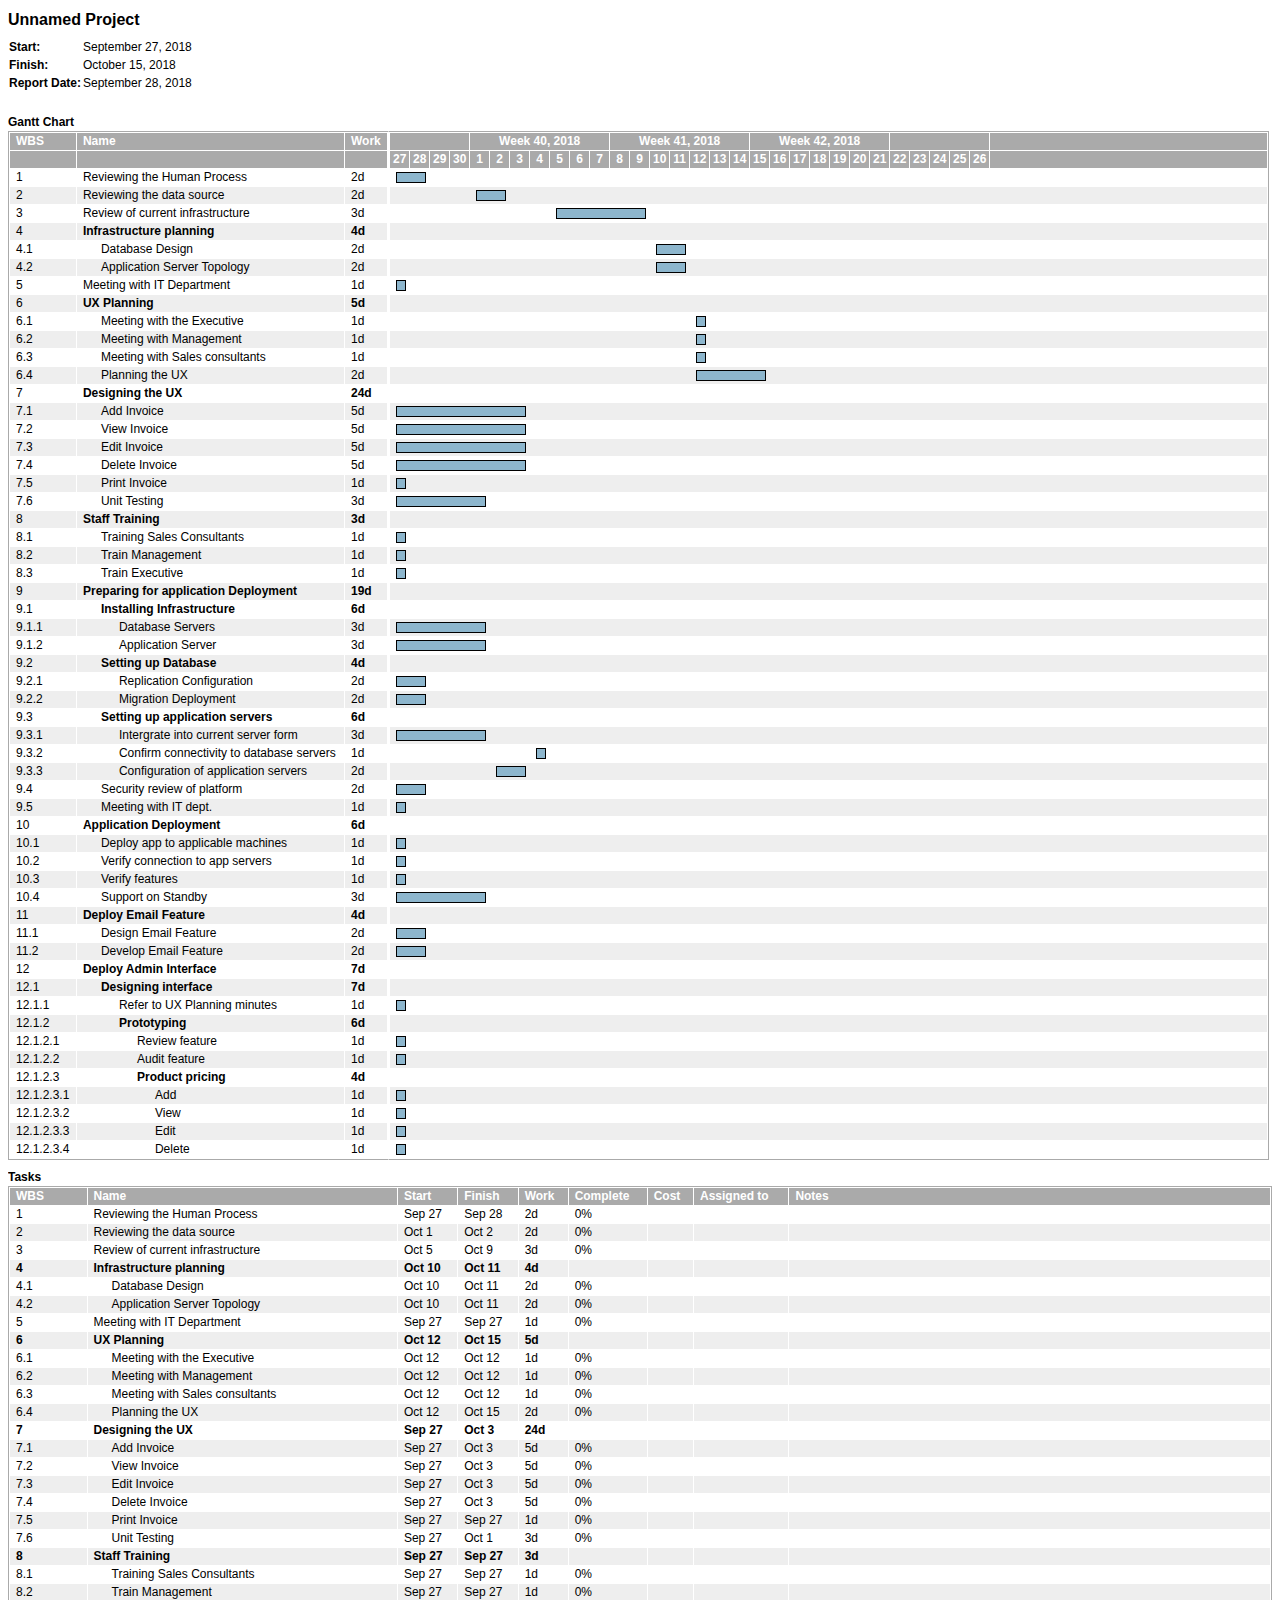
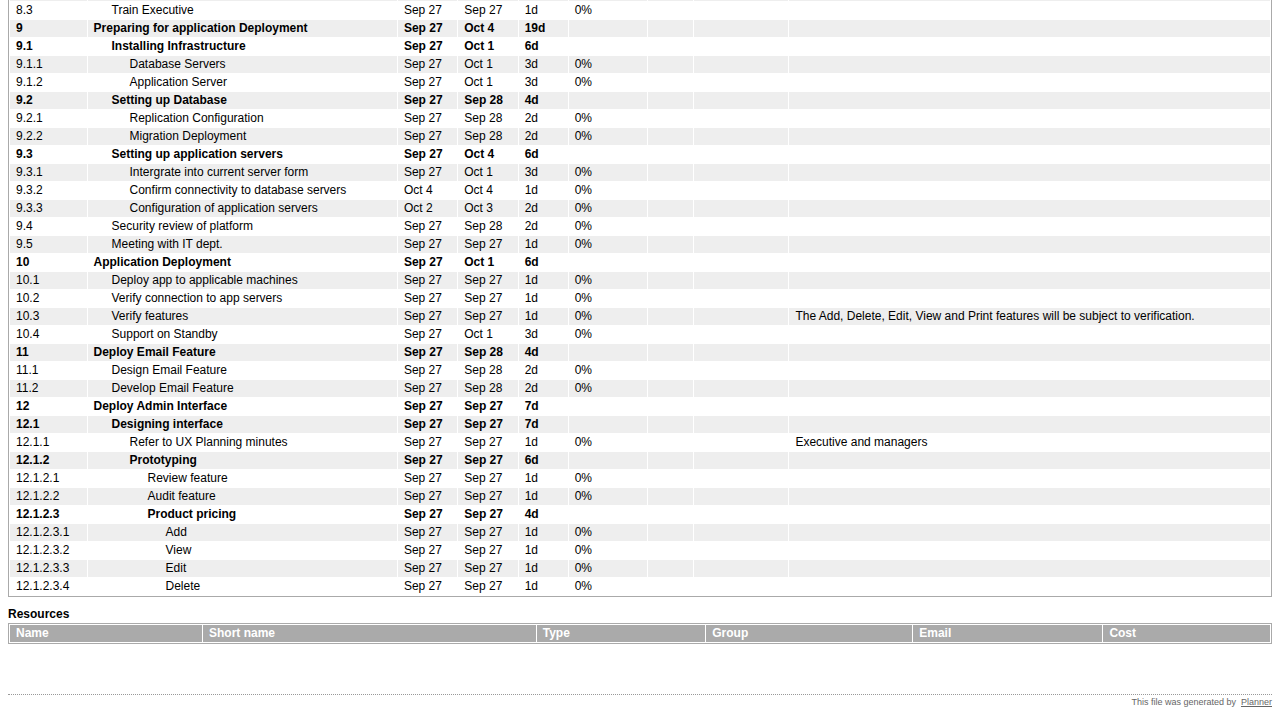
==== Project Plan/ISE 706 Project Plan.html @ 7521f077 "project plan" ====
<?xml version="1.0" encoding="utf-8"?>
<!DOCTYPE html PUBLIC "-//W3C//DTD XHTML 1.0 Strict//EN" "http://www.w3.org/TR/xhtml1/DTD/xhtml1-strict.dtd">
<html xmlns="http://www.w3.org/1999/xhtml" xmlns:date="http://exslt.org/dates-and-times">
  <head>
    <meta http-equiv="Content-Type" content="text/html; charset=utf-8" />
<!--
              This file is generated from xml source: DO NOT EDIT
      -->
    <title> - Planner</title>
    <meta name="GENERATOR" content="Planner HTML output" />
    <style type="text/css">

/* CSS Stylesheet for Planner HTML output.
 * 
 * Copyright (C) 2004-2005 Imendio AB
 * Copyright (C) 2003 CodeFactory AB
 * Copyright (C) 2003 Daniel Lundin (daniel@edgewall.com)
 * Copyright (C) 2004 Chris Ladd (caladd@particlestorm.net)
 */

/*
 * Fonts 
 */
html,body,table { 
 font-family: "Bitstream Vera Sans", helvetica, Arial, sans-serif;
 font-size: 12px;
 white-space: nowrap;
}

tr,td,th,table,font,span,div,h1,h2,h3 {
 font-family: "Bitstream Vera Sans", helvetica, Arial, sans-serif;
}

h1 {
 font-size: 16px;
}

h2 {
 font-size: 12px;
 margin-bottom: 2px;
}

div.separator {
 margin: 1em;
}

/*
 * Header
 */
table.proj-header {
 border: 0;
 margin: 0;
 width: auto;
}

table.proj-header .header {
 font-weight: bold;
}

/*
 * Footer
 */
.footer {
 float: left;
 width: 100%;
 margin-top: 50px;  
 padding-top: 2px;
 border-style: dotted;
 border-width: 1px 0 0 0;
 border-color: #999;
 font-size: 9px;
 text-align: right;
 clear: both;
 color: #666;
}

a:link, a:visited {
 text-decoration: none;
 color: #666;
}

a:hover[href] {
 text-decoration: underline;
}


/*
 * Layout
 */

.gantt, .gantt-tasklist, .gantt-chart, .tasklist, .resourcelist {
 float: left;
}

.gantt-tasklist, .gantt-chart, .tasklist-table, .resourcelist-table {
 border-style: solid;
 border-width: 1px;
 border-color: #aaa;
}

.gantt-tasklist, .gantt-chart, .tasklist, .resourcelist {
 overflow: auto;
}

.gantt, .tasklist, .resourcelist {
  clear: both;
  width: 100%;
}

.gantt-tasklist {
 border-width: 1px 0px 1px 1px;
 width: 30%;
}

.gantt-chart {
 border-color: #aaa #aaa #aaa #fff;
 width: 69.5%;
}

.tasklist, .resourcelist {
 clear: left;
}

table {
 width: 100%;
 border-collapse: collapse;
 border-style: none;
 border-color: #fff;
 white-space: nowrap;
 margin: 0;
}

tr, td, th {
 white-space: nowrap;
 vertical-align: top;
 padding-top: 1px;
 padding-bottom: 1px;
}

th {
 vertical-align: top;
}

tr {
 height: 1.5em;
}

tr.header {
 background-color: #aaa;
 color: #fff;
}

tr.even {
 background-color: #eee;
}

tr.odd {
 background-color: #fff;
}

th span, td span {
 margin-left: 6px;
 margin-right: 6px;
}

th.note {
 min-width: 20em;
}

td.note {
 white-space: normal;
}

/*
 * Gantt
 */
div.gantt-empty-begin, div.gantt-empty-end, div.gantt-complete-done, div.gantt-complete-notdone, div.gantt-summary {
 overflow: hidden;
 clear: none;
 float: left; 
 height: 0.75em;
 margin-top: 0.15em;
 margin-bottom: 0;
}

div.gantt-complete-done {
 background-color: #495f6b;
 height: 0.75em;
 margin-top: 0;
 margin-bottom: 0;
}

div.gantt-complete-notdone {
 background-color: #8db6cd;
 border-style: solid;
 border-width: 1px;
}

div.gantt-summary {
 height: 0.3em;
 margin-top: 0.25em;
 border-bottom: 2px dashed #000;
}

div.gantt-empty-end {
 margin-left: 0;
}

div.gantt-milestone {
 float: left;
 font-size: 0.9em;
 color: #000000;
 position: relative;
 margin-left: 0;
 margin-right: 0;
}

div.gantt-resources {
 float: left;
 margin-left: 0.5em;
 white-space: nowrap;
}

th.gantt-1day-header {
  width: 19px;
}

th.gantt-2day-header {
  width: 39px;
}

th.gantt-3day-header {
  width: 59px;
}

th.gantt-4day-header {
  width: 79px;
}

th.gantt-5day-header {
  width: 99px;
}

th.gantt-6day-header {
  width: 119px;
}

th.gantt-week-header, .gantt-resources {
 width: 139px;
}

th.gantt-day-header {
 margin: 0;
 padding-top: 1px;
 padding-bottom: 1px;
 width: 19px;
}

</style>
<!--[if IE]><style type="text/css">

/* IE specific overrides to compensate for the different box model used by IE
 * (see http://en.wikipedia.org/wiki/Internet_Explorer_box_model_bug)
 */

.gantt-resources {
  overflow: hidden;
}


.tasklist, .resourcelist {
  overflow-x: auto;
  overflow-y: hidden;
  padding-bottom: 1em;
}


.gantt-tasklist, .gantt-chart {
  overflow-x: scroll;
  overflow-y: hidden;
}


.gantt-chart {
  padding-bottom: 1px;
}



.tasklist-table, .resourcelist-table {
  width: 99.8%;
}

/*
div.gantt-empty-begin, div.gantt-empty-end, div.gantt-complete-done, div.gantt-complete-notdone, div.gantt-summary {
 height: 1.75em;
}

div.gantt-complete-done {
 height: 0.75em;
}

div.gantt-summary {
 height: 0.3em;
}
*/
th.gantt-1day-header {
  width: 20px;
}

th.gantt-2day-header {
  width: 40px;
}

th.gantt-3day-header {
  width: 60px;
}

th.gantt-4day-header {
  width: 80px;
}

th.gantt-5day-header {
  width: 100px;
}

th.gantt-6day-header {
  width: 120px;
}

th.gantt-week-header {
 width: 140px;
}

th.gantt-day-header {
 width: 20px;
}

</style><![endif]-->
<!--[if gte IE 7]><style type="text/css">

.gantt-chart {
  padding-bottom: 0px;
}

</style><![endif]-->
  </head>
  <body>
    <h1 class="proj-title">
      <a name="project" id="project">Unnamed Project</a>
    </h1>
    <table class="proj-header">
      <tr>
        <td class="header">Start:</td>
        <td>September 27, 2018</td>
      </tr>
      <tr>
        <td class="header">Finish:</td>
        <td>October 15, 2018</td>
      </tr>
      <tr>
        <td class="header">Report Date:</td>
        <td>September 28, 2018</td>
      </tr>
    </table>
    <div class="separator"></div>
    <div class="gantt">
      <h2>
        <a name="gantt" id="gantt">Gantt Chart</a>
      </h2>
      <div class="gantt-tasklist">
        <table cellspacing="0" cellpadding="0" border="1">
          <tr class="header" align="left">
            <th>
              <span>WBS</span>
            </th>
            <th>
              <span>Name</span>
            </th>
            <th>
              <span>Work</span>
            </th>
          </tr>
          <tr class="header">
            <th> </th>
            <th> </th>
            <th> </th>
          </tr>
          <tr class="odd">
            <td>
              <span>1</span>
            </td>
            <td>
              <a name="gantt-1" style="white-space: nowrap; margin-left: 0px;" id="gantt-1">
                <span>Reviewing the Human Process</span>
              </a>
            </td>
            <td>
              <span>2d </span>
            </td>
          </tr>
          <tr class="even">
            <td>
              <span>2</span>
            </td>
            <td>
              <a name="gantt-2" style="white-space: nowrap; margin-left: 0px;" id="gantt-2">
                <span>Reviewing the data source</span>
              </a>
            </td>
            <td>
              <span>2d </span>
            </td>
          </tr>
          <tr class="odd">
            <td>
              <span>3</span>
            </td>
            <td>
              <a name="gantt-3" style="white-space: nowrap; margin-left: 0px;" id="gantt-3">
                <span>Review of current infrastructure</span>
              </a>
            </td>
            <td>
              <span>3d </span>
            </td>
          </tr>
          <tr class="even">
            <td>
              <span>4</span>
            </td>
            <td>
              <a name="task-4" style="white-space: nowrap; font-weight: bold; margin-left: 0px;" id="task-4">
                <span>Infrastructure planning</span>
              </a>
            </td>
            <td>
              <span style="white-space: nowrap; font-weight: bold;">4d </span>
            </td>
          </tr>
          <tr class="odd">
            <td>
              <span>4.1</span>
            </td>
            <td>
              <a name="gantt-5" style="white-space: nowrap; margin-left: 18px;" id="gantt-5">
                <span>Database Design</span>
              </a>
            </td>
            <td>
              <span>2d </span>
            </td>
          </tr>
          <tr class="even">
            <td>
              <span>4.2</span>
            </td>
            <td>
              <a name="gantt-6" style="white-space: nowrap; margin-left: 18px;" id="gantt-6">
                <span>Application Server Topology</span>
              </a>
            </td>
            <td>
              <span>2d </span>
            </td>
          </tr>
          <tr class="odd">
            <td>
              <span>5</span>
            </td>
            <td>
              <a name="gantt-7" style="white-space: nowrap; margin-left: 0px;" id="gantt-7">
                <span>Meeting with IT Department</span>
              </a>
            </td>
            <td>
              <span>1d </span>
            </td>
          </tr>
          <tr class="even">
            <td>
              <span>6</span>
            </td>
            <td>
              <a name="task-8" style="white-space: nowrap; font-weight: bold; margin-left: 0px;" id="task-8">
                <span>UX Planning</span>
              </a>
            </td>
            <td>
              <span style="white-space: nowrap; font-weight: bold;">5d </span>
            </td>
          </tr>
          <tr class="odd">
            <td>
              <span>6.1</span>
            </td>
            <td>
              <a name="gantt-9" style="white-space: nowrap; margin-left: 18px;" id="gantt-9">
                <span>Meeting with the Executive</span>
              </a>
            </td>
            <td>
              <span>1d </span>
            </td>
          </tr>
          <tr class="even">
            <td>
              <span>6.2</span>
            </td>
            <td>
              <a name="gantt-10" style="white-space: nowrap; margin-left: 18px;" id="gantt-10">
                <span>Meeting with Management</span>
              </a>
            </td>
            <td>
              <span>1d </span>
            </td>
          </tr>
          <tr class="odd">
            <td>
              <span>6.3</span>
            </td>
            <td>
              <a name="gantt-11" style="white-space: nowrap; margin-left: 18px;" id="gantt-11">
                <span>Meeting with Sales consultants</span>
              </a>
            </td>
            <td>
              <span>1d </span>
            </td>
          </tr>
          <tr class="even">
            <td>
              <span>6.4</span>
            </td>
            <td>
              <a name="gantt-12" style="white-space: nowrap; margin-left: 18px;" id="gantt-12">
                <span> Planning the UX</span>
              </a>
            </td>
            <td>
              <span>2d </span>
            </td>
          </tr>
          <tr class="odd">
            <td>
              <span>7</span>
            </td>
            <td>
              <a name="task-13" style="white-space: nowrap; font-weight: bold; margin-left: 0px;" id="task-13">
                <span>Designing the UX</span>
              </a>
            </td>
            <td>
              <span style="white-space: nowrap; font-weight: bold;">24d </span>
            </td>
          </tr>
          <tr class="even">
            <td>
              <span>7.1</span>
            </td>
            <td>
              <a name="gantt-14" style="white-space: nowrap; margin-left: 18px;" id="gantt-14">
                <span>Add Invoice</span>
              </a>
            </td>
            <td>
              <span>5d </span>
            </td>
          </tr>
          <tr class="odd">
            <td>
              <span>7.2</span>
            </td>
            <td>
              <a name="gantt-15" style="white-space: nowrap; margin-left: 18px;" id="gantt-15">
                <span>View Invoice</span>
              </a>
            </td>
            <td>
              <span>5d </span>
            </td>
          </tr>
          <tr class="even">
            <td>
              <span>7.3</span>
            </td>
            <td>
              <a name="gantt-16" style="white-space: nowrap; margin-left: 18px;" id="gantt-16">
                <span>Edit Invoice</span>
              </a>
            </td>
            <td>
              <span>5d </span>
            </td>
          </tr>
          <tr class="odd">
            <td>
              <span>7.4</span>
            </td>
            <td>
              <a name="gantt-17" style="white-space: nowrap; margin-left: 18px;" id="gantt-17">
                <span>Delete Invoice</span>
              </a>
            </td>
            <td>
              <span>5d </span>
            </td>
          </tr>
          <tr class="even">
            <td>
              <span>7.5</span>
            </td>
            <td>
              <a name="gantt-18" style="white-space: nowrap; margin-left: 18px;" id="gantt-18">
                <span>Print Invoice</span>
              </a>
            </td>
            <td>
              <span>1d </span>
            </td>
          </tr>
          <tr class="odd">
            <td>
              <span>7.6</span>
            </td>
            <td>
              <a name="gantt-19" style="white-space: nowrap; margin-left: 18px;" id="gantt-19">
                <span>Unit Testing</span>
              </a>
            </td>
            <td>
              <span>3d </span>
            </td>
          </tr>
          <tr class="even">
            <td>
              <span>8</span>
            </td>
            <td>
              <a name="task-20" style="white-space: nowrap; font-weight: bold; margin-left: 0px;" id="task-20">
                <span>Staff Training</span>
              </a>
            </td>
            <td>
              <span style="white-space: nowrap; font-weight: bold;">3d </span>
            </td>
          </tr>
          <tr class="odd">
            <td>
              <span>8.1</span>
            </td>
            <td>
              <a name="gantt-21" style="white-space: nowrap; margin-left: 18px;" id="gantt-21">
                <span>Training Sales Consultants</span>
              </a>
            </td>
            <td>
              <span>1d </span>
            </td>
          </tr>
          <tr class="even">
            <td>
              <span>8.2</span>
            </td>
            <td>
              <a name="gantt-22" style="white-space: nowrap; margin-left: 18px;" id="gantt-22">
                <span>Train Management</span>
              </a>
            </td>
            <td>
              <span>1d </span>
            </td>
          </tr>
          <tr class="odd">
            <td>
              <span>8.3</span>
            </td>
            <td>
              <a name="gantt-23" style="white-space: nowrap; margin-left: 18px;" id="gantt-23">
                <span>Train Executive</span>
              </a>
            </td>
            <td>
              <span>1d </span>
            </td>
          </tr>
          <tr class="even">
            <td>
              <span>9</span>
            </td>
            <td>
              <a name="task-24" style="white-space: nowrap; font-weight: bold; margin-left: 0px;" id="task-24">
                <span>Preparing for application Deployment</span>
              </a>
            </td>
            <td>
              <span style="white-space: nowrap; font-weight: bold;">19d </span>
            </td>
          </tr>
          <tr class="odd">
            <td>
              <span>9.1</span>
            </td>
            <td>
              <a name="task-25" style="white-space: nowrap; font-weight: bold; margin-left: 18px;" id="task-25">
                <span>Installing Infrastructure</span>
              </a>
            </td>
            <td>
              <span style="white-space: nowrap; font-weight: bold;">6d </span>
            </td>
          </tr>
          <tr class="even">
            <td>
              <span>9.1.1</span>
            </td>
            <td>
              <a name="gantt-26" style="white-space: nowrap; margin-left: 36px;" id="gantt-26">
                <span>Database Servers</span>
              </a>
            </td>
            <td>
              <span>3d </span>
            </td>
          </tr>
          <tr class="odd">
            <td>
              <span>9.1.2</span>
            </td>
            <td>
              <a name="gantt-27" style="white-space: nowrap; margin-left: 36px;" id="gantt-27">
                <span>Application Server</span>
              </a>
            </td>
            <td>
              <span>3d </span>
            </td>
          </tr>
          <tr class="even">
            <td>
              <span>9.2</span>
            </td>
            <td>
              <a name="task-28" style="white-space: nowrap; font-weight: bold; margin-left: 18px;" id="task-28">
                <span>Setting up Database</span>
              </a>
            </td>
            <td>
              <span style="white-space: nowrap; font-weight: bold;">4d </span>
            </td>
          </tr>
          <tr class="odd">
            <td>
              <span>9.2.1</span>
            </td>
            <td>
              <a name="gantt-29" style="white-space: nowrap; margin-left: 36px;" id="gantt-29">
                <span>Replication Configuration</span>
              </a>
            </td>
            <td>
              <span>2d </span>
            </td>
          </tr>
          <tr class="even">
            <td>
              <span>9.2.2</span>
            </td>
            <td>
              <a name="gantt-30" style="white-space: nowrap; margin-left: 36px;" id="gantt-30">
                <span>Migration Deployment</span>
              </a>
            </td>
            <td>
              <span>2d </span>
            </td>
          </tr>
          <tr class="odd">
            <td>
              <span>9.3</span>
            </td>
            <td>
              <a name="task-31" style="white-space: nowrap; font-weight: bold; margin-left: 18px;" id="task-31">
                <span>Setting up application servers</span>
              </a>
            </td>
            <td>
              <span style="white-space: nowrap; font-weight: bold;">6d </span>
            </td>
          </tr>
          <tr class="even">
            <td>
              <span>9.3.1</span>
            </td>
            <td>
              <a name="gantt-32" style="white-space: nowrap; margin-left: 36px;" id="gantt-32">
                <span>Intergrate into current server form</span>
              </a>
            </td>
            <td>
              <span>3d </span>
            </td>
          </tr>
          <tr class="odd">
            <td>
              <span>9.3.2</span>
            </td>
            <td>
              <a name="gantt-33" style="white-space: nowrap; margin-left: 36px;" id="gantt-33">
                <span>Confirm connectivity to database servers</span>
              </a>
            </td>
            <td>
              <span>1d </span>
            </td>
          </tr>
          <tr class="even">
            <td>
              <span>9.3.3</span>
            </td>
            <td>
              <a name="gantt-34" style="white-space: nowrap; margin-left: 36px;" id="gantt-34">
                <span>Configuration of application servers</span>
              </a>
            </td>
            <td>
              <span>2d </span>
            </td>
          </tr>
          <tr class="odd">
            <td>
              <span>9.4</span>
            </td>
            <td>
              <a name="gantt-35" style="white-space: nowrap; margin-left: 18px;" id="gantt-35">
                <span>Security review of platform</span>
              </a>
            </td>
            <td>
              <span>2d </span>
            </td>
          </tr>
          <tr class="even">
            <td>
              <span>9.5</span>
            </td>
            <td>
              <a name="gantt-36" style="white-space: nowrap; margin-left: 18px;" id="gantt-36">
                <span>Meeting with IT dept.</span>
              </a>
            </td>
            <td>
              <span>1d </span>
            </td>
          </tr>
          <tr class="odd">
            <td>
              <span>10</span>
            </td>
            <td>
              <a name="task-37" style="white-space: nowrap; font-weight: bold; margin-left: 0px;" id="task-37">
                <span>Application Deployment</span>
              </a>
            </td>
            <td>
              <span style="white-space: nowrap; font-weight: bold;">6d </span>
            </td>
          </tr>
          <tr class="even">
            <td>
              <span>10.1</span>
            </td>
            <td>
              <a name="gantt-38" style="white-space: nowrap; margin-left: 18px;" id="gantt-38">
                <span>Deploy app to applicable machines</span>
              </a>
            </td>
            <td>
              <span>1d </span>
            </td>
          </tr>
          <tr class="odd">
            <td>
              <span>10.2</span>
            </td>
            <td>
              <a name="gantt-39" style="white-space: nowrap; margin-left: 18px;" id="gantt-39">
                <span>Verify connection to app servers</span>
              </a>
            </td>
            <td>
              <span>1d </span>
            </td>
          </tr>
          <tr class="even">
            <td>
              <span>10.3</span>
            </td>
            <td>
              <a name="gantt-40" style="white-space: nowrap; margin-left: 18px;" id="gantt-40">
                <span>Verify features</span>
              </a>
            </td>
            <td>
              <span>1d </span>
            </td>
          </tr>
          <tr class="odd">
            <td>
              <span>10.4</span>
            </td>
            <td>
              <a name="gantt-41" style="white-space: nowrap; margin-left: 18px;" id="gantt-41">
                <span>Support on Standby</span>
              </a>
            </td>
            <td>
              <span>3d </span>
            </td>
          </tr>
          <tr class="even">
            <td>
              <span>11</span>
            </td>
            <td>
              <a name="task-42" style="white-space: nowrap; font-weight: bold; margin-left: 0px;" id="task-42">
                <span>Deploy Email Feature</span>
              </a>
            </td>
            <td>
              <span style="white-space: nowrap; font-weight: bold;">4d </span>
            </td>
          </tr>
          <tr class="odd">
            <td>
              <span>11.1</span>
            </td>
            <td>
              <a name="gantt-43" style="white-space: nowrap; margin-left: 18px;" id="gantt-43">
                <span>Design Email Feature</span>
              </a>
            </td>
            <td>
              <span>2d </span>
            </td>
          </tr>
          <tr class="even">
            <td>
              <span>11.2</span>
            </td>
            <td>
              <a name="gantt-44" style="white-space: nowrap; margin-left: 18px;" id="gantt-44">
                <span>Develop Email Feature</span>
              </a>
            </td>
            <td>
              <span>2d </span>
            </td>
          </tr>
          <tr class="odd">
            <td>
              <span>12</span>
            </td>
            <td>
              <a name="task-45" style="white-space: nowrap; font-weight: bold; margin-left: 0px;" id="task-45">
                <span>Deploy Admin Interface</span>
              </a>
            </td>
            <td>
              <span style="white-space: nowrap; font-weight: bold;">7d </span>
            </td>
          </tr>
          <tr class="even">
            <td>
              <span>12.1</span>
            </td>
            <td>
              <a name="task-46" style="white-space: nowrap; font-weight: bold; margin-left: 18px;" id="task-46">
                <span>Designing interface</span>
              </a>
            </td>
            <td>
              <span style="white-space: nowrap; font-weight: bold;">7d </span>
            </td>
          </tr>
          <tr class="odd">
            <td>
              <span>12.1.1</span>
            </td>
            <td>
              <a name="gantt-47" style="white-space: nowrap; margin-left: 36px;" id="gantt-47">
                <span>Refer to UX Planning minutes</span>
              </a>
            </td>
            <td>
              <span>1d </span>
            </td>
          </tr>
          <tr class="even">
            <td>
              <span>12.1.2</span>
            </td>
            <td>
              <a name="task-48" style="white-space: nowrap; font-weight: bold; margin-left: 36px;" id="task-48">
                <span>Prototyping </span>
              </a>
            </td>
            <td>
              <span style="white-space: nowrap; font-weight: bold;">6d </span>
            </td>
          </tr>
          <tr class="odd">
            <td>
              <span>12.1.2.1</span>
            </td>
            <td>
              <a name="gantt-49" style="white-space: nowrap; margin-left: 54px;" id="gantt-49">
                <span>Review feature</span>
              </a>
            </td>
            <td>
              <span>1d </span>
            </td>
          </tr>
          <tr class="even">
            <td>
              <span>12.1.2.2</span>
            </td>
            <td>
              <a name="gantt-50" style="white-space: nowrap; margin-left: 54px;" id="gantt-50">
                <span>Audit feature</span>
              </a>
            </td>
            <td>
              <span>1d </span>
            </td>
          </tr>
          <tr class="odd">
            <td>
              <span>12.1.2.3</span>
            </td>
            <td>
              <a name="task-51" style="white-space: nowrap; font-weight: bold; margin-left: 54px;" id="task-51">
                <span>Product pricing</span>
              </a>
            </td>
            <td>
              <span style="white-space: nowrap; font-weight: bold;">4d </span>
            </td>
          </tr>
          <tr class="even">
            <td>
              <span>12.1.2.3.1</span>
            </td>
            <td>
              <a name="gantt-52" style="white-space: nowrap; margin-left: 72px;" id="gantt-52">
                <span>Add</span>
              </a>
            </td>
            <td>
              <span>1d </span>
            </td>
          </tr>
          <tr class="odd">
            <td>
              <span>12.1.2.3.2</span>
            </td>
            <td>
              <a name="gantt-53" style="white-space: nowrap; margin-left: 72px;" id="gantt-53">
                <span>View</span>
              </a>
            </td>
            <td>
              <span>1d </span>
            </td>
          </tr>
          <tr class="even">
            <td>
              <span>12.1.2.3.3</span>
            </td>
            <td>
              <a name="gantt-54" style="white-space: nowrap; margin-left: 72px;" id="gantt-54">
                <span>Edit</span>
              </a>
            </td>
            <td>
              <span>1d </span>
            </td>
          </tr>
          <tr class="odd">
            <td>
              <span>12.1.2.3.4</span>
            </td>
            <td>
              <a name="gantt-55" style="white-space: nowrap; margin-left: 72px;" id="gantt-55">
                <span>Delete</span>
              </a>
            </td>
            <td>
              <span>1d </span>
            </td>
          </tr>
        </table>
      </div>
      <div class="gantt-chart">
        <table cellspacing="0" cellpadding="0" border="1" style="table-layout: fixed;">
          <tr class="header" align="left">
            <th class="gantt-4day-header" colspan="4"></th>
            <th class="gantt-week-header" align="center" colspan="7">Week 40, 2018</th>
            <th class="gantt-week-header" align="center" colspan="7">Week 41, 2018</th>
            <th class="gantt-week-header" align="center" colspan="7">Week 42, 2018</th>
            <th class="gantt-5day-header" colspan="5"></th>
            <th></th>
          </tr>
          <tr class="header" align="left">
            <th class="gantt-day-header" align="center">27</th>
            <th class="gantt-day-header" align="center">28</th>
            <th class="gantt-day-header" align="center">29</th>
            <th class="gantt-day-header" align="center">30</th>
            <th class="gantt-day-header" align="center">1</th>
            <th class="gantt-day-header" align="center">2</th>
            <th class="gantt-day-header" align="center">3</th>
            <th class="gantt-day-header" align="center">4</th>
            <th class="gantt-day-header" align="center">5</th>
            <th class="gantt-day-header" align="center">6</th>
            <th class="gantt-day-header" align="center">7</th>
            <th class="gantt-day-header" align="center">8</th>
            <th class="gantt-day-header" align="center">9</th>
            <th class="gantt-day-header" align="center">10</th>
            <th class="gantt-day-header" align="center">11</th>
            <th class="gantt-day-header" align="center">12</th>
            <th class="gantt-day-header" align="center">13</th>
            <th class="gantt-day-header" align="center">14</th>
            <th class="gantt-day-header" align="center">15</th>
            <th class="gantt-day-header" align="center">16</th>
            <th class="gantt-day-header" align="center">17</th>
            <th class="gantt-day-header" align="center">18</th>
            <th class="gantt-day-header" align="center">19</th>
            <th class="gantt-day-header" align="center">20</th>
            <th class="gantt-day-header" align="center">21</th>
            <th class="gantt-day-header" align="center">22</th>
            <th class="gantt-day-header" align="center">23</th>
            <th class="gantt-day-header" align="center">24</th>
            <th class="gantt-day-header" align="center">25</th>
            <th class="gantt-day-header" align="center">26</th>
            <th align="center"></th>
          </tr>
          <tr class="odd">
            <td colspan="31">
              <div style="width: 601px; white-space: nowrap;">
                <div class="gantt-empty-begin" style="width: 6px;"></div>
                <div class="gantt-complete-notdone" style="width: 28px;"></div>
                <div class="gantt-empty-end"></div>
                <div class="gantt-resources"></div>
              </div>
            </td>
          </tr>
          <tr class="even">
            <td colspan="31">
              <div style="width: 601px; white-space: nowrap;">
                <div class="gantt-empty-begin" style="width: 86px;"></div>
                <div class="gantt-complete-notdone" style="width: 28px;"></div>
                <div class="gantt-empty-end"></div>
                <div class="gantt-resources"></div>
              </div>
            </td>
          </tr>
          <tr class="odd">
            <td colspan="31">
              <div style="width: 601px; white-space: nowrap;">
                <div class="gantt-empty-begin" style="width: 166px;"></div>
                <div class="gantt-complete-notdone" style="width: 88px;"></div>
                <div class="gantt-empty-end"></div>
                <div class="gantt-resources"></div>
              </div>
            </td>
          </tr>
          <tr class="even">
            <td colspan="31">
              <div style="width: 601px; white-space: nowrap;"></div>
            </td>
          </tr>
          <tr class="odd">
            <td colspan="31">
              <div style="width: 601px; white-space: nowrap;">
                <div class="gantt-empty-begin" style="width: 266px;"></div>
                <div class="gantt-complete-notdone" style="width: 28px;"></div>
                <div class="gantt-empty-end"></div>
                <div class="gantt-resources"></div>
              </div>
            </td>
          </tr>
          <tr class="even">
            <td colspan="31">
              <div style="width: 601px; white-space: nowrap;">
                <div class="gantt-empty-begin" style="width: 266px;"></div>
                <div class="gantt-complete-notdone" style="width: 28px;"></div>
                <div class="gantt-empty-end"></div>
                <div class="gantt-resources"></div>
              </div>
            </td>
          </tr>
          <tr class="odd">
            <td colspan="31">
              <div style="width: 601px; white-space: nowrap;">
                <div class="gantt-empty-begin" style="width: 6px;"></div>
                <div class="gantt-complete-notdone" style="width: 8px;"></div>
                <div class="gantt-empty-end"></div>
                <div class="gantt-resources"></div>
              </div>
            </td>
          </tr>
          <tr class="even">
            <td colspan="31">
              <div style="width: 601px; white-space: nowrap;"></div>
            </td>
          </tr>
          <tr class="odd">
            <td colspan="31">
              <div style="width: 601px; white-space: nowrap;">
                <div class="gantt-empty-begin" style="width: 306px;"></div>
                <div class="gantt-complete-notdone" style="width: 8px;"></div>
                <div class="gantt-empty-end"></div>
                <div class="gantt-resources"></div>
              </div>
            </td>
          </tr>
          <tr class="even">
            <td colspan="31">
              <div style="width: 601px; white-space: nowrap;">
                <div class="gantt-empty-begin" style="width: 306px;"></div>
                <div class="gantt-complete-notdone" style="width: 8px;"></div>
                <div class="gantt-empty-end"></div>
                <div class="gantt-resources"></div>
              </div>
            </td>
          </tr>
          <tr class="odd">
            <td colspan="31">
              <div style="width: 601px; white-space: nowrap;">
                <div class="gantt-empty-begin" style="width: 306px;"></div>
                <div class="gantt-complete-notdone" style="width: 8px;"></div>
                <div class="gantt-empty-end"></div>
                <div class="gantt-resources"></div>
              </div>
            </td>
          </tr>
          <tr class="even">
            <td colspan="31">
              <div style="width: 601px; white-space: nowrap;">
                <div class="gantt-empty-begin" style="width: 306px;"></div>
                <div class="gantt-complete-notdone" style="width: 68px;"></div>
                <div class="gantt-empty-end"></div>
                <div class="gantt-resources"></div>
              </div>
            </td>
          </tr>
          <tr class="odd">
            <td colspan="31">
              <div style="width: 601px; white-space: nowrap;"></div>
            </td>
          </tr>
          <tr class="even">
            <td colspan="31">
              <div style="width: 601px; white-space: nowrap;">
                <div class="gantt-empty-begin" style="width: 6px;"></div>
                <div class="gantt-complete-notdone" style="width: 128px;"></div>
                <div class="gantt-empty-end"></div>
                <div class="gantt-resources"></div>
              </div>
            </td>
          </tr>
          <tr class="odd">
            <td colspan="31">
              <div style="width: 601px; white-space: nowrap;">
                <div class="gantt-empty-begin" style="width: 6px;"></div>
                <div class="gantt-complete-notdone" style="width: 128px;"></div>
                <div class="gantt-empty-end"></div>
                <div class="gantt-resources"></div>
              </div>
            </td>
          </tr>
          <tr class="even">
            <td colspan="31">
              <div style="width: 601px; white-space: nowrap;">
                <div class="gantt-empty-begin" style="width: 6px;"></div>
                <div class="gantt-complete-notdone" style="width: 128px;"></div>
                <div class="gantt-empty-end"></div>
                <div class="gantt-resources"></div>
              </div>
            </td>
          </tr>
          <tr class="odd">
            <td colspan="31">
              <div style="width: 601px; white-space: nowrap;">
                <div class="gantt-empty-begin" style="width: 6px;"></div>
                <div class="gantt-complete-notdone" style="width: 128px;"></div>
                <div class="gantt-empty-end"></div>
                <div class="gantt-resources"></div>
              </div>
            </td>
          </tr>
          <tr class="even">
            <td colspan="31">
              <div style="width: 601px; white-space: nowrap;">
                <div class="gantt-empty-begin" style="width: 6px;"></div>
                <div class="gantt-complete-notdone" style="width: 8px;"></div>
                <div class="gantt-empty-end"></div>
                <div class="gantt-resources"></div>
              </div>
            </td>
          </tr>
          <tr class="odd">
            <td colspan="31">
              <div style="width: 601px; white-space: nowrap;">
                <div class="gantt-empty-begin" style="width: 6px;"></div>
                <div class="gantt-complete-notdone" style="width: 88px;"></div>
                <div class="gantt-empty-end"></div>
                <div class="gantt-resources"></div>
              </div>
            </td>
          </tr>
          <tr class="even">
            <td colspan="31">
              <div style="width: 601px; white-space: nowrap;"></div>
            </td>
          </tr>
          <tr class="odd">
            <td colspan="31">
              <div style="width: 601px; white-space: nowrap;">
                <div class="gantt-empty-begin" style="width: 6px;"></div>
                <div class="gantt-complete-notdone" style="width: 8px;"></div>
                <div class="gantt-empty-end"></div>
                <div class="gantt-resources"></div>
              </div>
            </td>
          </tr>
          <tr class="even">
            <td colspan="31">
              <div style="width: 601px; white-space: nowrap;">
                <div class="gantt-empty-begin" style="width: 6px;"></div>
                <div class="gantt-complete-notdone" style="width: 8px;"></div>
                <div class="gantt-empty-end"></div>
                <div class="gantt-resources"></div>
              </div>
            </td>
          </tr>
          <tr class="odd">
            <td colspan="31">
              <div style="width: 601px; white-space: nowrap;">
                <div class="gantt-empty-begin" style="width: 6px;"></div>
                <div class="gantt-complete-notdone" style="width: 8px;"></div>
                <div class="gantt-empty-end"></div>
                <div class="gantt-resources"></div>
              </div>
            </td>
          </tr>
          <tr class="even">
            <td colspan="31">
              <div style="width: 601px; white-space: nowrap;"></div>
            </td>
          </tr>
          <tr class="odd">
            <td colspan="31">
              <div style="width: 601px; white-space: nowrap;"></div>
            </td>
          </tr>
          <tr class="even">
            <td colspan="31">
              <div style="width: 601px; white-space: nowrap;">
                <div class="gantt-empty-begin" style="width: 6px;"></div>
                <div class="gantt-complete-notdone" style="width: 88px;"></div>
                <div class="gantt-empty-end"></div>
                <div class="gantt-resources"></div>
              </div>
            </td>
          </tr>
          <tr class="odd">
            <td colspan="31">
              <div style="width: 601px; white-space: nowrap;">
                <div class="gantt-empty-begin" style="width: 6px;"></div>
                <div class="gantt-complete-notdone" style="width: 88px;"></div>
                <div class="gantt-empty-end"></div>
                <div class="gantt-resources"></div>
              </div>
            </td>
          </tr>
          <tr class="even">
            <td colspan="31">
              <div style="width: 601px; white-space: nowrap;"></div>
            </td>
          </tr>
          <tr class="odd">
            <td colspan="31">
              <div style="width: 601px; white-space: nowrap;">
                <div class="gantt-empty-begin" style="width: 6px;"></div>
                <div class="gantt-complete-notdone" style="width: 28px;"></div>
                <div class="gantt-empty-end"></div>
                <div class="gantt-resources"></div>
              </div>
            </td>
          </tr>
          <tr class="even">
            <td colspan="31">
              <div style="width: 601px; white-space: nowrap;">
                <div class="gantt-empty-begin" style="width: 6px;"></div>
                <div class="gantt-complete-notdone" style="width: 28px;"></div>
                <div class="gantt-empty-end"></div>
                <div class="gantt-resources"></div>
              </div>
            </td>
          </tr>
          <tr class="odd">
            <td colspan="31">
              <div style="width: 601px; white-space: nowrap;"></div>
            </td>
          </tr>
          <tr class="even">
            <td colspan="31">
              <div style="width: 601px; white-space: nowrap;">
                <div class="gantt-empty-begin" style="width: 6px;"></div>
                <div class="gantt-complete-notdone" style="width: 88px;"></div>
                <div class="gantt-empty-end"></div>
                <div class="gantt-resources"></div>
              </div>
            </td>
          </tr>
          <tr class="odd">
            <td colspan="31">
              <div style="width: 601px; white-space: nowrap;">
                <div class="gantt-empty-begin" style="width: 146px;"></div>
                <div class="gantt-complete-notdone" style="width: 8px;"></div>
                <div class="gantt-empty-end"></div>
                <div class="gantt-resources"></div>
              </div>
            </td>
          </tr>
          <tr class="even">
            <td colspan="31">
              <div style="width: 601px; white-space: nowrap;">
                <div class="gantt-empty-begin" style="width: 106px;"></div>
                <div class="gantt-complete-notdone" style="width: 28px;"></div>
                <div class="gantt-empty-end"></div>
                <div class="gantt-resources"></div>
              </div>
            </td>
          </tr>
          <tr class="odd">
            <td colspan="31">
              <div style="width: 601px; white-space: nowrap;">
                <div class="gantt-empty-begin" style="width: 6px;"></div>
                <div class="gantt-complete-notdone" style="width: 28px;"></div>
                <div class="gantt-empty-end"></div>
                <div class="gantt-resources"></div>
              </div>
            </td>
          </tr>
          <tr class="even">
            <td colspan="31">
              <div style="width: 601px; white-space: nowrap;">
                <div class="gantt-empty-begin" style="width: 6px;"></div>
                <div class="gantt-complete-notdone" style="width: 8px;"></div>
                <div class="gantt-empty-end"></div>
                <div class="gantt-resources"></div>
              </div>
            </td>
          </tr>
          <tr class="odd">
            <td colspan="31">
              <div style="width: 601px; white-space: nowrap;"></div>
            </td>
          </tr>
          <tr class="even">
            <td colspan="31">
              <div style="width: 601px; white-space: nowrap;">
                <div class="gantt-empty-begin" style="width: 6px;"></div>
                <div class="gantt-complete-notdone" style="width: 8px;"></div>
                <div class="gantt-empty-end"></div>
                <div class="gantt-resources"></div>
              </div>
            </td>
          </tr>
          <tr class="odd">
            <td colspan="31">
              <div style="width: 601px; white-space: nowrap;">
                <div class="gantt-empty-begin" style="width: 6px;"></div>
                <div class="gantt-complete-notdone" style="width: 8px;"></div>
                <div class="gantt-empty-end"></div>
                <div class="gantt-resources"></div>
              </div>
            </td>
          </tr>
          <tr class="even">
            <td colspan="31">
              <div style="width: 601px; white-space: nowrap;">
                <div class="gantt-empty-begin" style="width: 6px;"></div>
                <div class="gantt-complete-notdone" style="width: 8px;"></div>
                <div class="gantt-empty-end"></div>
                <div class="gantt-resources"></div>
              </div>
            </td>
          </tr>
          <tr class="odd">
            <td colspan="31">
              <div style="width: 601px; white-space: nowrap;">
                <div class="gantt-empty-begin" style="width: 6px;"></div>
                <div class="gantt-complete-notdone" style="width: 88px;"></div>
                <div class="gantt-empty-end"></div>
                <div class="gantt-resources"></div>
              </div>
            </td>
          </tr>
          <tr class="even">
            <td colspan="31">
              <div style="width: 601px; white-space: nowrap;"></div>
            </td>
          </tr>
          <tr class="odd">
            <td colspan="31">
              <div style="width: 601px; white-space: nowrap;">
                <div class="gantt-empty-begin" style="width: 6px;"></div>
                <div class="gantt-complete-notdone" style="width: 28px;"></div>
                <div class="gantt-empty-end"></div>
                <div class="gantt-resources"></div>
              </div>
            </td>
          </tr>
          <tr class="even">
            <td colspan="31">
              <div style="width: 601px; white-space: nowrap;">
                <div class="gantt-empty-begin" style="width: 6px;"></div>
                <div class="gantt-complete-notdone" style="width: 28px;"></div>
                <div class="gantt-empty-end"></div>
                <div class="gantt-resources"></div>
              </div>
            </td>
          </tr>
          <tr class="odd">
            <td colspan="31">
              <div style="width: 601px; white-space: nowrap;"></div>
            </td>
          </tr>
          <tr class="even">
            <td colspan="31">
              <div style="width: 601px; white-space: nowrap;"></div>
            </td>
          </tr>
          <tr class="odd">
            <td colspan="31">
              <div style="width: 601px; white-space: nowrap;">
                <div class="gantt-empty-begin" style="width: 6px;"></div>
                <div class="gantt-complete-notdone" style="width: 8px;"></div>
                <div class="gantt-empty-end"></div>
                <div class="gantt-resources"></div>
              </div>
            </td>
          </tr>
          <tr class="even">
            <td colspan="31">
              <div style="width: 601px; white-space: nowrap;"></div>
            </td>
          </tr>
          <tr class="odd">
            <td colspan="31">
              <div style="width: 601px; white-space: nowrap;">
                <div class="gantt-empty-begin" style="width: 6px;"></div>
                <div class="gantt-complete-notdone" style="width: 8px;"></div>
                <div class="gantt-empty-end"></div>
                <div class="gantt-resources"></div>
              </div>
            </td>
          </tr>
          <tr class="even">
            <td colspan="31">
              <div style="width: 601px; white-space: nowrap;">
                <div class="gantt-empty-begin" style="width: 6px;"></div>
                <div class="gantt-complete-notdone" style="width: 8px;"></div>
                <div class="gantt-empty-end"></div>
                <div class="gantt-resources"></div>
              </div>
            </td>
          </tr>
          <tr class="odd">
            <td colspan="31">
              <div style="width: 601px; white-space: nowrap;"></div>
            </td>
          </tr>
          <tr class="even">
            <td colspan="31">
              <div style="width: 601px; white-space: nowrap;">
                <div class="gantt-empty-begin" style="width: 6px;"></div>
                <div class="gantt-complete-notdone" style="width: 8px;"></div>
                <div class="gantt-empty-end"></div>
                <div class="gantt-resources"></div>
              </div>
            </td>
          </tr>
          <tr class="odd">
            <td colspan="31">
              <div style="width: 601px; white-space: nowrap;">
                <div class="gantt-empty-begin" style="width: 6px;"></div>
                <div class="gantt-complete-notdone" style="width: 8px;"></div>
                <div class="gantt-empty-end"></div>
                <div class="gantt-resources"></div>
              </div>
            </td>
          </tr>
          <tr class="even">
            <td colspan="31">
              <div style="width: 601px; white-space: nowrap;">
                <div class="gantt-empty-begin" style="width: 6px;"></div>
                <div class="gantt-complete-notdone" style="width: 8px;"></div>
                <div class="gantt-empty-end"></div>
                <div class="gantt-resources"></div>
              </div>
            </td>
          </tr>
          <tr class="odd">
            <td colspan="31">
              <div style="width: 601px; white-space: nowrap;">
                <div class="gantt-empty-begin" style="width: 6px;"></div>
                <div class="gantt-complete-notdone" style="width: 8px;"></div>
                <div class="gantt-empty-end"></div>
                <div class="gantt-resources"></div>
              </div>
            </td>
          </tr>
        </table>
      </div>
    </div>
    <div class="separator"></div>
    <div class="tasklist">
      <h2>
        <a name="tasks" id="tasks">Tasks</a>
      </h2>
      <div class="tasklist-table">
        <table cellspacing="0" cellpadding="0" border="1">
          <tr class="header" align="left">
            <th>
              <span>WBS</span>
            </th>
            <th>
              <span>Name</span>
            </th>
            <th>
              <span>Start</span>
            </th>
            <th>
              <span>Finish</span>
            </th>
            <th>
              <span>Work</span>
            </th>
            <th>
              <span>Complete</span>
            </th>
            <th>
              <span>Cost</span>
            </th>
            <th>
              <span>Assigned to</span>
            </th>
            <th class="note">
              <span>Notes</span>
            </th>
          </tr>
          <tr class="odd" style="">
            <td>
              <span>1</span>
            </td>
            <td>
              <a name="task1" style="margin-left: 0px" id="task1">
                <span>Reviewing the Human Process</span>
              </a>
            </td>
            <td>
              <span>Sep 27</span>
            </td>
            <td>
              <span>Sep 28</span>
            </td>
            <td>
              <span>2d </span>
            </td>
            <td>
              <span>0%
              </span>
            </td>
            <td>
              <span></span>
            </td>
            <td></td>
            <td class="note">
              <span></span>
            </td>
          </tr>
          <tr class="even" style="">
            <td>
              <span>2</span>
            </td>
            <td>
              <a name="task2" style="margin-left: 0px" id="task2">
                <span>Reviewing the data source</span>
              </a>
            </td>
            <td>
              <span>Oct 1</span>
            </td>
            <td>
              <span>Oct 2</span>
            </td>
            <td>
              <span>2d </span>
            </td>
            <td>
              <span>0%
              </span>
            </td>
            <td>
              <span></span>
            </td>
            <td></td>
            <td class="note">
              <span></span>
            </td>
          </tr>
          <tr class="odd" style="">
            <td>
              <span>3</span>
            </td>
            <td>
              <a name="task3" style="margin-left: 0px" id="task3">
                <span>Review of current infrastructure</span>
              </a>
            </td>
            <td>
              <span>Oct 5</span>
            </td>
            <td>
              <span>Oct 9</span>
            </td>
            <td>
              <span>3d </span>
            </td>
            <td>
              <span>0%
              </span>
            </td>
            <td>
              <span></span>
            </td>
            <td></td>
            <td class="note">
              <span></span>
            </td>
          </tr>
          <tr class="even" style="&#10;            font-weight: bold;&#10;          ">
            <td>
              <span>4</span>
            </td>
            <td>
              <a name="task4" style="margin-left: 0px" id="task4">
                <span>Infrastructure planning</span>
              </a>
            </td>
            <td>
              <span>Oct 10</span>
            </td>
            <td>
              <span>Oct 11</span>
            </td>
            <td>
              <span>4d </span>
            </td>
            <td></td>
            <td>
              <span></span>
            </td>
            <td></td>
            <td class="note">
              <span></span>
            </td>
          </tr>
          <tr class="odd" style="">
            <td>
              <span>4.1</span>
            </td>
            <td>
              <a name="task5" style="margin-left: 18px" id="task5">
                <span>Database Design</span>
              </a>
            </td>
            <td>
              <span>Oct 10</span>
            </td>
            <td>
              <span>Oct 11</span>
            </td>
            <td>
              <span>2d </span>
            </td>
            <td>
              <span>0%
              </span>
            </td>
            <td>
              <span></span>
            </td>
            <td></td>
            <td class="note">
              <span></span>
            </td>
          </tr>
          <tr class="even" style="">
            <td>
              <span>4.2</span>
            </td>
            <td>
              <a name="task6" style="margin-left: 18px" id="task6">
                <span>Application Server Topology</span>
              </a>
            </td>
            <td>
              <span>Oct 10</span>
            </td>
            <td>
              <span>Oct 11</span>
            </td>
            <td>
              <span>2d </span>
            </td>
            <td>
              <span>0%
              </span>
            </td>
            <td>
              <span></span>
            </td>
            <td></td>
            <td class="note">
              <span></span>
            </td>
          </tr>
          <tr class="odd" style="">
            <td>
              <span>5</span>
            </td>
            <td>
              <a name="task7" style="margin-left: 0px" id="task7">
                <span>Meeting with IT Department</span>
              </a>
            </td>
            <td>
              <span>Sep 27</span>
            </td>
            <td>
              <span>Sep 27</span>
            </td>
            <td>
              <span>1d </span>
            </td>
            <td>
              <span>0%
              </span>
            </td>
            <td>
              <span></span>
            </td>
            <td></td>
            <td class="note">
              <span></span>
            </td>
          </tr>
          <tr class="even" style="&#10;            font-weight: bold;&#10;          ">
            <td>
              <span>6</span>
            </td>
            <td>
              <a name="task8" style="margin-left: 0px" id="task8">
                <span>UX Planning</span>
              </a>
            </td>
            <td>
              <span>Oct 12</span>
            </td>
            <td>
              <span>Oct 15</span>
            </td>
            <td>
              <span>5d </span>
            </td>
            <td></td>
            <td>
              <span></span>
            </td>
            <td></td>
            <td class="note">
              <span></span>
            </td>
          </tr>
          <tr class="odd" style="">
            <td>
              <span>6.1</span>
            </td>
            <td>
              <a name="task9" style="margin-left: 18px" id="task9">
                <span>Meeting with the Executive</span>
              </a>
            </td>
            <td>
              <span>Oct 12</span>
            </td>
            <td>
              <span>Oct 12</span>
            </td>
            <td>
              <span>1d </span>
            </td>
            <td>
              <span>0%
              </span>
            </td>
            <td>
              <span></span>
            </td>
            <td></td>
            <td class="note">
              <span></span>
            </td>
          </tr>
          <tr class="even" style="">
            <td>
              <span>6.2</span>
            </td>
            <td>
              <a name="task10" style="margin-left: 18px" id="task10">
                <span>Meeting with Management</span>
              </a>
            </td>
            <td>
              <span>Oct 12</span>
            </td>
            <td>
              <span>Oct 12</span>
            </td>
            <td>
              <span>1d </span>
            </td>
            <td>
              <span>0%
              </span>
            </td>
            <td>
              <span></span>
            </td>
            <td></td>
            <td class="note">
              <span></span>
            </td>
          </tr>
          <tr class="odd" style="">
            <td>
              <span>6.3</span>
            </td>
            <td>
              <a name="task11" style="margin-left: 18px" id="task11">
                <span>Meeting with Sales consultants</span>
              </a>
            </td>
            <td>
              <span>Oct 12</span>
            </td>
            <td>
              <span>Oct 12</span>
            </td>
            <td>
              <span>1d </span>
            </td>
            <td>
              <span>0%
              </span>
            </td>
            <td>
              <span></span>
            </td>
            <td></td>
            <td class="note">
              <span></span>
            </td>
          </tr>
          <tr class="even" style="">
            <td>
              <span>6.4</span>
            </td>
            <td>
              <a name="task12" style="margin-left: 18px" id="task12">
                <span> Planning the UX</span>
              </a>
            </td>
            <td>
              <span>Oct 12</span>
            </td>
            <td>
              <span>Oct 15</span>
            </td>
            <td>
              <span>2d </span>
            </td>
            <td>
              <span>0%
              </span>
            </td>
            <td>
              <span></span>
            </td>
            <td></td>
            <td class="note">
              <span></span>
            </td>
          </tr>
          <tr class="odd" style="&#10;            font-weight: bold;&#10;          ">
            <td>
              <span>7</span>
            </td>
            <td>
              <a name="task13" style="margin-left: 0px" id="task13">
                <span>Designing the UX</span>
              </a>
            </td>
            <td>
              <span>Sep 27</span>
            </td>
            <td>
              <span>Oct 3</span>
            </td>
            <td>
              <span>24d </span>
            </td>
            <td></td>
            <td>
              <span></span>
            </td>
            <td></td>
            <td class="note">
              <span></span>
            </td>
          </tr>
          <tr class="even" style="">
            <td>
              <span>7.1</span>
            </td>
            <td>
              <a name="task14" style="margin-left: 18px" id="task14">
                <span>Add Invoice</span>
              </a>
            </td>
            <td>
              <span>Sep 27</span>
            </td>
            <td>
              <span>Oct 3</span>
            </td>
            <td>
              <span>5d </span>
            </td>
            <td>
              <span>0%
              </span>
            </td>
            <td>
              <span></span>
            </td>
            <td></td>
            <td class="note">
              <span></span>
            </td>
          </tr>
          <tr class="odd" style="">
            <td>
              <span>7.2</span>
            </td>
            <td>
              <a name="task15" style="margin-left: 18px" id="task15">
                <span>View Invoice</span>
              </a>
            </td>
            <td>
              <span>Sep 27</span>
            </td>
            <td>
              <span>Oct 3</span>
            </td>
            <td>
              <span>5d </span>
            </td>
            <td>
              <span>0%
              </span>
            </td>
            <td>
              <span></span>
            </td>
            <td></td>
            <td class="note">
              <span></span>
            </td>
          </tr>
          <tr class="even" style="">
            <td>
              <span>7.3</span>
            </td>
            <td>
              <a name="task16" style="margin-left: 18px" id="task16">
                <span>Edit Invoice</span>
              </a>
            </td>
            <td>
              <span>Sep 27</span>
            </td>
            <td>
              <span>Oct 3</span>
            </td>
            <td>
              <span>5d </span>
            </td>
            <td>
              <span>0%
              </span>
            </td>
            <td>
              <span></span>
            </td>
            <td></td>
            <td class="note">
              <span></span>
            </td>
          </tr>
          <tr class="odd" style="">
            <td>
              <span>7.4</span>
            </td>
            <td>
              <a name="task17" style="margin-left: 18px" id="task17">
                <span>Delete Invoice</span>
              </a>
            </td>
            <td>
              <span>Sep 27</span>
            </td>
            <td>
              <span>Oct 3</span>
            </td>
            <td>
              <span>5d </span>
            </td>
            <td>
              <span>0%
              </span>
            </td>
            <td>
              <span></span>
            </td>
            <td></td>
            <td class="note">
              <span></span>
            </td>
          </tr>
          <tr class="even" style="">
            <td>
              <span>7.5</span>
            </td>
            <td>
              <a name="task18" style="margin-left: 18px" id="task18">
                <span>Print Invoice</span>
              </a>
            </td>
            <td>
              <span>Sep 27</span>
            </td>
            <td>
              <span>Sep 27</span>
            </td>
            <td>
              <span>1d </span>
            </td>
            <td>
              <span>0%
              </span>
            </td>
            <td>
              <span></span>
            </td>
            <td></td>
            <td class="note">
              <span></span>
            </td>
          </tr>
          <tr class="odd" style="">
            <td>
              <span>7.6</span>
            </td>
            <td>
              <a name="task19" style="margin-left: 18px" id="task19">
                <span>Unit Testing</span>
              </a>
            </td>
            <td>
              <span>Sep 27</span>
            </td>
            <td>
              <span>Oct 1</span>
            </td>
            <td>
              <span>3d </span>
            </td>
            <td>
              <span>0%
              </span>
            </td>
            <td>
              <span></span>
            </td>
            <td></td>
            <td class="note">
              <span></span>
            </td>
          </tr>
          <tr class="even" style="&#10;            font-weight: bold;&#10;          ">
            <td>
              <span>8</span>
            </td>
            <td>
              <a name="task20" style="margin-left: 0px" id="task20">
                <span>Staff Training</span>
              </a>
            </td>
            <td>
              <span>Sep 27</span>
            </td>
            <td>
              <span>Sep 27</span>
            </td>
            <td>
              <span>3d </span>
            </td>
            <td></td>
            <td>
              <span></span>
            </td>
            <td></td>
            <td class="note">
              <span></span>
            </td>
          </tr>
          <tr class="odd" style="">
            <td>
              <span>8.1</span>
            </td>
            <td>
              <a name="task21" style="margin-left: 18px" id="task21">
                <span>Training Sales Consultants</span>
              </a>
            </td>
            <td>
              <span>Sep 27</span>
            </td>
            <td>
              <span>Sep 27</span>
            </td>
            <td>
              <span>1d </span>
            </td>
            <td>
              <span>0%
              </span>
            </td>
            <td>
              <span></span>
            </td>
            <td></td>
            <td class="note">
              <span></span>
            </td>
          </tr>
          <tr class="even" style="">
            <td>
              <span>8.2</span>
            </td>
            <td>
              <a name="task22" style="margin-left: 18px" id="task22">
                <span>Train Management</span>
              </a>
            </td>
            <td>
              <span>Sep 27</span>
            </td>
            <td>
              <span>Sep 27</span>
            </td>
            <td>
              <span>1d </span>
            </td>
            <td>
              <span>0%
              </span>
            </td>
            <td>
              <span></span>
            </td>
            <td></td>
            <td class="note">
              <span></span>
            </td>
          </tr>
          <tr class="odd" style="">
            <td>
              <span>8.3</span>
            </td>
            <td>
              <a name="task23" style="margin-left: 18px" id="task23">
                <span>Train Executive</span>
              </a>
            </td>
            <td>
              <span>Sep 27</span>
            </td>
            <td>
              <span>Sep 27</span>
            </td>
            <td>
              <span>1d </span>
            </td>
            <td>
              <span>0%
              </span>
            </td>
            <td>
              <span></span>
            </td>
            <td></td>
            <td class="note">
              <span></span>
            </td>
          </tr>
          <tr class="even" style="&#10;            font-weight: bold;&#10;          ">
            <td>
              <span>9</span>
            </td>
            <td>
              <a name="task24" style="margin-left: 0px" id="task24">
                <span>Preparing for application Deployment</span>
              </a>
            </td>
            <td>
              <span>Sep 27</span>
            </td>
            <td>
              <span>Oct 4</span>
            </td>
            <td>
              <span>19d </span>
            </td>
            <td></td>
            <td>
              <span></span>
            </td>
            <td></td>
            <td class="note">
              <span></span>
            </td>
          </tr>
          <tr class="odd" style="&#10;            font-weight: bold;&#10;          ">
            <td>
              <span>9.1</span>
            </td>
            <td>
              <a name="task25" style="margin-left: 18px" id="task25">
                <span>Installing Infrastructure</span>
              </a>
            </td>
            <td>
              <span>Sep 27</span>
            </td>
            <td>
              <span>Oct 1</span>
            </td>
            <td>
              <span>6d </span>
            </td>
            <td></td>
            <td>
              <span></span>
            </td>
            <td></td>
            <td class="note">
              <span></span>
            </td>
          </tr>
          <tr class="even" style="">
            <td>
              <span>9.1.1</span>
            </td>
            <td>
              <a name="task26" style="margin-left: 36px" id="task26">
                <span>Database Servers</span>
              </a>
            </td>
            <td>
              <span>Sep 27</span>
            </td>
            <td>
              <span>Oct 1</span>
            </td>
            <td>
              <span>3d </span>
            </td>
            <td>
              <span>0%
              </span>
            </td>
            <td>
              <span></span>
            </td>
            <td></td>
            <td class="note">
              <span></span>
            </td>
          </tr>
          <tr class="odd" style="">
            <td>
              <span>9.1.2</span>
            </td>
            <td>
              <a name="task27" style="margin-left: 36px" id="task27">
                <span>Application Server</span>
              </a>
            </td>
            <td>
              <span>Sep 27</span>
            </td>
            <td>
              <span>Oct 1</span>
            </td>
            <td>
              <span>3d </span>
            </td>
            <td>
              <span>0%
              </span>
            </td>
            <td>
              <span></span>
            </td>
            <td></td>
            <td class="note">
              <span></span>
            </td>
          </tr>
          <tr class="even" style="&#10;            font-weight: bold;&#10;          ">
            <td>
              <span>9.2</span>
            </td>
            <td>
              <a name="task28" style="margin-left: 18px" id="task28">
                <span>Setting up Database</span>
              </a>
            </td>
            <td>
              <span>Sep 27</span>
            </td>
            <td>
              <span>Sep 28</span>
            </td>
            <td>
              <span>4d </span>
            </td>
            <td></td>
            <td>
              <span></span>
            </td>
            <td></td>
            <td class="note">
              <span></span>
            </td>
          </tr>
          <tr class="odd" style="">
            <td>
              <span>9.2.1</span>
            </td>
            <td>
              <a name="task29" style="margin-left: 36px" id="task29">
                <span>Replication Configuration</span>
              </a>
            </td>
            <td>
              <span>Sep 27</span>
            </td>
            <td>
              <span>Sep 28</span>
            </td>
            <td>
              <span>2d </span>
            </td>
            <td>
              <span>0%
              </span>
            </td>
            <td>
              <span></span>
            </td>
            <td></td>
            <td class="note">
              <span></span>
            </td>
          </tr>
          <tr class="even" style="">
            <td>
              <span>9.2.2</span>
            </td>
            <td>
              <a name="task30" style="margin-left: 36px" id="task30">
                <span>Migration Deployment</span>
              </a>
            </td>
            <td>
              <span>Sep 27</span>
            </td>
            <td>
              <span>Sep 28</span>
            </td>
            <td>
              <span>2d </span>
            </td>
            <td>
              <span>0%
              </span>
            </td>
            <td>
              <span></span>
            </td>
            <td></td>
            <td class="note">
              <span></span>
            </td>
          </tr>
          <tr class="odd" style="&#10;            font-weight: bold;&#10;          ">
            <td>
              <span>9.3</span>
            </td>
            <td>
              <a name="task31" style="margin-left: 18px" id="task31">
                <span>Setting up application servers</span>
              </a>
            </td>
            <td>
              <span>Sep 27</span>
            </td>
            <td>
              <span>Oct 4</span>
            </td>
            <td>
              <span>6d </span>
            </td>
            <td></td>
            <td>
              <span></span>
            </td>
            <td></td>
            <td class="note">
              <span></span>
            </td>
          </tr>
          <tr class="even" style="">
            <td>
              <span>9.3.1</span>
            </td>
            <td>
              <a name="task32" style="margin-left: 36px" id="task32">
                <span>Intergrate into current server form</span>
              </a>
            </td>
            <td>
              <span>Sep 27</span>
            </td>
            <td>
              <span>Oct 1</span>
            </td>
            <td>
              <span>3d </span>
            </td>
            <td>
              <span>0%
              </span>
            </td>
            <td>
              <span></span>
            </td>
            <td></td>
            <td class="note">
              <span></span>
            </td>
          </tr>
          <tr class="odd" style="">
            <td>
              <span>9.3.2</span>
            </td>
            <td>
              <a name="task33" style="margin-left: 36px" id="task33">
                <span>Confirm connectivity to database servers</span>
              </a>
            </td>
            <td>
              <span>Oct 4</span>
            </td>
            <td>
              <span>Oct 4</span>
            </td>
            <td>
              <span>1d </span>
            </td>
            <td>
              <span>0%
              </span>
            </td>
            <td>
              <span></span>
            </td>
            <td></td>
            <td class="note">
              <span></span>
            </td>
          </tr>
          <tr class="even" style="">
            <td>
              <span>9.3.3</span>
            </td>
            <td>
              <a name="task34" style="margin-left: 36px" id="task34">
                <span>Configuration of application servers</span>
              </a>
            </td>
            <td>
              <span>Oct 2</span>
            </td>
            <td>
              <span>Oct 3</span>
            </td>
            <td>
              <span>2d </span>
            </td>
            <td>
              <span>0%
              </span>
            </td>
            <td>
              <span></span>
            </td>
            <td></td>
            <td class="note">
              <span></span>
            </td>
          </tr>
          <tr class="odd" style="">
            <td>
              <span>9.4</span>
            </td>
            <td>
              <a name="task35" style="margin-left: 18px" id="task35">
                <span>Security review of platform</span>
              </a>
            </td>
            <td>
              <span>Sep 27</span>
            </td>
            <td>
              <span>Sep 28</span>
            </td>
            <td>
              <span>2d </span>
            </td>
            <td>
              <span>0%
              </span>
            </td>
            <td>
              <span></span>
            </td>
            <td></td>
            <td class="note">
              <span></span>
            </td>
          </tr>
          <tr class="even" style="">
            <td>
              <span>9.5</span>
            </td>
            <td>
              <a name="task36" style="margin-left: 18px" id="task36">
                <span>Meeting with IT dept.</span>
              </a>
            </td>
            <td>
              <span>Sep 27</span>
            </td>
            <td>
              <span>Sep 27</span>
            </td>
            <td>
              <span>1d </span>
            </td>
            <td>
              <span>0%
              </span>
            </td>
            <td>
              <span></span>
            </td>
            <td></td>
            <td class="note">
              <span></span>
            </td>
          </tr>
          <tr class="odd" style="&#10;            font-weight: bold;&#10;          ">
            <td>
              <span>10</span>
            </td>
            <td>
              <a name="task37" style="margin-left: 0px" id="task37">
                <span>Application Deployment</span>
              </a>
            </td>
            <td>
              <span>Sep 27</span>
            </td>
            <td>
              <span>Oct 1</span>
            </td>
            <td>
              <span>6d </span>
            </td>
            <td></td>
            <td>
              <span></span>
            </td>
            <td></td>
            <td class="note">
              <span></span>
            </td>
          </tr>
          <tr class="even" style="">
            <td>
              <span>10.1</span>
            </td>
            <td>
              <a name="task38" style="margin-left: 18px" id="task38">
                <span>Deploy app to applicable machines</span>
              </a>
            </td>
            <td>
              <span>Sep 27</span>
            </td>
            <td>
              <span>Sep 27</span>
            </td>
            <td>
              <span>1d </span>
            </td>
            <td>
              <span>0%
              </span>
            </td>
            <td>
              <span></span>
            </td>
            <td></td>
            <td class="note">
              <span></span>
            </td>
          </tr>
          <tr class="odd" style="">
            <td>
              <span>10.2</span>
            </td>
            <td>
              <a name="task39" style="margin-left: 18px" id="task39">
                <span>Verify connection to app servers</span>
              </a>
            </td>
            <td>
              <span>Sep 27</span>
            </td>
            <td>
              <span>Sep 27</span>
            </td>
            <td>
              <span>1d </span>
            </td>
            <td>
              <span>0%
              </span>
            </td>
            <td>
              <span></span>
            </td>
            <td></td>
            <td class="note">
              <span></span>
            </td>
          </tr>
          <tr class="even" style="">
            <td>
              <span>10.3</span>
            </td>
            <td>
              <a name="task40" style="margin-left: 18px" id="task40">
                <span>Verify features</span>
              </a>
            </td>
            <td>
              <span>Sep 27</span>
            </td>
            <td>
              <span>Sep 27</span>
            </td>
            <td>
              <span>1d </span>
            </td>
            <td>
              <span>0%
              </span>
            </td>
            <td>
              <span></span>
            </td>
            <td></td>
            <td class="note">
              <span>The Add, Delete, Edit, View and Print features will be subject to verification.</span>
            </td>
          </tr>
          <tr class="odd" style="">
            <td>
              <span>10.4</span>
            </td>
            <td>
              <a name="task41" style="margin-left: 18px" id="task41">
                <span>Support on Standby</span>
              </a>
            </td>
            <td>
              <span>Sep 27</span>
            </td>
            <td>
              <span>Oct 1</span>
            </td>
            <td>
              <span>3d </span>
            </td>
            <td>
              <span>0%
              </span>
            </td>
            <td>
              <span></span>
            </td>
            <td></td>
            <td class="note">
              <span></span>
            </td>
          </tr>
          <tr class="even" style="&#10;            font-weight: bold;&#10;          ">
            <td>
              <span>11</span>
            </td>
            <td>
              <a name="task42" style="margin-left: 0px" id="task42">
                <span>Deploy Email Feature</span>
              </a>
            </td>
            <td>
              <span>Sep 27</span>
            </td>
            <td>
              <span>Sep 28</span>
            </td>
            <td>
              <span>4d </span>
            </td>
            <td></td>
            <td>
              <span></span>
            </td>
            <td></td>
            <td class="note">
              <span></span>
            </td>
          </tr>
          <tr class="odd" style="">
            <td>
              <span>11.1</span>
            </td>
            <td>
              <a name="task43" style="margin-left: 18px" id="task43">
                <span>Design Email Feature</span>
              </a>
            </td>
            <td>
              <span>Sep 27</span>
            </td>
            <td>
              <span>Sep 28</span>
            </td>
            <td>
              <span>2d </span>
            </td>
            <td>
              <span>0%
              </span>
            </td>
            <td>
              <span></span>
            </td>
            <td></td>
            <td class="note">
              <span></span>
            </td>
          </tr>
          <tr class="even" style="">
            <td>
              <span>11.2</span>
            </td>
            <td>
              <a name="task44" style="margin-left: 18px" id="task44">
                <span>Develop Email Feature</span>
              </a>
            </td>
            <td>
              <span>Sep 27</span>
            </td>
            <td>
              <span>Sep 28</span>
            </td>
            <td>
              <span>2d </span>
            </td>
            <td>
              <span>0%
              </span>
            </td>
            <td>
              <span></span>
            </td>
            <td></td>
            <td class="note">
              <span></span>
            </td>
          </tr>
          <tr class="odd" style="&#10;            font-weight: bold;&#10;          ">
            <td>
              <span>12</span>
            </td>
            <td>
              <a name="task45" style="margin-left: 0px" id="task45">
                <span>Deploy Admin Interface</span>
              </a>
            </td>
            <td>
              <span>Sep 27</span>
            </td>
            <td>
              <span>Sep 27</span>
            </td>
            <td>
              <span>7d </span>
            </td>
            <td></td>
            <td>
              <span></span>
            </td>
            <td></td>
            <td class="note">
              <span></span>
            </td>
          </tr>
          <tr class="even" style="&#10;            font-weight: bold;&#10;          ">
            <td>
              <span>12.1</span>
            </td>
            <td>
              <a name="task46" style="margin-left: 18px" id="task46">
                <span>Designing interface</span>
              </a>
            </td>
            <td>
              <span>Sep 27</span>
            </td>
            <td>
              <span>Sep 27</span>
            </td>
            <td>
              <span>7d </span>
            </td>
            <td></td>
            <td>
              <span></span>
            </td>
            <td></td>
            <td class="note">
              <span></span>
            </td>
          </tr>
          <tr class="odd" style="">
            <td>
              <span>12.1.1</span>
            </td>
            <td>
              <a name="task47" style="margin-left: 36px" id="task47">
                <span>Refer to UX Planning minutes</span>
              </a>
            </td>
            <td>
              <span>Sep 27</span>
            </td>
            <td>
              <span>Sep 27</span>
            </td>
            <td>
              <span>1d </span>
            </td>
            <td>
              <span>0%
              </span>
            </td>
            <td>
              <span></span>
            </td>
            <td></td>
            <td class="note">
              <span>Executive and managers</span>
            </td>
          </tr>
          <tr class="even" style="&#10;            font-weight: bold;&#10;          ">
            <td>
              <span>12.1.2</span>
            </td>
            <td>
              <a name="task48" style="margin-left: 36px" id="task48">
                <span>Prototyping </span>
              </a>
            </td>
            <td>
              <span>Sep 27</span>
            </td>
            <td>
              <span>Sep 27</span>
            </td>
            <td>
              <span>6d </span>
            </td>
            <td></td>
            <td>
              <span></span>
            </td>
            <td></td>
            <td class="note">
              <span></span>
            </td>
          </tr>
          <tr class="odd" style="">
            <td>
              <span>12.1.2.1</span>
            </td>
            <td>
              <a name="task49" style="margin-left: 54px" id="task49">
                <span>Review feature</span>
              </a>
            </td>
            <td>
              <span>Sep 27</span>
            </td>
            <td>
              <span>Sep 27</span>
            </td>
            <td>
              <span>1d </span>
            </td>
            <td>
              <span>0%
              </span>
            </td>
            <td>
              <span></span>
            </td>
            <td></td>
            <td class="note">
              <span></span>
            </td>
          </tr>
          <tr class="even" style="">
            <td>
              <span>12.1.2.2</span>
            </td>
            <td>
              <a name="task50" style="margin-left: 54px" id="task50">
                <span>Audit feature</span>
              </a>
            </td>
            <td>
              <span>Sep 27</span>
            </td>
            <td>
              <span>Sep 27</span>
            </td>
            <td>
              <span>1d </span>
            </td>
            <td>
              <span>0%
              </span>
            </td>
            <td>
              <span></span>
            </td>
            <td></td>
            <td class="note">
              <span></span>
            </td>
          </tr>
          <tr class="odd" style="&#10;            font-weight: bold;&#10;          ">
            <td>
              <span>12.1.2.3</span>
            </td>
            <td>
              <a name="task51" style="margin-left: 54px" id="task51">
                <span>Product pricing</span>
              </a>
            </td>
            <td>
              <span>Sep 27</span>
            </td>
            <td>
              <span>Sep 27</span>
            </td>
            <td>
              <span>4d </span>
            </td>
            <td></td>
            <td>
              <span></span>
            </td>
            <td></td>
            <td class="note">
              <span></span>
            </td>
          </tr>
          <tr class="even" style="">
            <td>
              <span>12.1.2.3.1</span>
            </td>
            <td>
              <a name="task52" style="margin-left: 72px" id="task52">
                <span>Add</span>
              </a>
            </td>
            <td>
              <span>Sep 27</span>
            </td>
            <td>
              <span>Sep 27</span>
            </td>
            <td>
              <span>1d </span>
            </td>
            <td>
              <span>0%
              </span>
            </td>
            <td>
              <span></span>
            </td>
            <td></td>
            <td class="note">
              <span></span>
            </td>
          </tr>
          <tr class="odd" style="">
            <td>
              <span>12.1.2.3.2</span>
            </td>
            <td>
              <a name="task53" style="margin-left: 72px" id="task53">
                <span>View</span>
              </a>
            </td>
            <td>
              <span>Sep 27</span>
            </td>
            <td>
              <span>Sep 27</span>
            </td>
            <td>
              <span>1d </span>
            </td>
            <td>
              <span>0%
              </span>
            </td>
            <td>
              <span></span>
            </td>
            <td></td>
            <td class="note">
              <span></span>
            </td>
          </tr>
          <tr class="even" style="">
            <td>
              <span>12.1.2.3.3</span>
            </td>
            <td>
              <a name="task54" style="margin-left: 72px" id="task54">
                <span>Edit</span>
              </a>
            </td>
            <td>
              <span>Sep 27</span>
            </td>
            <td>
              <span>Sep 27</span>
            </td>
            <td>
              <span>1d </span>
            </td>
            <td>
              <span>0%
              </span>
            </td>
            <td>
              <span></span>
            </td>
            <td></td>
            <td class="note">
              <span></span>
            </td>
          </tr>
          <tr class="odd" style="">
            <td>
              <span>12.1.2.3.4</span>
            </td>
            <td>
              <a name="task55" style="margin-left: 72px" id="task55">
                <span>Delete</span>
              </a>
            </td>
            <td>
              <span>Sep 27</span>
            </td>
            <td>
              <span>Sep 27</span>
            </td>
            <td>
              <span>1d </span>
            </td>
            <td>
              <span>0%
              </span>
            </td>
            <td>
              <span></span>
            </td>
            <td></td>
            <td class="note">
              <span></span>
            </td>
          </tr>
        </table>
      </div>
    </div>
    <div class="separator"></div>
    <div class="resourcelist">
      <h2>
        <a name="resources" id="resources">Resources</a>
      </h2>
      <div class="resourcelist-table">
        <table cellspacing="0" cellpadding="0" border="1" width="100%">
          <tr class="header" align="left">
            <th>
              <span>Name</span>
            </th>
            <th>
              <span>Short name</span>
            </th>
            <th>
              <span>Type</span>
            </th>
            <th>
              <span>Group</span>
            </th>
            <th>
              <span>Email</span>
            </th>
            <th>
              <span>Cost</span>
            </th>
          </tr>
        </table>
      </div>
    </div>
    <div class="footer">
      <div>This file was generated by 
      <a href="http://live.gnome.org/Planner/" style="text-decoration: underline;">Planner</a></div>
    </div>
  </body>
</html>
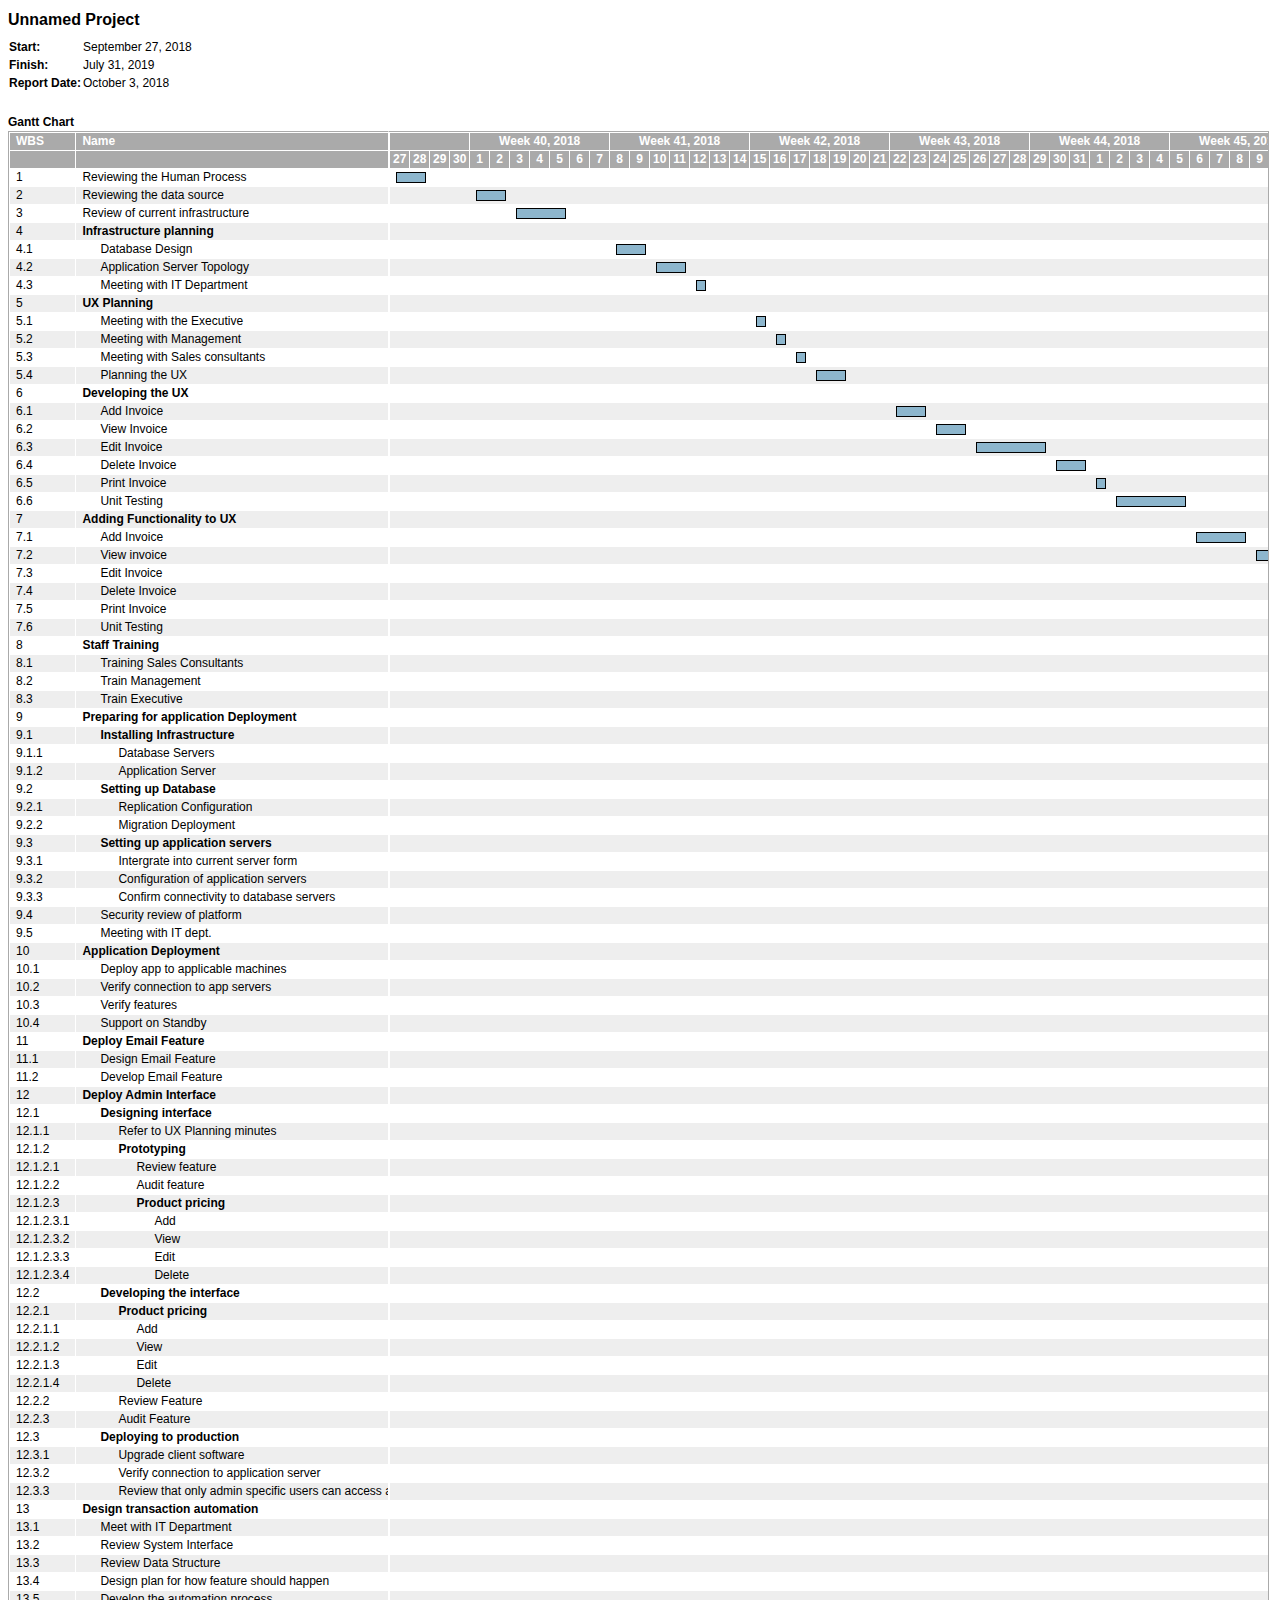
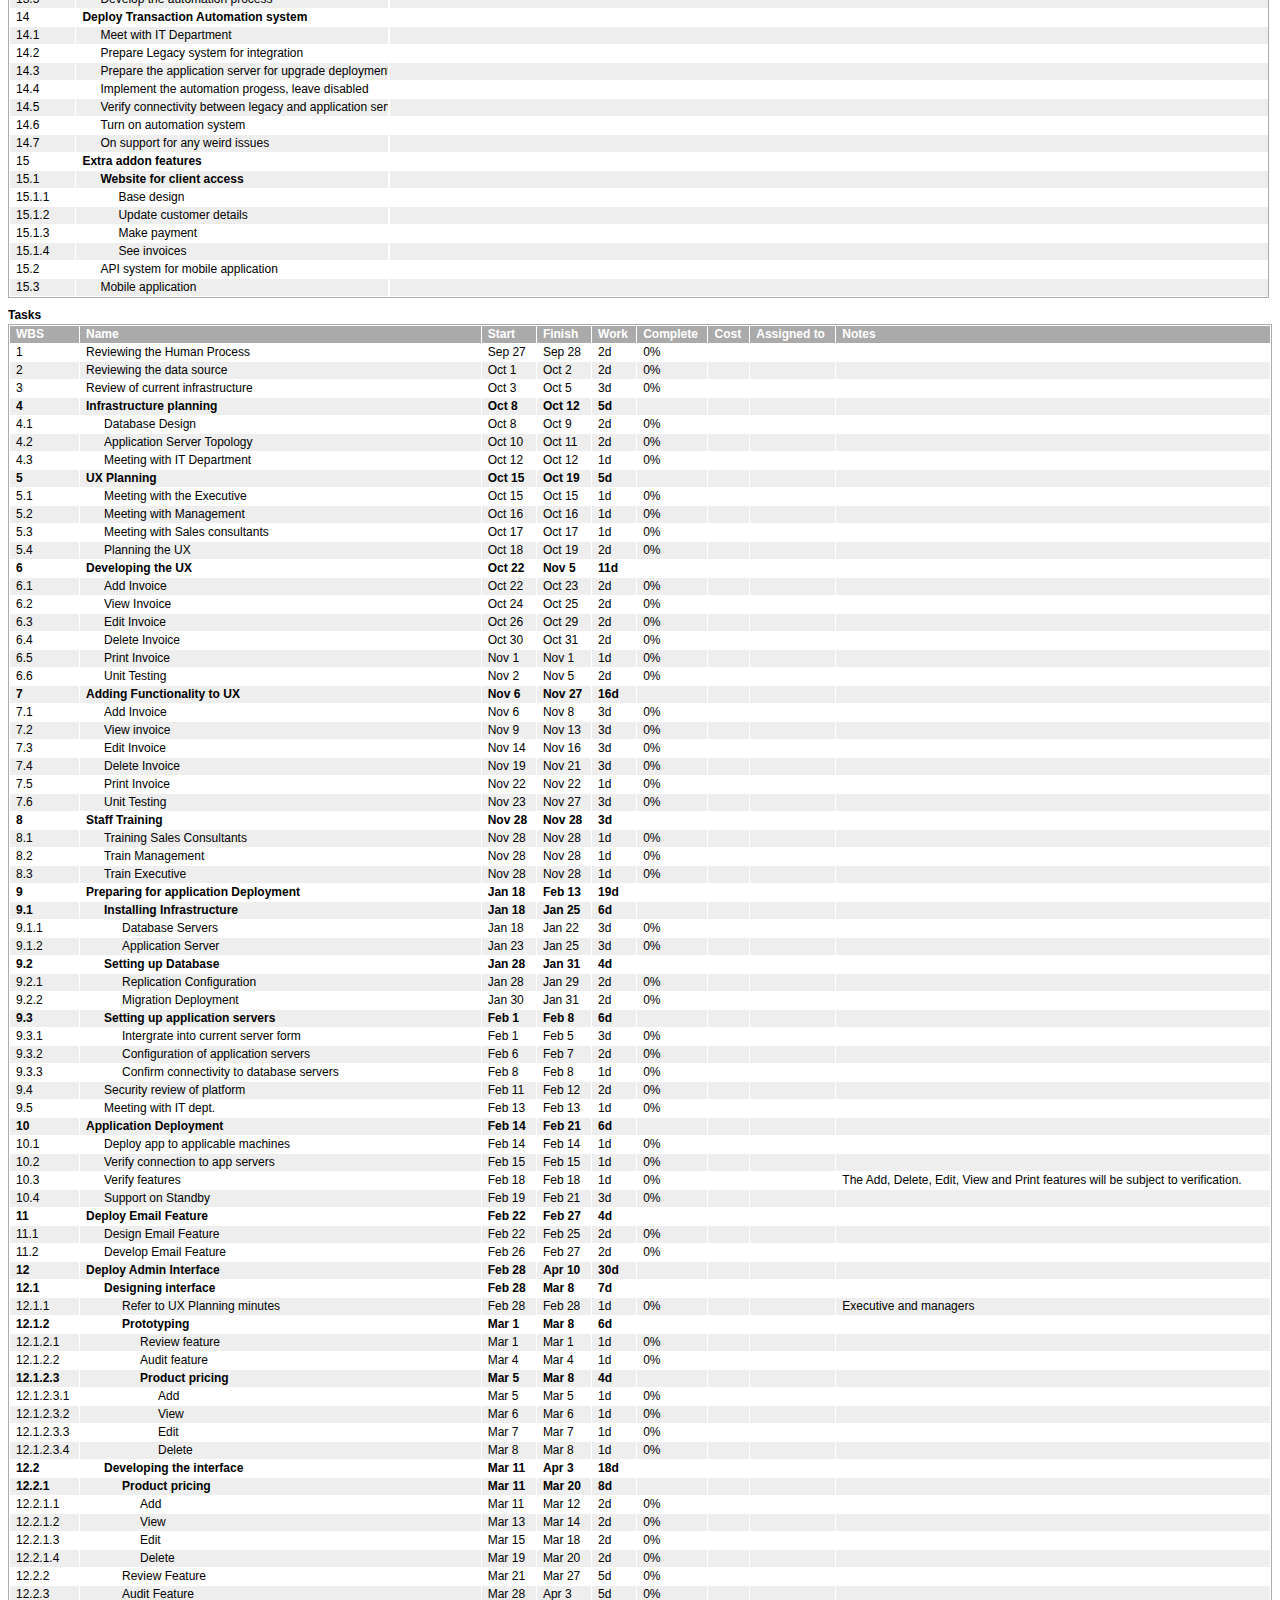
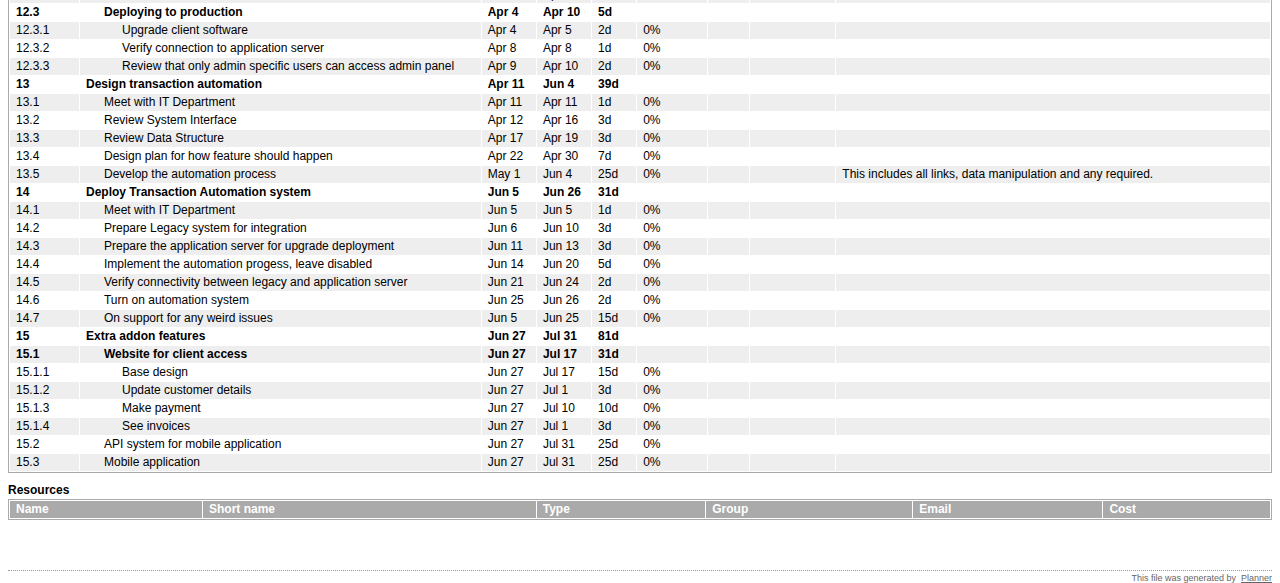
==== commit d871d5a0: "Final Project Plan" ====
--- a/Project Plan/ISE 706 Project Plan.html
+++ b/Project Plan/ISE 706 Project Plan.html
@@ -356,11 +356,11 @@
       </tr>
       <tr>
         <td class="header">Finish:</td>
-        <td>October 15, 2018</td>
+        <td>July 31, 2019</td>
       </tr>
       <tr>
         <td class="header">Report Date:</td>
-        <td>September 28, 2018</td>
+        <td>October 3, 2018</td>
       </tr>
     </table>
     <div class="separator"></div>
@@ -435,7 +435,7 @@
               </a>
             </td>
             <td>
-              <span style="white-space: nowrap; font-weight: bold;">4d </span>
+              <span style="white-space: nowrap; font-weight: bold;">5d </span>
             </td>
           </tr>
           <tr class="odd">
@@ -466,20 +466,20 @@
           </tr>
           <tr class="odd">
             <td>
+              <span>4.3</span>
+            </td>
+            <td>
+              <a name="gantt-7" style="white-space: nowrap; margin-left: 18px;" id="gantt-7">
+                <span>Meeting with IT Department</span>
+              </a>
+            </td>
+            <td>
+              <span>1d </span>
+            </td>
+          </tr>
+          <tr class="even">
+            <td>
               <span>5</span>
-            </td>
-            <td>
-              <a name="gantt-7" style="white-space: nowrap; margin-left: 0px;" id="gantt-7">
-                <span>Meeting with IT Department</span>
-              </a>
-            </td>
-            <td>
-              <span>1d </span>
-            </td>
-          </tr>
-          <tr class="even">
-            <td>
-              <span>6</span>
             </td>
             <td>
               <a name="task-8" style="white-space: nowrap; font-weight: bold; margin-left: 0px;" id="task-8">
@@ -492,7 +492,7 @@
           </tr>
           <tr class="odd">
             <td>
-              <span>6.1</span>
+              <span>5.1</span>
             </td>
             <td>
               <a name="gantt-9" style="white-space: nowrap; margin-left: 18px;" id="gantt-9">
@@ -505,7 +505,7 @@
           </tr>
           <tr class="even">
             <td>
-              <span>6.2</span>
+              <span>5.2</span>
             </td>
             <td>
               <a name="gantt-10" style="white-space: nowrap; margin-left: 18px;" id="gantt-10">
@@ -518,7 +518,7 @@
           </tr>
           <tr class="odd">
             <td>
-              <span>6.3</span>
+              <span>5.3</span>
             </td>
             <td>
               <a name="gantt-11" style="white-space: nowrap; margin-left: 18px;" id="gantt-11">
@@ -531,7 +531,7 @@
           </tr>
           <tr class="even">
             <td>
-              <span>6.4</span>
+              <span>5.4</span>
             </td>
             <td>
               <a name="gantt-12" style="white-space: nowrap; margin-left: 18px;" id="gantt-12">
@@ -544,20 +544,20 @@
           </tr>
           <tr class="odd">
             <td>
-              <span>7</span>
+              <span>6</span>
             </td>
             <td>
               <a name="task-13" style="white-space: nowrap; font-weight: bold; margin-left: 0px;" id="task-13">
-                <span>Designing the UX</span>
-              </a>
-            </td>
-            <td>
-              <span style="white-space: nowrap; font-weight: bold;">24d </span>
-            </td>
-          </tr>
-          <tr class="even">
-            <td>
-              <span>7.1</span>
+                <span>Developing the UX</span>
+              </a>
+            </td>
+            <td>
+              <span style="white-space: nowrap; font-weight: bold;">11d </span>
+            </td>
+          </tr>
+          <tr class="even">
+            <td>
+              <span>6.1</span>
             </td>
             <td>
               <a name="gantt-14" style="white-space: nowrap; margin-left: 18px;" id="gantt-14">
@@ -565,12 +565,12 @@
               </a>
             </td>
             <td>
-              <span>5d </span>
-            </td>
-          </tr>
-          <tr class="odd">
-            <td>
-              <span>7.2</span>
+              <span>2d </span>
+            </td>
+          </tr>
+          <tr class="odd">
+            <td>
+              <span>6.2</span>
             </td>
             <td>
               <a name="gantt-15" style="white-space: nowrap; margin-left: 18px;" id="gantt-15">
@@ -578,12 +578,12 @@
               </a>
             </td>
             <td>
-              <span>5d </span>
-            </td>
-          </tr>
-          <tr class="even">
-            <td>
-              <span>7.3</span>
+              <span>2d </span>
+            </td>
+          </tr>
+          <tr class="even">
+            <td>
+              <span>6.3</span>
             </td>
             <td>
               <a name="gantt-16" style="white-space: nowrap; margin-left: 18px;" id="gantt-16">
@@ -591,12 +591,12 @@
               </a>
             </td>
             <td>
-              <span>5d </span>
-            </td>
-          </tr>
-          <tr class="odd">
-            <td>
-              <span>7.4</span>
+              <span>2d </span>
+            </td>
+          </tr>
+          <tr class="odd">
+            <td>
+              <span>6.4</span>
             </td>
             <td>
               <a name="gantt-17" style="white-space: nowrap; margin-left: 18px;" id="gantt-17">
@@ -604,12 +604,12 @@
               </a>
             </td>
             <td>
-              <span>5d </span>
-            </td>
-          </tr>
-          <tr class="even">
-            <td>
-              <span>7.5</span>
+              <span>2d </span>
+            </td>
+          </tr>
+          <tr class="even">
+            <td>
+              <span>6.5</span>
             </td>
             <td>
               <a name="gantt-18" style="white-space: nowrap; margin-left: 18px;" id="gantt-18">
@@ -622,7 +622,7 @@
           </tr>
           <tr class="odd">
             <td>
-              <span>7.6</span>
+              <span>6.6</span>
             </td>
             <td>
               <a name="gantt-19" style="white-space: nowrap; margin-left: 18px;" id="gantt-19">
@@ -630,15 +630,106 @@
               </a>
             </td>
             <td>
+              <span>2d </span>
+            </td>
+          </tr>
+          <tr class="even">
+            <td>
+              <span>7</span>
+            </td>
+            <td>
+              <a name="task-20" style="white-space: nowrap; font-weight: bold; margin-left: 0px;" id="task-20">
+                <span>Adding Functionality to UX</span>
+              </a>
+            </td>
+            <td>
+              <span style="white-space: nowrap; font-weight: bold;">16d </span>
+            </td>
+          </tr>
+          <tr class="odd">
+            <td>
+              <span>7.1</span>
+            </td>
+            <td>
+              <a name="gantt-21" style="white-space: nowrap; margin-left: 18px;" id="gantt-21">
+                <span>Add Invoice</span>
+              </a>
+            </td>
+            <td>
               <span>3d </span>
             </td>
           </tr>
           <tr class="even">
             <td>
+              <span>7.2</span>
+            </td>
+            <td>
+              <a name="gantt-22" style="white-space: nowrap; margin-left: 18px;" id="gantt-22">
+                <span>View invoice</span>
+              </a>
+            </td>
+            <td>
+              <span>3d </span>
+            </td>
+          </tr>
+          <tr class="odd">
+            <td>
+              <span>7.3</span>
+            </td>
+            <td>
+              <a name="gantt-23" style="white-space: nowrap; margin-left: 18px;" id="gantt-23">
+                <span>Edit Invoice</span>
+              </a>
+            </td>
+            <td>
+              <span>3d </span>
+            </td>
+          </tr>
+          <tr class="even">
+            <td>
+              <span>7.4</span>
+            </td>
+            <td>
+              <a name="gantt-24" style="white-space: nowrap; margin-left: 18px;" id="gantt-24">
+                <span>Delete Invoice</span>
+              </a>
+            </td>
+            <td>
+              <span>3d </span>
+            </td>
+          </tr>
+          <tr class="odd">
+            <td>
+              <span>7.5</span>
+            </td>
+            <td>
+              <a name="gantt-25" style="white-space: nowrap; margin-left: 18px;" id="gantt-25">
+                <span>Print Invoice</span>
+              </a>
+            </td>
+            <td>
+              <span>1d </span>
+            </td>
+          </tr>
+          <tr class="even">
+            <td>
+              <span>7.6</span>
+            </td>
+            <td>
+              <a name="gantt-26" style="white-space: nowrap; margin-left: 18px;" id="gantt-26">
+                <span>Unit Testing</span>
+              </a>
+            </td>
+            <td>
+              <span>3d </span>
+            </td>
+          </tr>
+          <tr class="odd">
+            <td>
               <span>8</span>
             </td>
             <td>
-              <a name="task-20" style="white-space: nowrap; font-weight: bold; margin-left: 0px;" id="task-20">
+              <a name="task-27" style="white-space: nowrap; font-weight: bold; margin-left: 0px;" id="task-27">
                 <span>Staff Training</span>
               </a>
             </td>
@@ -646,12 +737,12 @@
               <span style="white-space: nowrap; font-weight: bold;">3d </span>
             </td>
           </tr>
-          <tr class="odd">
+          <tr class="even">
             <td>
               <span>8.1</span>
             </td>
             <td>
-              <a name="gantt-21" style="white-space: nowrap; margin-left: 18px;" id="gantt-21">
+              <a name="gantt-28" style="white-space: nowrap; margin-left: 18px;" id="gantt-28">
                 <span>Training Sales Consultants</span>
               </a>
             </td>
@@ -659,12 +750,12 @@
               <span>1d </span>
             </td>
           </tr>
-          <tr class="even">
+          <tr class="odd">
             <td>
               <span>8.2</span>
             </td>
             <td>
-              <a name="gantt-22" style="white-space: nowrap; margin-left: 18px;" id="gantt-22">
+              <a name="gantt-29" style="white-space: nowrap; margin-left: 18px;" id="gantt-29">
                 <span>Train Management</span>
               </a>
             </td>
@@ -672,12 +763,12 @@
               <span>1d </span>
             </td>
           </tr>
-          <tr class="odd">
+          <tr class="even">
             <td>
               <span>8.3</span>
             </td>
             <td>
-              <a name="gantt-23" style="white-space: nowrap; margin-left: 18px;" id="gantt-23">
+              <a name="gantt-30" style="white-space: nowrap; margin-left: 18px;" id="gantt-30">
                 <span>Train Executive</span>
               </a>
             </td>
@@ -685,12 +776,12 @@
               <span>1d </span>
             </td>
           </tr>
-          <tr class="even">
+          <tr class="odd">
             <td>
               <span>9</span>
             </td>
             <td>
-              <a name="task-24" style="white-space: nowrap; font-weight: bold; margin-left: 0px;" id="task-24">
+              <a name="task-31" style="white-space: nowrap; font-weight: bold; margin-left: 0px;" id="task-31">
                 <span>Preparing for application Deployment</span>
               </a>
             </td>
@@ -698,12 +789,12 @@
               <span style="white-space: nowrap; font-weight: bold;">19d </span>
             </td>
           </tr>
-          <tr class="odd">
+          <tr class="even">
             <td>
               <span>9.1</span>
             </td>
             <td>
-              <a name="task-25" style="white-space: nowrap; font-weight: bold; margin-left: 18px;" id="task-25">
+              <a name="task-32" style="white-space: nowrap; font-weight: bold; margin-left: 18px;" id="task-32">
                 <span>Installing Infrastructure</span>
               </a>
             </td>
@@ -711,12 +802,12 @@
               <span style="white-space: nowrap; font-weight: bold;">6d </span>
             </td>
           </tr>
-          <tr class="even">
+          <tr class="odd">
             <td>
               <span>9.1.1</span>
             </td>
             <td>
-              <a name="gantt-26" style="white-space: nowrap; margin-left: 36px;" id="gantt-26">
+              <a name="gantt-33" style="white-space: nowrap; margin-left: 36px;" id="gantt-33">
                 <span>Database Servers</span>
               </a>
             </td>
@@ -724,12 +815,12 @@
               <span>3d </span>
             </td>
           </tr>
-          <tr class="odd">
+          <tr class="even">
             <td>
               <span>9.1.2</span>
             </td>
             <td>
-              <a name="gantt-27" style="white-space: nowrap; margin-left: 36px;" id="gantt-27">
+              <a name="gantt-34" style="white-space: nowrap; margin-left: 36px;" id="gantt-34">
                 <span>Application Server</span>
               </a>
             </td>
@@ -737,12 +828,12 @@
               <span>3d </span>
             </td>
           </tr>
-          <tr class="even">
+          <tr class="odd">
             <td>
               <span>9.2</span>
             </td>
             <td>
-              <a name="task-28" style="white-space: nowrap; font-weight: bold; margin-left: 18px;" id="task-28">
+              <a name="task-35" style="white-space: nowrap; font-weight: bold; margin-left: 18px;" id="task-35">
                 <span>Setting up Database</span>
               </a>
             </td>
@@ -750,12 +841,12 @@
               <span style="white-space: nowrap; font-weight: bold;">4d </span>
             </td>
           </tr>
-          <tr class="odd">
+          <tr class="even">
             <td>
               <span>9.2.1</span>
             </td>
             <td>
-              <a name="gantt-29" style="white-space: nowrap; margin-left: 36px;" id="gantt-29">
+              <a name="gantt-36" style="white-space: nowrap; margin-left: 36px;" id="gantt-36">
                 <span>Replication Configuration</span>
               </a>
             </td>
@@ -763,12 +854,12 @@
               <span>2d </span>
             </td>
           </tr>
-          <tr class="even">
+          <tr class="odd">
             <td>
               <span>9.2.2</span>
             </td>
             <td>
-              <a name="gantt-30" style="white-space: nowrap; margin-left: 36px;" id="gantt-30">
+              <a name="gantt-37" style="white-space: nowrap; margin-left: 36px;" id="gantt-37">
                 <span>Migration Deployment</span>
               </a>
             </td>
@@ -776,12 +867,12 @@
               <span>2d </span>
             </td>
           </tr>
-          <tr class="odd">
+          <tr class="even">
             <td>
               <span>9.3</span>
             </td>
             <td>
-              <a name="task-31" style="white-space: nowrap; font-weight: bold; margin-left: 18px;" id="task-31">
+              <a name="task-38" style="white-space: nowrap; font-weight: bold; margin-left: 18px;" id="task-38">
                 <span>Setting up application servers</span>
               </a>
             </td>
@@ -789,12 +880,12 @@
               <span style="white-space: nowrap; font-weight: bold;">6d </span>
             </td>
           </tr>
-          <tr class="even">
+          <tr class="odd">
             <td>
               <span>9.3.1</span>
             </td>
             <td>
-              <a name="gantt-32" style="white-space: nowrap; margin-left: 36px;" id="gantt-32">
+              <a name="gantt-39" style="white-space: nowrap; margin-left: 36px;" id="gantt-39">
                 <span>Intergrate into current server form</span>
               </a>
             </td>
@@ -802,12 +893,25 @@
               <span>3d </span>
             </td>
           </tr>
-          <tr class="odd">
+          <tr class="even">
             <td>
               <span>9.3.2</span>
             </td>
             <td>
-              <a name="gantt-33" style="white-space: nowrap; margin-left: 36px;" id="gantt-33">
+              <a name="gantt-40" style="white-space: nowrap; margin-left: 36px;" id="gantt-40">
+                <span>Configuration of application servers</span>
+              </a>
+            </td>
+            <td>
+              <span>2d </span>
+            </td>
+          </tr>
+          <tr class="odd">
+            <td>
+              <span>9.3.3</span>
+            </td>
+            <td>
+              <a name="gantt-41" style="white-space: nowrap; margin-left: 36px;" id="gantt-41">
                 <span>Confirm connectivity to database servers</span>
               </a>
             </td>
@@ -817,11 +921,11 @@
           </tr>
           <tr class="even">
             <td>
-              <span>9.3.3</span>
-            </td>
-            <td>
-              <a name="gantt-34" style="white-space: nowrap; margin-left: 36px;" id="gantt-34">
-                <span>Configuration of application servers</span>
+              <span>9.4</span>
+            </td>
+            <td>
+              <a name="gantt-42" style="white-space: nowrap; margin-left: 18px;" id="gantt-42">
+                <span>Security review of platform</span>
               </a>
             </td>
             <td>
@@ -830,24 +934,154 @@
           </tr>
           <tr class="odd">
             <td>
-              <span>9.4</span>
-            </td>
-            <td>
-              <a name="gantt-35" style="white-space: nowrap; margin-left: 18px;" id="gantt-35">
-                <span>Security review of platform</span>
+              <span>9.5</span>
+            </td>
+            <td>
+              <a name="gantt-43" style="white-space: nowrap; margin-left: 18px;" id="gantt-43">
+                <span>Meeting with IT dept.</span>
+              </a>
+            </td>
+            <td>
+              <span>1d </span>
+            </td>
+          </tr>
+          <tr class="even">
+            <td>
+              <span>10</span>
+            </td>
+            <td>
+              <a name="task-44" style="white-space: nowrap; font-weight: bold; margin-left: 0px;" id="task-44">
+                <span>Application Deployment</span>
+              </a>
+            </td>
+            <td>
+              <span style="white-space: nowrap; font-weight: bold;">6d </span>
+            </td>
+          </tr>
+          <tr class="odd">
+            <td>
+              <span>10.1</span>
+            </td>
+            <td>
+              <a name="gantt-45" style="white-space: nowrap; margin-left: 18px;" id="gantt-45">
+                <span>Deploy app to applicable machines</span>
+              </a>
+            </td>
+            <td>
+              <span>1d </span>
+            </td>
+          </tr>
+          <tr class="even">
+            <td>
+              <span>10.2</span>
+            </td>
+            <td>
+              <a name="gantt-46" style="white-space: nowrap; margin-left: 18px;" id="gantt-46">
+                <span>Verify connection to app servers</span>
+              </a>
+            </td>
+            <td>
+              <span>1d </span>
+            </td>
+          </tr>
+          <tr class="odd">
+            <td>
+              <span>10.3</span>
+            </td>
+            <td>
+              <a name="gantt-47" style="white-space: nowrap; margin-left: 18px;" id="gantt-47">
+                <span>Verify features</span>
+              </a>
+            </td>
+            <td>
+              <span>1d </span>
+            </td>
+          </tr>
+          <tr class="even">
+            <td>
+              <span>10.4</span>
+            </td>
+            <td>
+              <a name="gantt-48" style="white-space: nowrap; margin-left: 18px;" id="gantt-48">
+                <span>Support on Standby</span>
+              </a>
+            </td>
+            <td>
+              <span>3d </span>
+            </td>
+          </tr>
+          <tr class="odd">
+            <td>
+              <span>11</span>
+            </td>
+            <td>
+              <a name="task-49" style="white-space: nowrap; font-weight: bold; margin-left: 0px;" id="task-49">
+                <span>Deploy Email Feature</span>
+              </a>
+            </td>
+            <td>
+              <span style="white-space: nowrap; font-weight: bold;">4d </span>
+            </td>
+          </tr>
+          <tr class="even">
+            <td>
+              <span>11.1</span>
+            </td>
+            <td>
+              <a name="gantt-50" style="white-space: nowrap; margin-left: 18px;" id="gantt-50">
+                <span>Design Email Feature</span>
               </a>
             </td>
             <td>
               <span>2d </span>
             </td>
           </tr>
-          <tr class="even">
-            <td>
-              <span>9.5</span>
-            </td>
-            <td>
-              <a name="gantt-36" style="white-space: nowrap; margin-left: 18px;" id="gantt-36">
-                <span>Meeting with IT dept.</span>
+          <tr class="odd">
+            <td>
+              <span>11.2</span>
+            </td>
+            <td>
+              <a name="gantt-51" style="white-space: nowrap; margin-left: 18px;" id="gantt-51">
+                <span>Develop Email Feature</span>
+              </a>
+            </td>
+            <td>
+              <span>2d </span>
+            </td>
+          </tr>
+          <tr class="even">
+            <td>
+              <span>12</span>
+            </td>
+            <td>
+              <a name="task-52" style="white-space: nowrap; font-weight: bold; margin-left: 0px;" id="task-52">
+                <span>Deploy Admin Interface</span>
+              </a>
+            </td>
+            <td>
+              <span style="white-space: nowrap; font-weight: bold;">30d </span>
+            </td>
+          </tr>
+          <tr class="odd">
+            <td>
+              <span>12.1</span>
+            </td>
+            <td>
+              <a name="task-53" style="white-space: nowrap; font-weight: bold; margin-left: 18px;" id="task-53">
+                <span>Designing interface</span>
+              </a>
+            </td>
+            <td>
+              <span style="white-space: nowrap; font-weight: bold;">7d </span>
+            </td>
+          </tr>
+          <tr class="even">
+            <td>
+              <span>12.1.1</span>
+            </td>
+            <td>
+              <a name="gantt-54" style="white-space: nowrap; margin-left: 36px;" id="gantt-54">
+                <span>Refer to UX Planning minutes</span>
               </a>
             </td>
             <td>
@@ -856,11 +1090,11 @@
           </tr>
           <tr class="odd">
             <td>
-              <span>10</span>
-            </td>
-            <td>
-              <a name="task-37" style="white-space: nowrap; font-weight: bold; margin-left: 0px;" id="task-37">
-                <span>Application Deployment</span>
+              <span>12.1.2</span>
+            </td>
+            <td>
+              <a name="task-55" style="white-space: nowrap; font-weight: bold; margin-left: 36px;" id="task-55">
+                <span>Prototyping </span>
               </a>
             </td>
             <td>
@@ -869,11 +1103,11 @@
           </tr>
           <tr class="even">
             <td>
-              <span>10.1</span>
-            </td>
-            <td>
-              <a name="gantt-38" style="white-space: nowrap; margin-left: 18px;" id="gantt-38">
-                <span>Deploy app to applicable machines</span>
+              <span>12.1.2.1</span>
+            </td>
+            <td>
+              <a name="gantt-56" style="white-space: nowrap; margin-left: 54px;" id="gantt-56">
+                <span>Review feature</span>
               </a>
             </td>
             <td>
@@ -882,11 +1116,11 @@
           </tr>
           <tr class="odd">
             <td>
-              <span>10.2</span>
-            </td>
-            <td>
-              <a name="gantt-39" style="white-space: nowrap; margin-left: 18px;" id="gantt-39">
-                <span>Verify connection to app servers</span>
+              <span>12.1.2.2</span>
+            </td>
+            <td>
+              <a name="gantt-57" style="white-space: nowrap; margin-left: 54px;" id="gantt-57">
+                <span>Audit feature</span>
               </a>
             </td>
             <td>
@@ -895,24 +1129,258 @@
           </tr>
           <tr class="even">
             <td>
-              <span>10.3</span>
-            </td>
-            <td>
-              <a name="gantt-40" style="white-space: nowrap; margin-left: 18px;" id="gantt-40">
-                <span>Verify features</span>
+              <span>12.1.2.3</span>
+            </td>
+            <td>
+              <a name="task-58" style="white-space: nowrap; font-weight: bold; margin-left: 54px;" id="task-58">
+                <span>Product pricing</span>
+              </a>
+            </td>
+            <td>
+              <span style="white-space: nowrap; font-weight: bold;">4d </span>
+            </td>
+          </tr>
+          <tr class="odd">
+            <td>
+              <span>12.1.2.3.1</span>
+            </td>
+            <td>
+              <a name="gantt-59" style="white-space: nowrap; margin-left: 72px;" id="gantt-59">
+                <span>Add</span>
               </a>
             </td>
             <td>
               <span>1d </span>
             </td>
           </tr>
-          <tr class="odd">
-            <td>
-              <span>10.4</span>
-            </td>
-            <td>
-              <a name="gantt-41" style="white-space: nowrap; margin-left: 18px;" id="gantt-41">
-                <span>Support on Standby</span>
+          <tr class="even">
+            <td>
+              <span>12.1.2.3.2</span>
+            </td>
+            <td>
+              <a name="gantt-60" style="white-space: nowrap; margin-left: 72px;" id="gantt-60">
+                <span>View</span>
+              </a>
+            </td>
+            <td>
+              <span>1d </span>
+            </td>
+          </tr>
+          <tr class="odd">
+            <td>
+              <span>12.1.2.3.3</span>
+            </td>
+            <td>
+              <a name="gantt-61" style="white-space: nowrap; margin-left: 72px;" id="gantt-61">
+                <span>Edit</span>
+              </a>
+            </td>
+            <td>
+              <span>1d </span>
+            </td>
+          </tr>
+          <tr class="even">
+            <td>
+              <span>12.1.2.3.4</span>
+            </td>
+            <td>
+              <a name="gantt-62" style="white-space: nowrap; margin-left: 72px;" id="gantt-62">
+                <span>Delete</span>
+              </a>
+            </td>
+            <td>
+              <span>1d </span>
+            </td>
+          </tr>
+          <tr class="odd">
+            <td>
+              <span>12.2</span>
+            </td>
+            <td>
+              <a name="task-63" style="white-space: nowrap; font-weight: bold; margin-left: 18px;" id="task-63">
+                <span>Developing the interface</span>
+              </a>
+            </td>
+            <td>
+              <span style="white-space: nowrap; font-weight: bold;">18d </span>
+            </td>
+          </tr>
+          <tr class="even">
+            <td>
+              <span>12.2.1</span>
+            </td>
+            <td>
+              <a name="task-64" style="white-space: nowrap; font-weight: bold; margin-left: 36px;" id="task-64">
+                <span>Product pricing</span>
+              </a>
+            </td>
+            <td>
+              <span style="white-space: nowrap; font-weight: bold;">8d </span>
+            </td>
+          </tr>
+          <tr class="odd">
+            <td>
+              <span>12.2.1.1</span>
+            </td>
+            <td>
+              <a name="gantt-65" style="white-space: nowrap; margin-left: 54px;" id="gantt-65">
+                <span>Add</span>
+              </a>
+            </td>
+            <td>
+              <span>2d </span>
+            </td>
+          </tr>
+          <tr class="even">
+            <td>
+              <span>12.2.1.2</span>
+            </td>
+            <td>
+              <a name="gantt-66" style="white-space: nowrap; margin-left: 54px;" id="gantt-66">
+                <span>View</span>
+              </a>
+            </td>
+            <td>
+              <span>2d </span>
+            </td>
+          </tr>
+          <tr class="odd">
+            <td>
+              <span>12.2.1.3</span>
+            </td>
+            <td>
+              <a name="gantt-67" style="white-space: nowrap; margin-left: 54px;" id="gantt-67">
+                <span>Edit</span>
+              </a>
+            </td>
+            <td>
+              <span>2d </span>
+            </td>
+          </tr>
+          <tr class="even">
+            <td>
+              <span>12.2.1.4</span>
+            </td>
+            <td>
+              <a name="gantt-68" style="white-space: nowrap; margin-left: 54px;" id="gantt-68">
+                <span>Delete</span>
+              </a>
+            </td>
+            <td>
+              <span>2d </span>
+            </td>
+          </tr>
+          <tr class="odd">
+            <td>
+              <span>12.2.2</span>
+            </td>
+            <td>
+              <a name="gantt-69" style="white-space: nowrap; margin-left: 36px;" id="gantt-69">
+                <span>Review Feature</span>
+              </a>
+            </td>
+            <td>
+              <span>5d </span>
+            </td>
+          </tr>
+          <tr class="even">
+            <td>
+              <span>12.2.3</span>
+            </td>
+            <td>
+              <a name="gantt-70" style="white-space: nowrap; margin-left: 36px;" id="gantt-70">
+                <span>Audit Feature</span>
+              </a>
+            </td>
+            <td>
+              <span>5d </span>
+            </td>
+          </tr>
+          <tr class="odd">
+            <td>
+              <span>12.3</span>
+            </td>
+            <td>
+              <a name="task-71" style="white-space: nowrap; font-weight: bold; margin-left: 18px;" id="task-71">
+                <span>Deploying to production</span>
+              </a>
+            </td>
+            <td>
+              <span style="white-space: nowrap; font-weight: bold;">5d </span>
+            </td>
+          </tr>
+          <tr class="even">
+            <td>
+              <span>12.3.1</span>
+            </td>
+            <td>
+              <a name="gantt-72" style="white-space: nowrap; margin-left: 36px;" id="gantt-72">
+                <span>Upgrade client software</span>
+              </a>
+            </td>
+            <td>
+              <span>2d </span>
+            </td>
+          </tr>
+          <tr class="odd">
+            <td>
+              <span>12.3.2</span>
+            </td>
+            <td>
+              <a name="gantt-73" style="white-space: nowrap; margin-left: 36px;" id="gantt-73">
+                <span>Verify connection to application server</span>
+              </a>
+            </td>
+            <td>
+              <span>1d </span>
+            </td>
+          </tr>
+          <tr class="even">
+            <td>
+              <span>12.3.3</span>
+            </td>
+            <td>
+              <a name="gantt-74" style="white-space: nowrap; margin-left: 36px;" id="gantt-74">
+                <span>Review that only admin specific users can access admin panel</span>
+              </a>
+            </td>
+            <td>
+              <span>2d </span>
+            </td>
+          </tr>
+          <tr class="odd">
+            <td>
+              <span>13</span>
+            </td>
+            <td>
+              <a name="task-75" style="white-space: nowrap; font-weight: bold; margin-left: 0px;" id="task-75">
+                <span>Design transaction automation</span>
+              </a>
+            </td>
+            <td>
+              <span style="white-space: nowrap; font-weight: bold;">39d </span>
+            </td>
+          </tr>
+          <tr class="even">
+            <td>
+              <span>13.1</span>
+            </td>
+            <td>
+              <a name="gantt-76" style="white-space: nowrap; margin-left: 18px;" id="gantt-76">
+                <span>Meet with IT Department</span>
+              </a>
+            </td>
+            <td>
+              <span>1d </span>
+            </td>
+          </tr>
+          <tr class="odd">
+            <td>
+              <span>13.2</span>
+            </td>
+            <td>
+              <a name="gantt-77" style="white-space: nowrap; margin-left: 18px;" id="gantt-77">
+                <span>Review System Interface</span>
               </a>
             </td>
             <td>
@@ -921,184 +1389,249 @@
           </tr>
           <tr class="even">
             <td>
-              <span>11</span>
-            </td>
-            <td>
-              <a name="task-42" style="white-space: nowrap; font-weight: bold; margin-left: 0px;" id="task-42">
-                <span>Deploy Email Feature</span>
-              </a>
-            </td>
-            <td>
-              <span style="white-space: nowrap; font-weight: bold;">4d </span>
-            </td>
-          </tr>
-          <tr class="odd">
-            <td>
-              <span>11.1</span>
-            </td>
-            <td>
-              <a name="gantt-43" style="white-space: nowrap; margin-left: 18px;" id="gantt-43">
-                <span>Design Email Feature</span>
+              <span>13.3</span>
+            </td>
+            <td>
+              <a name="gantt-78" style="white-space: nowrap; margin-left: 18px;" id="gantt-78">
+                <span>Review Data Structure</span>
+              </a>
+            </td>
+            <td>
+              <span>3d </span>
+            </td>
+          </tr>
+          <tr class="odd">
+            <td>
+              <span>13.4</span>
+            </td>
+            <td>
+              <a name="gantt-79" style="white-space: nowrap; margin-left: 18px;" id="gantt-79">
+                <span>Design plan for how feature should happen</span>
+              </a>
+            </td>
+            <td>
+              <span>7d </span>
+            </td>
+          </tr>
+          <tr class="even">
+            <td>
+              <span>13.5</span>
+            </td>
+            <td>
+              <a name="gantt-80" style="white-space: nowrap; margin-left: 18px;" id="gantt-80">
+                <span>Develop the automation process</span>
+              </a>
+            </td>
+            <td>
+              <span>25d </span>
+            </td>
+          </tr>
+          <tr class="odd">
+            <td>
+              <span>14</span>
+            </td>
+            <td>
+              <a name="task-81" style="white-space: nowrap; font-weight: bold; margin-left: 0px;" id="task-81">
+                <span>Deploy Transaction Automation system</span>
+              </a>
+            </td>
+            <td>
+              <span style="white-space: nowrap; font-weight: bold;">31d </span>
+            </td>
+          </tr>
+          <tr class="even">
+            <td>
+              <span>14.1</span>
+            </td>
+            <td>
+              <a name="gantt-82" style="white-space: nowrap; margin-left: 18px;" id="gantt-82">
+                <span>Meet with IT Department</span>
+              </a>
+            </td>
+            <td>
+              <span>1d </span>
+            </td>
+          </tr>
+          <tr class="odd">
+            <td>
+              <span>14.2</span>
+            </td>
+            <td>
+              <a name="gantt-83" style="white-space: nowrap; margin-left: 18px;" id="gantt-83">
+                <span>Prepare Legacy system for integration</span>
+              </a>
+            </td>
+            <td>
+              <span>3d </span>
+            </td>
+          </tr>
+          <tr class="even">
+            <td>
+              <span>14.3</span>
+            </td>
+            <td>
+              <a name="gantt-84" style="white-space: nowrap; margin-left: 18px;" id="gantt-84">
+                <span>Prepare the application server for upgrade deployment</span>
+              </a>
+            </td>
+            <td>
+              <span>3d </span>
+            </td>
+          </tr>
+          <tr class="odd">
+            <td>
+              <span>14.4</span>
+            </td>
+            <td>
+              <a name="gantt-85" style="white-space: nowrap; margin-left: 18px;" id="gantt-85">
+                <span>Implement the automation progess, leave disabled</span>
+              </a>
+            </td>
+            <td>
+              <span>5d </span>
+            </td>
+          </tr>
+          <tr class="even">
+            <td>
+              <span>14.5</span>
+            </td>
+            <td>
+              <a name="gantt-86" style="white-space: nowrap; margin-left: 18px;" id="gantt-86">
+                <span>Verify connectivity between legacy and application server</span>
               </a>
             </td>
             <td>
               <span>2d </span>
             </td>
           </tr>
-          <tr class="even">
-            <td>
-              <span>11.2</span>
-            </td>
-            <td>
-              <a name="gantt-44" style="white-space: nowrap; margin-left: 18px;" id="gantt-44">
-                <span>Develop Email Feature</span>
+          <tr class="odd">
+            <td>
+              <span>14.6</span>
+            </td>
+            <td>
+              <a name="gantt-87" style="white-space: nowrap; margin-left: 18px;" id="gantt-87">
+                <span>Turn on automation system</span>
               </a>
             </td>
             <td>
               <span>2d </span>
             </td>
           </tr>
-          <tr class="odd">
-            <td>
-              <span>12</span>
-            </td>
-            <td>
-              <a name="task-45" style="white-space: nowrap; font-weight: bold; margin-left: 0px;" id="task-45">
-                <span>Deploy Admin Interface</span>
-              </a>
-            </td>
-            <td>
-              <span style="white-space: nowrap; font-weight: bold;">7d </span>
-            </td>
-          </tr>
-          <tr class="even">
-            <td>
-              <span>12.1</span>
-            </td>
-            <td>
-              <a name="task-46" style="white-space: nowrap; font-weight: bold; margin-left: 18px;" id="task-46">
-                <span>Designing interface</span>
-              </a>
-            </td>
-            <td>
-              <span style="white-space: nowrap; font-weight: bold;">7d </span>
-            </td>
-          </tr>
-          <tr class="odd">
-            <td>
-              <span>12.1.1</span>
-            </td>
-            <td>
-              <a name="gantt-47" style="white-space: nowrap; margin-left: 36px;" id="gantt-47">
-                <span>Refer to UX Planning minutes</span>
-              </a>
-            </td>
-            <td>
-              <span>1d </span>
-            </td>
-          </tr>
-          <tr class="even">
-            <td>
-              <span>12.1.2</span>
-            </td>
-            <td>
-              <a name="task-48" style="white-space: nowrap; font-weight: bold; margin-left: 36px;" id="task-48">
-                <span>Prototyping </span>
-              </a>
-            </td>
-            <td>
-              <span style="white-space: nowrap; font-weight: bold;">6d </span>
-            </td>
-          </tr>
-          <tr class="odd">
-            <td>
-              <span>12.1.2.1</span>
-            </td>
-            <td>
-              <a name="gantt-49" style="white-space: nowrap; margin-left: 54px;" id="gantt-49">
-                <span>Review feature</span>
-              </a>
-            </td>
-            <td>
-              <span>1d </span>
-            </td>
-          </tr>
-          <tr class="even">
-            <td>
-              <span>12.1.2.2</span>
-            </td>
-            <td>
-              <a name="gantt-50" style="white-space: nowrap; margin-left: 54px;" id="gantt-50">
-                <span>Audit feature</span>
-              </a>
-            </td>
-            <td>
-              <span>1d </span>
-            </td>
-          </tr>
-          <tr class="odd">
-            <td>
-              <span>12.1.2.3</span>
-            </td>
-            <td>
-              <a name="task-51" style="white-space: nowrap; font-weight: bold; margin-left: 54px;" id="task-51">
-                <span>Product pricing</span>
-              </a>
-            </td>
-            <td>
-              <span style="white-space: nowrap; font-weight: bold;">4d </span>
-            </td>
-          </tr>
-          <tr class="even">
-            <td>
-              <span>12.1.2.3.1</span>
-            </td>
-            <td>
-              <a name="gantt-52" style="white-space: nowrap; margin-left: 72px;" id="gantt-52">
-                <span>Add</span>
-              </a>
-            </td>
-            <td>
-              <span>1d </span>
-            </td>
-          </tr>
-          <tr class="odd">
-            <td>
-              <span>12.1.2.3.2</span>
-            </td>
-            <td>
-              <a name="gantt-53" style="white-space: nowrap; margin-left: 72px;" id="gantt-53">
-                <span>View</span>
-              </a>
-            </td>
-            <td>
-              <span>1d </span>
-            </td>
-          </tr>
-          <tr class="even">
-            <td>
-              <span>12.1.2.3.3</span>
-            </td>
-            <td>
-              <a name="gantt-54" style="white-space: nowrap; margin-left: 72px;" id="gantt-54">
-                <span>Edit</span>
-              </a>
-            </td>
-            <td>
-              <span>1d </span>
-            </td>
-          </tr>
-          <tr class="odd">
-            <td>
-              <span>12.1.2.3.4</span>
-            </td>
-            <td>
-              <a name="gantt-55" style="white-space: nowrap; margin-left: 72px;" id="gantt-55">
-                <span>Delete</span>
-              </a>
-            </td>
-            <td>
-              <span>1d </span>
+          <tr class="even">
+            <td>
+              <span>14.7</span>
+            </td>
+            <td>
+              <a name="gantt-88" style="white-space: nowrap; margin-left: 18px;" id="gantt-88">
+                <span>On support for any weird issues</span>
+              </a>
+            </td>
+            <td>
+              <span>15d </span>
+            </td>
+          </tr>
+          <tr class="odd">
+            <td>
+              <span>15</span>
+            </td>
+            <td>
+              <a name="task-89" style="white-space: nowrap; font-weight: bold; margin-left: 0px;" id="task-89">
+                <span>Extra addon features</span>
+              </a>
+            </td>
+            <td>
+              <span style="white-space: nowrap; font-weight: bold;">81d </span>
+            </td>
+          </tr>
+          <tr class="even">
+            <td>
+              <span>15.1</span>
+            </td>
+            <td>
+              <a name="task-90" style="white-space: nowrap; font-weight: bold; margin-left: 18px;" id="task-90">
+                <span>Website for client access</span>
+              </a>
+            </td>
+            <td>
+              <span style="white-space: nowrap; font-weight: bold;">31d </span>
+            </td>
+          </tr>
+          <tr class="odd">
+            <td>
+              <span>15.1.1</span>
+            </td>
+            <td>
+              <a name="gantt-91" style="white-space: nowrap; margin-left: 36px;" id="gantt-91">
+                <span>Base design</span>
+              </a>
+            </td>
+            <td>
+              <span>15d </span>
+            </td>
+          </tr>
+          <tr class="even">
+            <td>
+              <span>15.1.2</span>
+            </td>
+            <td>
+              <a name="gantt-92" style="white-space: nowrap; margin-left: 36px;" id="gantt-92">
+                <span>Update customer details</span>
+              </a>
+            </td>
+            <td>
+              <span>3d </span>
+            </td>
+          </tr>
+          <tr class="odd">
+            <td>
+              <span>15.1.3</span>
+            </td>
+            <td>
+              <a name="gantt-93" style="white-space: nowrap; margin-left: 36px;" id="gantt-93">
+                <span>Make payment</span>
+              </a>
+            </td>
+            <td>
+              <span>10d </span>
+            </td>
+          </tr>
+          <tr class="even">
+            <td>
+              <span>15.1.4</span>
+            </td>
+            <td>
+              <a name="gantt-94" style="white-space: nowrap; margin-left: 36px;" id="gantt-94">
+                <span>See invoices</span>
+              </a>
+            </td>
+            <td>
+              <span>3d </span>
+            </td>
+          </tr>
+          <tr class="odd">
+            <td>
+              <span>15.2</span>
+            </td>
+            <td>
+              <a name="gantt-95" style="white-space: nowrap; margin-left: 18px;" id="gantt-95">
+                <span>API system for mobile application</span>
+              </a>
+            </td>
+            <td>
+              <span>25d </span>
+            </td>
+          </tr>
+          <tr class="even">
+            <td>
+              <span>15.3</span>
+            </td>
+            <td>
+              <a name="gantt-96" style="white-space: nowrap; margin-left: 18px;" id="gantt-96">
+                <span>Mobile application</span>
+              </a>
+            </td>
+            <td>
+              <span>25d </span>
             </td>
           </tr>
         </table>
@@ -1110,7 +1643,48 @@
             <th class="gantt-week-header" align="center" colspan="7">Week 40, 2018</th>
             <th class="gantt-week-header" align="center" colspan="7">Week 41, 2018</th>
             <th class="gantt-week-header" align="center" colspan="7">Week 42, 2018</th>
-            <th class="gantt-5day-header" colspan="5"></th>
+            <th class="gantt-week-header" align="center" colspan="7">Week 43, 2018</th>
+            <th class="gantt-week-header" align="center" colspan="7">Week 44, 2018</th>
+            <th class="gantt-week-header" align="center" colspan="7">Week 45, 2018</th>
+            <th class="gantt-week-header" align="center" colspan="7">Week 46, 2018</th>
+            <th class="gantt-week-header" align="center" colspan="7">Week 47, 2018</th>
+            <th class="gantt-week-header" align="center" colspan="7">Week 48, 2018</th>
+            <th class="gantt-week-header" align="center" colspan="7">Week 49, 2018</th>
+            <th class="gantt-week-header" align="center" colspan="7">Week 50, 2018</th>
+            <th class="gantt-week-header" align="center" colspan="7">Week 51, 2018</th>
+            <th class="gantt-week-header" align="center" colspan="7">Week 52, 2018</th>
+            <th class="gantt-week-header" align="center" colspan="7">Week 1, 2019</th>
+            <th class="gantt-week-header" align="center" colspan="7">Week 2, 2019</th>
+            <th class="gantt-week-header" align="center" colspan="7">Week 3, 2019</th>
+            <th class="gantt-week-header" align="center" colspan="7">Week 4, 2019</th>
+            <th class="gantt-week-header" align="center" colspan="7">Week 5, 2019</th>
+            <th class="gantt-week-header" align="center" colspan="7">Week 6, 2019</th>
+            <th class="gantt-week-header" align="center" colspan="7">Week 7, 2019</th>
+            <th class="gantt-week-header" align="center" colspan="7">Week 8, 2019</th>
+            <th class="gantt-week-header" align="center" colspan="7">Week 9, 2019</th>
+            <th class="gantt-week-header" align="center" colspan="7">Week 10, 2019</th>
+            <th class="gantt-week-header" align="center" colspan="7">Week 11, 2019</th>
+            <th class="gantt-week-header" align="center" colspan="7">Week 12, 2019</th>
+            <th class="gantt-week-header" align="center" colspan="7">Week 13, 2019</th>
+            <th class="gantt-week-header" align="center" colspan="7">Week 14, 2019</th>
+            <th class="gantt-week-header" align="center" colspan="7">Week 15, 2019</th>
+            <th class="gantt-week-header" align="center" colspan="7">Week 16, 2019</th>
+            <th class="gantt-week-header" align="center" colspan="7">Week 17, 2019</th>
+            <th class="gantt-week-header" align="center" colspan="7">Week 18, 2019</th>
+            <th class="gantt-week-header" align="center" colspan="7">Week 19, 2019</th>
+            <th class="gantt-week-header" align="center" colspan="7">Week 20, 2019</th>
+            <th class="gantt-week-header" align="center" colspan="7">Week 21, 2019</th>
+            <th class="gantt-week-header" align="center" colspan="7">Week 22, 2019</th>
+            <th class="gantt-week-header" align="center" colspan="7">Week 23, 2019</th>
+            <th class="gantt-week-header" align="center" colspan="7">Week 24, 2019</th>
+            <th class="gantt-week-header" align="center" colspan="7">Week 25, 2019</th>
+            <th class="gantt-week-header" align="center" colspan="7">Week 26, 2019</th>
+            <th class="gantt-week-header" align="center" colspan="7">Week 27, 2019</th>
+            <th class="gantt-week-header" align="center" colspan="7">Week 28, 2019</th>
+            <th class="gantt-week-header" align="center" colspan="7">Week 29, 2019</th>
+            <th class="gantt-week-header" align="center" colspan="7">Week 30, 2019</th>
+            <th class="gantt-week-header" align="center" colspan="7">Week 31, 2019</th>
+            <th class="gantt-3day-header" colspan="3"></th>
             <th></th>
           </tr>
           <tr class="header" align="left">
@@ -1144,11 +1718,296 @@
             <th class="gantt-day-header" align="center">24</th>
             <th class="gantt-day-header" align="center">25</th>
             <th class="gantt-day-header" align="center">26</th>
+            <th class="gantt-day-header" align="center">27</th>
+            <th class="gantt-day-header" align="center">28</th>
+            <th class="gantt-day-header" align="center">29</th>
+            <th class="gantt-day-header" align="center">30</th>
+            <th class="gantt-day-header" align="center">31</th>
+            <th class="gantt-day-header" align="center">1</th>
+            <th class="gantt-day-header" align="center">2</th>
+            <th class="gantt-day-header" align="center">3</th>
+            <th class="gantt-day-header" align="center">4</th>
+            <th class="gantt-day-header" align="center">5</th>
+            <th class="gantt-day-header" align="center">6</th>
+            <th class="gantt-day-header" align="center">7</th>
+            <th class="gantt-day-header" align="center">8</th>
+            <th class="gantt-day-header" align="center">9</th>
+            <th class="gantt-day-header" align="center">10</th>
+            <th class="gantt-day-header" align="center">11</th>
+            <th class="gantt-day-header" align="center">12</th>
+            <th class="gantt-day-header" align="center">13</th>
+            <th class="gantt-day-header" align="center">14</th>
+            <th class="gantt-day-header" align="center">15</th>
+            <th class="gantt-day-header" align="center">16</th>
+            <th class="gantt-day-header" align="center">17</th>
+            <th class="gantt-day-header" align="center">18</th>
+            <th class="gantt-day-header" align="center">19</th>
+            <th class="gantt-day-header" align="center">20</th>
+            <th class="gantt-day-header" align="center">21</th>
+            <th class="gantt-day-header" align="center">22</th>
+            <th class="gantt-day-header" align="center">23</th>
+            <th class="gantt-day-header" align="center">24</th>
+            <th class="gantt-day-header" align="center">25</th>
+            <th class="gantt-day-header" align="center">26</th>
+            <th class="gantt-day-header" align="center">27</th>
+            <th class="gantt-day-header" align="center">28</th>
+            <th class="gantt-day-header" align="center">29</th>
+            <th class="gantt-day-header" align="center">30</th>
+            <th class="gantt-day-header" align="center">1</th>
+            <th class="gantt-day-header" align="center">2</th>
+            <th class="gantt-day-header" align="center">3</th>
+            <th class="gantt-day-header" align="center">4</th>
+            <th class="gantt-day-header" align="center">5</th>
+            <th class="gantt-day-header" align="center">6</th>
+            <th class="gantt-day-header" align="center">7</th>
+            <th class="gantt-day-header" align="center">8</th>
+            <th class="gantt-day-header" align="center">9</th>
+            <th class="gantt-day-header" align="center">10</th>
+            <th class="gantt-day-header" align="center">11</th>
+            <th class="gantt-day-header" align="center">12</th>
+            <th class="gantt-day-header" align="center">13</th>
+            <th class="gantt-day-header" align="center">14</th>
+            <th class="gantt-day-header" align="center">15</th>
+            <th class="gantt-day-header" align="center">16</th>
+            <th class="gantt-day-header" align="center">17</th>
+            <th class="gantt-day-header" align="center">18</th>
+            <th class="gantt-day-header" align="center">19</th>
+            <th class="gantt-day-header" align="center">20</th>
+            <th class="gantt-day-header" align="center">21</th>
+            <th class="gantt-day-header" align="center">22</th>
+            <th class="gantt-day-header" align="center">23</th>
+            <th class="gantt-day-header" align="center">24</th>
+            <th class="gantt-day-header" align="center">25</th>
+            <th class="gantt-day-header" align="center">26</th>
+            <th class="gantt-day-header" align="center">27</th>
+            <th class="gantt-day-header" align="center">28</th>
+            <th class="gantt-day-header" align="center">29</th>
+            <th class="gantt-day-header" align="center">30</th>
+            <th class="gantt-day-header" align="center">31</th>
+            <th class="gantt-day-header" align="center">1</th>
+            <th class="gantt-day-header" align="center">2</th>
+            <th class="gantt-day-header" align="center">3</th>
+            <th class="gantt-day-header" align="center">4</th>
+            <th class="gantt-day-header" align="center">5</th>
+            <th class="gantt-day-header" align="center">6</th>
+            <th class="gantt-day-header" align="center">7</th>
+            <th class="gantt-day-header" align="center">8</th>
+            <th class="gantt-day-header" align="center">9</th>
+            <th class="gantt-day-header" align="center">10</th>
+            <th class="gantt-day-header" align="center">11</th>
+            <th class="gantt-day-header" align="center">12</th>
+            <th class="gantt-day-header" align="center">13</th>
+            <th class="gantt-day-header" align="center">14</th>
+            <th class="gantt-day-header" align="center">15</th>
+            <th class="gantt-day-header" align="center">16</th>
+            <th class="gantt-day-header" align="center">17</th>
+            <th class="gantt-day-header" align="center">18</th>
+            <th class="gantt-day-header" align="center">19</th>
+            <th class="gantt-day-header" align="center">20</th>
+            <th class="gantt-day-header" align="center">21</th>
+            <th class="gantt-day-header" align="center">22</th>
+            <th class="gantt-day-header" align="center">23</th>
+            <th class="gantt-day-header" align="center">24</th>
+            <th class="gantt-day-header" align="center">25</th>
+            <th class="gantt-day-header" align="center">26</th>
+            <th class="gantt-day-header" align="center">27</th>
+            <th class="gantt-day-header" align="center">28</th>
+            <th class="gantt-day-header" align="center">29</th>
+            <th class="gantt-day-header" align="center">30</th>
+            <th class="gantt-day-header" align="center">31</th>
+            <th class="gantt-day-header" align="center">1</th>
+            <th class="gantt-day-header" align="center">2</th>
+            <th class="gantt-day-header" align="center">3</th>
+            <th class="gantt-day-header" align="center">4</th>
+            <th class="gantt-day-header" align="center">5</th>
+            <th class="gantt-day-header" align="center">6</th>
+            <th class="gantt-day-header" align="center">7</th>
+            <th class="gantt-day-header" align="center">8</th>
+            <th class="gantt-day-header" align="center">9</th>
+            <th class="gantt-day-header" align="center">10</th>
+            <th class="gantt-day-header" align="center">11</th>
+            <th class="gantt-day-header" align="center">12</th>
+            <th class="gantt-day-header" align="center">13</th>
+            <th class="gantt-day-header" align="center">14</th>
+            <th class="gantt-day-header" align="center">15</th>
+            <th class="gantt-day-header" align="center">16</th>
+            <th class="gantt-day-header" align="center">17</th>
+            <th class="gantt-day-header" align="center">18</th>
+            <th class="gantt-day-header" align="center">19</th>
+            <th class="gantt-day-header" align="center">20</th>
+            <th class="gantt-day-header" align="center">21</th>
+            <th class="gantt-day-header" align="center">22</th>
+            <th class="gantt-day-header" align="center">23</th>
+            <th class="gantt-day-header" align="center">24</th>
+            <th class="gantt-day-header" align="center">25</th>
+            <th class="gantt-day-header" align="center">26</th>
+            <th class="gantt-day-header" align="center">27</th>
+            <th class="gantt-day-header" align="center">28</th>
+            <th class="gantt-day-header" align="center">1</th>
+            <th class="gantt-day-header" align="center">2</th>
+            <th class="gantt-day-header" align="center">3</th>
+            <th class="gantt-day-header" align="center">4</th>
+            <th class="gantt-day-header" align="center">5</th>
+            <th class="gantt-day-header" align="center">6</th>
+            <th class="gantt-day-header" align="center">7</th>
+            <th class="gantt-day-header" align="center">8</th>
+            <th class="gantt-day-header" align="center">9</th>
+            <th class="gantt-day-header" align="center">10</th>
+            <th class="gantt-day-header" align="center">11</th>
+            <th class="gantt-day-header" align="center">12</th>
+            <th class="gantt-day-header" align="center">13</th>
+            <th class="gantt-day-header" align="center">14</th>
+            <th class="gantt-day-header" align="center">15</th>
+            <th class="gantt-day-header" align="center">16</th>
+            <th class="gantt-day-header" align="center">17</th>
+            <th class="gantt-day-header" align="center">18</th>
+            <th class="gantt-day-header" align="center">19</th>
+            <th class="gantt-day-header" align="center">20</th>
+            <th class="gantt-day-header" align="center">21</th>
+            <th class="gantt-day-header" align="center">22</th>
+            <th class="gantt-day-header" align="center">23</th>
+            <th class="gantt-day-header" align="center">24</th>
+            <th class="gantt-day-header" align="center">25</th>
+            <th class="gantt-day-header" align="center">26</th>
+            <th class="gantt-day-header" align="center">27</th>
+            <th class="gantt-day-header" align="center">28</th>
+            <th class="gantt-day-header" align="center">29</th>
+            <th class="gantt-day-header" align="center">30</th>
+            <th class="gantt-day-header" align="center">31</th>
+            <th class="gantt-day-header" align="center">1</th>
+            <th class="gantt-day-header" align="center">2</th>
+            <th class="gantt-day-header" align="center">3</th>
+            <th class="gantt-day-header" align="center">4</th>
+            <th class="gantt-day-header" align="center">5</th>
+            <th class="gantt-day-header" align="center">6</th>
+            <th class="gantt-day-header" align="center">7</th>
+            <th class="gantt-day-header" align="center">8</th>
+            <th class="gantt-day-header" align="center">9</th>
+            <th class="gantt-day-header" align="center">10</th>
+            <th class="gantt-day-header" align="center">11</th>
+            <th class="gantt-day-header" align="center">12</th>
+            <th class="gantt-day-header" align="center">13</th>
+            <th class="gantt-day-header" align="center">14</th>
+            <th class="gantt-day-header" align="center">15</th>
+            <th class="gantt-day-header" align="center">16</th>
+            <th class="gantt-day-header" align="center">17</th>
+            <th class="gantt-day-header" align="center">18</th>
+            <th class="gantt-day-header" align="center">19</th>
+            <th class="gantt-day-header" align="center">20</th>
+            <th class="gantt-day-header" align="center">21</th>
+            <th class="gantt-day-header" align="center">22</th>
+            <th class="gantt-day-header" align="center">23</th>
+            <th class="gantt-day-header" align="center">24</th>
+            <th class="gantt-day-header" align="center">25</th>
+            <th class="gantt-day-header" align="center">26</th>
+            <th class="gantt-day-header" align="center">27</th>
+            <th class="gantt-day-header" align="center">28</th>
+            <th class="gantt-day-header" align="center">29</th>
+            <th class="gantt-day-header" align="center">30</th>
+            <th class="gantt-day-header" align="center">1</th>
+            <th class="gantt-day-header" align="center">2</th>
+            <th class="gantt-day-header" align="center">3</th>
+            <th class="gantt-day-header" align="center">4</th>
+            <th class="gantt-day-header" align="center">5</th>
+            <th class="gantt-day-header" align="center">6</th>
+            <th class="gantt-day-header" align="center">7</th>
+            <th class="gantt-day-header" align="center">8</th>
+            <th class="gantt-day-header" align="center">9</th>
+            <th class="gantt-day-header" align="center">10</th>
+            <th class="gantt-day-header" align="center">11</th>
+            <th class="gantt-day-header" align="center">12</th>
+            <th class="gantt-day-header" align="center">13</th>
+            <th class="gantt-day-header" align="center">14</th>
+            <th class="gantt-day-header" align="center">15</th>
+            <th class="gantt-day-header" align="center">16</th>
+            <th class="gantt-day-header" align="center">17</th>
+            <th class="gantt-day-header" align="center">18</th>
+            <th class="gantt-day-header" align="center">19</th>
+            <th class="gantt-day-header" align="center">20</th>
+            <th class="gantt-day-header" align="center">21</th>
+            <th class="gantt-day-header" align="center">22</th>
+            <th class="gantt-day-header" align="center">23</th>
+            <th class="gantt-day-header" align="center">24</th>
+            <th class="gantt-day-header" align="center">25</th>
+            <th class="gantt-day-header" align="center">26</th>
+            <th class="gantt-day-header" align="center">27</th>
+            <th class="gantt-day-header" align="center">28</th>
+            <th class="gantt-day-header" align="center">29</th>
+            <th class="gantt-day-header" align="center">30</th>
+            <th class="gantt-day-header" align="center">31</th>
+            <th class="gantt-day-header" align="center">1</th>
+            <th class="gantt-day-header" align="center">2</th>
+            <th class="gantt-day-header" align="center">3</th>
+            <th class="gantt-day-header" align="center">4</th>
+            <th class="gantt-day-header" align="center">5</th>
+            <th class="gantt-day-header" align="center">6</th>
+            <th class="gantt-day-header" align="center">7</th>
+            <th class="gantt-day-header" align="center">8</th>
+            <th class="gantt-day-header" align="center">9</th>
+            <th class="gantt-day-header" align="center">10</th>
+            <th class="gantt-day-header" align="center">11</th>
+            <th class="gantt-day-header" align="center">12</th>
+            <th class="gantt-day-header" align="center">13</th>
+            <th class="gantt-day-header" align="center">14</th>
+            <th class="gantt-day-header" align="center">15</th>
+            <th class="gantt-day-header" align="center">16</th>
+            <th class="gantt-day-header" align="center">17</th>
+            <th class="gantt-day-header" align="center">18</th>
+            <th class="gantt-day-header" align="center">19</th>
+            <th class="gantt-day-header" align="center">20</th>
+            <th class="gantt-day-header" align="center">21</th>
+            <th class="gantt-day-header" align="center">22</th>
+            <th class="gantt-day-header" align="center">23</th>
+            <th class="gantt-day-header" align="center">24</th>
+            <th class="gantt-day-header" align="center">25</th>
+            <th class="gantt-day-header" align="center">26</th>
+            <th class="gantt-day-header" align="center">27</th>
+            <th class="gantt-day-header" align="center">28</th>
+            <th class="gantt-day-header" align="center">29</th>
+            <th class="gantt-day-header" align="center">30</th>
+            <th class="gantt-day-header" align="center">1</th>
+            <th class="gantt-day-header" align="center">2</th>
+            <th class="gantt-day-header" align="center">3</th>
+            <th class="gantt-day-header" align="center">4</th>
+            <th class="gantt-day-header" align="center">5</th>
+            <th class="gantt-day-header" align="center">6</th>
+            <th class="gantt-day-header" align="center">7</th>
+            <th class="gantt-day-header" align="center">8</th>
+            <th class="gantt-day-header" align="center">9</th>
+            <th class="gantt-day-header" align="center">10</th>
+            <th class="gantt-day-header" align="center">11</th>
+            <th class="gantt-day-header" align="center">12</th>
+            <th class="gantt-day-header" align="center">13</th>
+            <th class="gantt-day-header" align="center">14</th>
+            <th class="gantt-day-header" align="center">15</th>
+            <th class="gantt-day-header" align="center">16</th>
+            <th class="gantt-day-header" align="center">17</th>
+            <th class="gantt-day-header" align="center">18</th>
+            <th class="gantt-day-header" align="center">19</th>
+            <th class="gantt-day-header" align="center">20</th>
+            <th class="gantt-day-header" align="center">21</th>
+            <th class="gantt-day-header" align="center">22</th>
+            <th class="gantt-day-header" align="center">23</th>
+            <th class="gantt-day-header" align="center">24</th>
+            <th class="gantt-day-header" align="center">25</th>
+            <th class="gantt-day-header" align="center">26</th>
+            <th class="gantt-day-header" align="center">27</th>
+            <th class="gantt-day-header" align="center">28</th>
+            <th class="gantt-day-header" align="center">29</th>
+            <th class="gantt-day-header" align="center">30</th>
+            <th class="gantt-day-header" align="center">31</th>
+            <th class="gantt-day-header" align="center">1</th>
+            <th class="gantt-day-header" align="center">2</th>
+            <th class="gantt-day-header" align="center">3</th>
+            <th class="gantt-day-header" align="center">4</th>
+            <th class="gantt-day-header" align="center">5</th>
+            <th class="gantt-day-header" align="center">6</th>
+            <th class="gantt-day-header" align="center">7</th>
             <th align="center"></th>
           </tr>
           <tr class="odd">
-            <td colspan="31">
-              <div style="width: 601px; white-space: nowrap;">
+            <td colspan="316">
+              <div style="width: 6301px; white-space: nowrap;">
                 <div class="gantt-empty-begin" style="width: 6px;"></div>
                 <div class="gantt-complete-notdone" style="width: 28px;"></div>
                 <div class="gantt-empty-end"></div>
@@ -1157,8 +2016,8 @@
             </td>
           </tr>
           <tr class="even">
-            <td colspan="31">
-              <div style="width: 601px; white-space: nowrap;">
+            <td colspan="316">
+              <div style="width: 6301px; white-space: nowrap;">
                 <div class="gantt-empty-begin" style="width: 86px;"></div>
                 <div class="gantt-complete-notdone" style="width: 28px;"></div>
                 <div class="gantt-empty-end"></div>
@@ -1167,23 +2026,33 @@
             </td>
           </tr>
           <tr class="odd">
-            <td colspan="31">
-              <div style="width: 601px; white-space: nowrap;">
-                <div class="gantt-empty-begin" style="width: 166px;"></div>
-                <div class="gantt-complete-notdone" style="width: 88px;"></div>
-                <div class="gantt-empty-end"></div>
-                <div class="gantt-resources"></div>
-              </div>
-            </td>
-          </tr>
-          <tr class="even">
-            <td colspan="31">
-              <div style="width: 601px; white-space: nowrap;"></div>
-            </td>
-          </tr>
-          <tr class="odd">
-            <td colspan="31">
-              <div style="width: 601px; white-space: nowrap;">
+            <td colspan="316">
+              <div style="width: 6301px; white-space: nowrap;">
+                <div class="gantt-empty-begin" style="width: 126px;"></div>
+                <div class="gantt-complete-notdone" style="width: 48px;"></div>
+                <div class="gantt-empty-end"></div>
+                <div class="gantt-resources"></div>
+              </div>
+            </td>
+          </tr>
+          <tr class="even">
+            <td colspan="316">
+              <div style="width: 6301px; white-space: nowrap;"></div>
+            </td>
+          </tr>
+          <tr class="odd">
+            <td colspan="316">
+              <div style="width: 6301px; white-space: nowrap;">
+                <div class="gantt-empty-begin" style="width: 226px;"></div>
+                <div class="gantt-complete-notdone" style="width: 28px;"></div>
+                <div class="gantt-empty-end"></div>
+                <div class="gantt-resources"></div>
+              </div>
+            </td>
+          </tr>
+          <tr class="even">
+            <td colspan="316">
+              <div style="width: 6301px; white-space: nowrap;">
                 <div class="gantt-empty-begin" style="width: 266px;"></div>
                 <div class="gantt-complete-notdone" style="width: 28px;"></div>
                 <div class="gantt-empty-end"></div>
@@ -1191,34 +2060,9 @@
               </div>
             </td>
           </tr>
-          <tr class="even">
-            <td colspan="31">
-              <div style="width: 601px; white-space: nowrap;">
-                <div class="gantt-empty-begin" style="width: 266px;"></div>
-                <div class="gantt-complete-notdone" style="width: 28px;"></div>
-                <div class="gantt-empty-end"></div>
-                <div class="gantt-resources"></div>
-              </div>
-            </td>
-          </tr>
-          <tr class="odd">
-            <td colspan="31">
-              <div style="width: 601px; white-space: nowrap;">
-                <div class="gantt-empty-begin" style="width: 6px;"></div>
-                <div class="gantt-complete-notdone" style="width: 8px;"></div>
-                <div class="gantt-empty-end"></div>
-                <div class="gantt-resources"></div>
-              </div>
-            </td>
-          </tr>
-          <tr class="even">
-            <td colspan="31">
-              <div style="width: 601px; white-space: nowrap;"></div>
-            </td>
-          </tr>
-          <tr class="odd">
-            <td colspan="31">
-              <div style="width: 601px; white-space: nowrap;">
+          <tr class="odd">
+            <td colspan="316">
+              <div style="width: 6301px; white-space: nowrap;">
                 <div class="gantt-empty-begin" style="width: 306px;"></div>
                 <div class="gantt-complete-notdone" style="width: 8px;"></div>
                 <div class="gantt-empty-end"></div>
@@ -1227,29 +2071,79 @@
             </td>
           </tr>
           <tr class="even">
-            <td colspan="31">
-              <div style="width: 601px; white-space: nowrap;">
-                <div class="gantt-empty-begin" style="width: 306px;"></div>
+            <td colspan="316">
+              <div style="width: 6301px; white-space: nowrap;"></div>
+            </td>
+          </tr>
+          <tr class="odd">
+            <td colspan="316">
+              <div style="width: 6301px; white-space: nowrap;">
+                <div class="gantt-empty-begin" style="width: 366px;"></div>
                 <div class="gantt-complete-notdone" style="width: 8px;"></div>
                 <div class="gantt-empty-end"></div>
                 <div class="gantt-resources"></div>
               </div>
             </td>
           </tr>
-          <tr class="odd">
-            <td colspan="31">
-              <div style="width: 601px; white-space: nowrap;">
-                <div class="gantt-empty-begin" style="width: 306px;"></div>
+          <tr class="even">
+            <td colspan="316">
+              <div style="width: 6301px; white-space: nowrap;">
+                <div class="gantt-empty-begin" style="width: 386px;"></div>
                 <div class="gantt-complete-notdone" style="width: 8px;"></div>
                 <div class="gantt-empty-end"></div>
                 <div class="gantt-resources"></div>
               </div>
             </td>
           </tr>
-          <tr class="even">
-            <td colspan="31">
-              <div style="width: 601px; white-space: nowrap;">
-                <div class="gantt-empty-begin" style="width: 306px;"></div>
+          <tr class="odd">
+            <td colspan="316">
+              <div style="width: 6301px; white-space: nowrap;">
+                <div class="gantt-empty-begin" style="width: 406px;"></div>
+                <div class="gantt-complete-notdone" style="width: 8px;"></div>
+                <div class="gantt-empty-end"></div>
+                <div class="gantt-resources"></div>
+              </div>
+            </td>
+          </tr>
+          <tr class="even">
+            <td colspan="316">
+              <div style="width: 6301px; white-space: nowrap;">
+                <div class="gantt-empty-begin" style="width: 426px;"></div>
+                <div class="gantt-complete-notdone" style="width: 28px;"></div>
+                <div class="gantt-empty-end"></div>
+                <div class="gantt-resources"></div>
+              </div>
+            </td>
+          </tr>
+          <tr class="odd">
+            <td colspan="316">
+              <div style="width: 6301px; white-space: nowrap;"></div>
+            </td>
+          </tr>
+          <tr class="even">
+            <td colspan="316">
+              <div style="width: 6301px; white-space: nowrap;">
+                <div class="gantt-empty-begin" style="width: 506px;"></div>
+                <div class="gantt-complete-notdone" style="width: 28px;"></div>
+                <div class="gantt-empty-end"></div>
+                <div class="gantt-resources"></div>
+              </div>
+            </td>
+          </tr>
+          <tr class="odd">
+            <td colspan="316">
+              <div style="width: 6301px; white-space: nowrap;">
+                <div class="gantt-empty-begin" style="width: 546px;"></div>
+                <div class="gantt-complete-notdone" style="width: 28px;"></div>
+                <div class="gantt-empty-end"></div>
+                <div class="gantt-resources"></div>
+              </div>
+            </td>
+          </tr>
+          <tr class="even">
+            <td colspan="316">
+              <div style="width: 6301px; white-space: nowrap;">
+                <div class="gantt-empty-begin" style="width: 586px;"></div>
                 <div class="gantt-complete-notdone" style="width: 68px;"></div>
                 <div class="gantt-empty-end"></div>
                 <div class="gantt-resources"></div>
@@ -1257,119 +2151,684 @@
             </td>
           </tr>
           <tr class="odd">
-            <td colspan="31">
-              <div style="width: 601px; white-space: nowrap;"></div>
-            </td>
-          </tr>
-          <tr class="even">
-            <td colspan="31">
-              <div style="width: 601px; white-space: nowrap;">
-                <div class="gantt-empty-begin" style="width: 6px;"></div>
+            <td colspan="316">
+              <div style="width: 6301px; white-space: nowrap;">
+                <div class="gantt-empty-begin" style="width: 666px;"></div>
+                <div class="gantt-complete-notdone" style="width: 28px;"></div>
+                <div class="gantt-empty-end"></div>
+                <div class="gantt-resources"></div>
+              </div>
+            </td>
+          </tr>
+          <tr class="even">
+            <td colspan="316">
+              <div style="width: 6301px; white-space: nowrap;">
+                <div class="gantt-empty-begin" style="width: 706px;"></div>
+                <div class="gantt-complete-notdone" style="width: 8px;"></div>
+                <div class="gantt-empty-end"></div>
+                <div class="gantt-resources"></div>
+              </div>
+            </td>
+          </tr>
+          <tr class="odd">
+            <td colspan="316">
+              <div style="width: 6301px; white-space: nowrap;">
+                <div class="gantt-empty-begin" style="width: 726px;"></div>
+                <div class="gantt-complete-notdone" style="width: 68px;"></div>
+                <div class="gantt-empty-end"></div>
+                <div class="gantt-resources"></div>
+              </div>
+            </td>
+          </tr>
+          <tr class="even">
+            <td colspan="316">
+              <div style="width: 6301px; white-space: nowrap;"></div>
+            </td>
+          </tr>
+          <tr class="odd">
+            <td colspan="316">
+              <div style="width: 6301px; white-space: nowrap;">
+                <div class="gantt-empty-begin" style="width: 806px;"></div>
+                <div class="gantt-complete-notdone" style="width: 48px;"></div>
+                <div class="gantt-empty-end"></div>
+                <div class="gantt-resources"></div>
+              </div>
+            </td>
+          </tr>
+          <tr class="even">
+            <td colspan="316">
+              <div style="width: 6301px; white-space: nowrap;">
+                <div class="gantt-empty-begin" style="width: 866px;"></div>
+                <div class="gantt-complete-notdone" style="width: 88px;"></div>
+                <div class="gantt-empty-end"></div>
+                <div class="gantt-resources"></div>
+              </div>
+            </td>
+          </tr>
+          <tr class="odd">
+            <td colspan="316">
+              <div style="width: 6301px; white-space: nowrap;">
+                <div class="gantt-empty-begin" style="width: 966px;"></div>
+                <div class="gantt-complete-notdone" style="width: 48px;"></div>
+                <div class="gantt-empty-end"></div>
+                <div class="gantt-resources"></div>
+              </div>
+            </td>
+          </tr>
+          <tr class="even">
+            <td colspan="316">
+              <div style="width: 6301px; white-space: nowrap;">
+                <div class="gantt-empty-begin" style="width: 1066px;"></div>
+                <div class="gantt-complete-notdone" style="width: 48px;"></div>
+                <div class="gantt-empty-end"></div>
+                <div class="gantt-resources"></div>
+              </div>
+            </td>
+          </tr>
+          <tr class="odd">
+            <td colspan="316">
+              <div style="width: 6301px; white-space: nowrap;">
+                <div class="gantt-empty-begin" style="width: 1126px;"></div>
+                <div class="gantt-complete-notdone" style="width: 8px;"></div>
+                <div class="gantt-empty-end"></div>
+                <div class="gantt-resources"></div>
+              </div>
+            </td>
+          </tr>
+          <tr class="even">
+            <td colspan="316">
+              <div style="width: 6301px; white-space: nowrap;">
+                <div class="gantt-empty-begin" style="width: 1146px;"></div>
+                <div class="gantt-complete-notdone" style="width: 88px;"></div>
+                <div class="gantt-empty-end"></div>
+                <div class="gantt-resources"></div>
+              </div>
+            </td>
+          </tr>
+          <tr class="odd">
+            <td colspan="316">
+              <div style="width: 6301px; white-space: nowrap;"></div>
+            </td>
+          </tr>
+          <tr class="even">
+            <td colspan="316">
+              <div style="width: 6301px; white-space: nowrap;">
+                <div class="gantt-empty-begin" style="width: 1246px;"></div>
+                <div class="gantt-complete-notdone" style="width: 8px;"></div>
+                <div class="gantt-empty-end"></div>
+                <div class="gantt-resources"></div>
+              </div>
+            </td>
+          </tr>
+          <tr class="odd">
+            <td colspan="316">
+              <div style="width: 6301px; white-space: nowrap;">
+                <div class="gantt-empty-begin" style="width: 1246px;"></div>
+                <div class="gantt-complete-notdone" style="width: 8px;"></div>
+                <div class="gantt-empty-end"></div>
+                <div class="gantt-resources"></div>
+              </div>
+            </td>
+          </tr>
+          <tr class="even">
+            <td colspan="316">
+              <div style="width: 6301px; white-space: nowrap;">
+                <div class="gantt-empty-begin" style="width: 1246px;"></div>
+                <div class="gantt-complete-notdone" style="width: 8px;"></div>
+                <div class="gantt-empty-end"></div>
+                <div class="gantt-resources"></div>
+              </div>
+            </td>
+          </tr>
+          <tr class="odd">
+            <td colspan="316">
+              <div style="width: 6301px; white-space: nowrap;"></div>
+            </td>
+          </tr>
+          <tr class="even">
+            <td colspan="316">
+              <div style="width: 6301px; white-space: nowrap;"></div>
+            </td>
+          </tr>
+          <tr class="odd">
+            <td colspan="316">
+              <div style="width: 6301px; white-space: nowrap;">
+                <div class="gantt-empty-begin" style="width: 2266px;"></div>
+                <div class="gantt-complete-notdone" style="width: 88px;"></div>
+                <div class="gantt-empty-end"></div>
+                <div class="gantt-resources"></div>
+              </div>
+            </td>
+          </tr>
+          <tr class="even">
+            <td colspan="316">
+              <div style="width: 6301px; white-space: nowrap;">
+                <div class="gantt-empty-begin" style="width: 2366px;"></div>
+                <div class="gantt-complete-notdone" style="width: 48px;"></div>
+                <div class="gantt-empty-end"></div>
+                <div class="gantt-resources"></div>
+              </div>
+            </td>
+          </tr>
+          <tr class="odd">
+            <td colspan="316">
+              <div style="width: 6301px; white-space: nowrap;"></div>
+            </td>
+          </tr>
+          <tr class="even">
+            <td colspan="316">
+              <div style="width: 6301px; white-space: nowrap;">
+                <div class="gantt-empty-begin" style="width: 2466px;"></div>
+                <div class="gantt-complete-notdone" style="width: 28px;"></div>
+                <div class="gantt-empty-end"></div>
+                <div class="gantt-resources"></div>
+              </div>
+            </td>
+          </tr>
+          <tr class="odd">
+            <td colspan="316">
+              <div style="width: 6301px; white-space: nowrap;">
+                <div class="gantt-empty-begin" style="width: 2506px;"></div>
+                <div class="gantt-complete-notdone" style="width: 28px;"></div>
+                <div class="gantt-empty-end"></div>
+                <div class="gantt-resources"></div>
+              </div>
+            </td>
+          </tr>
+          <tr class="even">
+            <td colspan="316">
+              <div style="width: 6301px; white-space: nowrap;"></div>
+            </td>
+          </tr>
+          <tr class="odd">
+            <td colspan="316">
+              <div style="width: 6301px; white-space: nowrap;">
+                <div class="gantt-empty-begin" style="width: 2546px;"></div>
+                <div class="gantt-complete-notdone" style="width: 88px;"></div>
+                <div class="gantt-empty-end"></div>
+                <div class="gantt-resources"></div>
+              </div>
+            </td>
+          </tr>
+          <tr class="even">
+            <td colspan="316">
+              <div style="width: 6301px; white-space: nowrap;">
+                <div class="gantt-empty-begin" style="width: 2646px;"></div>
+                <div class="gantt-complete-notdone" style="width: 28px;"></div>
+                <div class="gantt-empty-end"></div>
+                <div class="gantt-resources"></div>
+              </div>
+            </td>
+          </tr>
+          <tr class="odd">
+            <td colspan="316">
+              <div style="width: 6301px; white-space: nowrap;">
+                <div class="gantt-empty-begin" style="width: 2686px;"></div>
+                <div class="gantt-complete-notdone" style="width: 8px;"></div>
+                <div class="gantt-empty-end"></div>
+                <div class="gantt-resources"></div>
+              </div>
+            </td>
+          </tr>
+          <tr class="even">
+            <td colspan="316">
+              <div style="width: 6301px; white-space: nowrap;">
+                <div class="gantt-empty-begin" style="width: 2746px;"></div>
+                <div class="gantt-complete-notdone" style="width: 28px;"></div>
+                <div class="gantt-empty-end"></div>
+                <div class="gantt-resources"></div>
+              </div>
+            </td>
+          </tr>
+          <tr class="odd">
+            <td colspan="316">
+              <div style="width: 6301px; white-space: nowrap;">
+                <div class="gantt-empty-begin" style="width: 2786px;"></div>
+                <div class="gantt-complete-notdone" style="width: 8px;"></div>
+                <div class="gantt-empty-end"></div>
+                <div class="gantt-resources"></div>
+              </div>
+            </td>
+          </tr>
+          <tr class="even">
+            <td colspan="316">
+              <div style="width: 6301px; white-space: nowrap;"></div>
+            </td>
+          </tr>
+          <tr class="odd">
+            <td colspan="316">
+              <div style="width: 6301px; white-space: nowrap;">
+                <div class="gantt-empty-begin" style="width: 2806px;"></div>
+                <div class="gantt-complete-notdone" style="width: 8px;"></div>
+                <div class="gantt-empty-end"></div>
+                <div class="gantt-resources"></div>
+              </div>
+            </td>
+          </tr>
+          <tr class="even">
+            <td colspan="316">
+              <div style="width: 6301px; white-space: nowrap;">
+                <div class="gantt-empty-begin" style="width: 2826px;"></div>
+                <div class="gantt-complete-notdone" style="width: 8px;"></div>
+                <div class="gantt-empty-end"></div>
+                <div class="gantt-resources"></div>
+              </div>
+            </td>
+          </tr>
+          <tr class="odd">
+            <td colspan="316">
+              <div style="width: 6301px; white-space: nowrap;">
+                <div class="gantt-empty-begin" style="width: 2886px;"></div>
+                <div class="gantt-complete-notdone" style="width: 8px;"></div>
+                <div class="gantt-empty-end"></div>
+                <div class="gantt-resources"></div>
+              </div>
+            </td>
+          </tr>
+          <tr class="even">
+            <td colspan="316">
+              <div style="width: 6301px; white-space: nowrap;">
+                <div class="gantt-empty-begin" style="width: 2906px;"></div>
+                <div class="gantt-complete-notdone" style="width: 48px;"></div>
+                <div class="gantt-empty-end"></div>
+                <div class="gantt-resources"></div>
+              </div>
+            </td>
+          </tr>
+          <tr class="odd">
+            <td colspan="316">
+              <div style="width: 6301px; white-space: nowrap;"></div>
+            </td>
+          </tr>
+          <tr class="even">
+            <td colspan="316">
+              <div style="width: 6301px; white-space: nowrap;">
+                <div class="gantt-empty-begin" style="width: 2966px;"></div>
+                <div class="gantt-complete-notdone" style="width: 68px;"></div>
+                <div class="gantt-empty-end"></div>
+                <div class="gantt-resources"></div>
+              </div>
+            </td>
+          </tr>
+          <tr class="odd">
+            <td colspan="316">
+              <div style="width: 6301px; white-space: nowrap;">
+                <div class="gantt-empty-begin" style="width: 3046px;"></div>
+                <div class="gantt-complete-notdone" style="width: 28px;"></div>
+                <div class="gantt-empty-end"></div>
+                <div class="gantt-resources"></div>
+              </div>
+            </td>
+          </tr>
+          <tr class="even">
+            <td colspan="316">
+              <div style="width: 6301px; white-space: nowrap;"></div>
+            </td>
+          </tr>
+          <tr class="odd">
+            <td colspan="316">
+              <div style="width: 6301px; white-space: nowrap;"></div>
+            </td>
+          </tr>
+          <tr class="even">
+            <td colspan="316">
+              <div style="width: 6301px; white-space: nowrap;">
+                <div class="gantt-empty-begin" style="width: 3086px;"></div>
+                <div class="gantt-complete-notdone" style="width: 8px;"></div>
+                <div class="gantt-empty-end"></div>
+                <div class="gantt-resources"></div>
+              </div>
+            </td>
+          </tr>
+          <tr class="odd">
+            <td colspan="316">
+              <div style="width: 6301px; white-space: nowrap;"></div>
+            </td>
+          </tr>
+          <tr class="even">
+            <td colspan="316">
+              <div style="width: 6301px; white-space: nowrap;">
+                <div class="gantt-empty-begin" style="width: 3106px;"></div>
+                <div class="gantt-complete-notdone" style="width: 8px;"></div>
+                <div class="gantt-empty-end"></div>
+                <div class="gantt-resources"></div>
+              </div>
+            </td>
+          </tr>
+          <tr class="odd">
+            <td colspan="316">
+              <div style="width: 6301px; white-space: nowrap;">
+                <div class="gantt-empty-begin" style="width: 3166px;"></div>
+                <div class="gantt-complete-notdone" style="width: 8px;"></div>
+                <div class="gantt-empty-end"></div>
+                <div class="gantt-resources"></div>
+              </div>
+            </td>
+          </tr>
+          <tr class="even">
+            <td colspan="316">
+              <div style="width: 6301px; white-space: nowrap;"></div>
+            </td>
+          </tr>
+          <tr class="odd">
+            <td colspan="316">
+              <div style="width: 6301px; white-space: nowrap;">
+                <div class="gantt-empty-begin" style="width: 3186px;"></div>
+                <div class="gantt-complete-notdone" style="width: 8px;"></div>
+                <div class="gantt-empty-end"></div>
+                <div class="gantt-resources"></div>
+              </div>
+            </td>
+          </tr>
+          <tr class="even">
+            <td colspan="316">
+              <div style="width: 6301px; white-space: nowrap;">
+                <div class="gantt-empty-begin" style="width: 3206px;"></div>
+                <div class="gantt-complete-notdone" style="width: 8px;"></div>
+                <div class="gantt-empty-end"></div>
+                <div class="gantt-resources"></div>
+              </div>
+            </td>
+          </tr>
+          <tr class="odd">
+            <td colspan="316">
+              <div style="width: 6301px; white-space: nowrap;">
+                <div class="gantt-empty-begin" style="width: 3226px;"></div>
+                <div class="gantt-complete-notdone" style="width: 8px;"></div>
+                <div class="gantt-empty-end"></div>
+                <div class="gantt-resources"></div>
+              </div>
+            </td>
+          </tr>
+          <tr class="even">
+            <td colspan="316">
+              <div style="width: 6301px; white-space: nowrap;">
+                <div class="gantt-empty-begin" style="width: 3246px;"></div>
+                <div class="gantt-complete-notdone" style="width: 8px;"></div>
+                <div class="gantt-empty-end"></div>
+                <div class="gantt-resources"></div>
+              </div>
+            </td>
+          </tr>
+          <tr class="odd">
+            <td colspan="316">
+              <div style="width: 6301px; white-space: nowrap;"></div>
+            </td>
+          </tr>
+          <tr class="even">
+            <td colspan="316">
+              <div style="width: 6301px; white-space: nowrap;"></div>
+            </td>
+          </tr>
+          <tr class="odd">
+            <td colspan="316">
+              <div style="width: 6301px; white-space: nowrap;">
+                <div class="gantt-empty-begin" style="width: 3306px;"></div>
+                <div class="gantt-complete-notdone" style="width: 28px;"></div>
+                <div class="gantt-empty-end"></div>
+                <div class="gantt-resources"></div>
+              </div>
+            </td>
+          </tr>
+          <tr class="even">
+            <td colspan="316">
+              <div style="width: 6301px; white-space: nowrap;">
+                <div class="gantt-empty-begin" style="width: 3346px;"></div>
+                <div class="gantt-complete-notdone" style="width: 28px;"></div>
+                <div class="gantt-empty-end"></div>
+                <div class="gantt-resources"></div>
+              </div>
+            </td>
+          </tr>
+          <tr class="odd">
+            <td colspan="316">
+              <div style="width: 6301px; white-space: nowrap;">
+                <div class="gantt-empty-begin" style="width: 3386px;"></div>
+                <div class="gantt-complete-notdone" style="width: 68px;"></div>
+                <div class="gantt-empty-end"></div>
+                <div class="gantt-resources"></div>
+              </div>
+            </td>
+          </tr>
+          <tr class="even">
+            <td colspan="316">
+              <div style="width: 6301px; white-space: nowrap;">
+                <div class="gantt-empty-begin" style="width: 3466px;"></div>
+                <div class="gantt-complete-notdone" style="width: 28px;"></div>
+                <div class="gantt-empty-end"></div>
+                <div class="gantt-resources"></div>
+              </div>
+            </td>
+          </tr>
+          <tr class="odd">
+            <td colspan="316">
+              <div style="width: 6301px; white-space: nowrap;">
+                <div class="gantt-empty-begin" style="width: 3506px;"></div>
                 <div class="gantt-complete-notdone" style="width: 128px;"></div>
                 <div class="gantt-empty-end"></div>
                 <div class="gantt-resources"></div>
               </div>
             </td>
           </tr>
-          <tr class="odd">
-            <td colspan="31">
-              <div style="width: 601px; white-space: nowrap;">
-                <div class="gantt-empty-begin" style="width: 6px;"></div>
+          <tr class="even">
+            <td colspan="316">
+              <div style="width: 6301px; white-space: nowrap;">
+                <div class="gantt-empty-begin" style="width: 3646px;"></div>
                 <div class="gantt-complete-notdone" style="width: 128px;"></div>
                 <div class="gantt-empty-end"></div>
                 <div class="gantt-resources"></div>
               </div>
             </td>
           </tr>
-          <tr class="even">
-            <td colspan="31">
-              <div style="width: 601px; white-space: nowrap;">
-                <div class="gantt-empty-begin" style="width: 6px;"></div>
+          <tr class="odd">
+            <td colspan="316">
+              <div style="width: 6301px; white-space: nowrap;"></div>
+            </td>
+          </tr>
+          <tr class="even">
+            <td colspan="316">
+              <div style="width: 6301px; white-space: nowrap;">
+                <div class="gantt-empty-begin" style="width: 3786px;"></div>
+                <div class="gantt-complete-notdone" style="width: 28px;"></div>
+                <div class="gantt-empty-end"></div>
+                <div class="gantt-resources"></div>
+              </div>
+            </td>
+          </tr>
+          <tr class="odd">
+            <td colspan="316">
+              <div style="width: 6301px; white-space: nowrap;">
+                <div class="gantt-empty-begin" style="width: 3866px;"></div>
+                <div class="gantt-complete-notdone" style="width: 8px;"></div>
+                <div class="gantt-empty-end"></div>
+                <div class="gantt-resources"></div>
+              </div>
+            </td>
+          </tr>
+          <tr class="even">
+            <td colspan="316">
+              <div style="width: 6301px; white-space: nowrap;">
+                <div class="gantt-empty-begin" style="width: 3886px;"></div>
+                <div class="gantt-complete-notdone" style="width: 28px;"></div>
+                <div class="gantt-empty-end"></div>
+                <div class="gantt-resources"></div>
+              </div>
+            </td>
+          </tr>
+          <tr class="odd">
+            <td colspan="316">
+              <div style="width: 6301px; white-space: nowrap;"></div>
+            </td>
+          </tr>
+          <tr class="even">
+            <td colspan="316">
+              <div style="width: 6301px; white-space: nowrap;">
+                <div class="gantt-empty-begin" style="width: 3926px;"></div>
+                <div class="gantt-complete-notdone" style="width: 8px;"></div>
+                <div class="gantt-empty-end"></div>
+                <div class="gantt-resources"></div>
+              </div>
+            </td>
+          </tr>
+          <tr class="odd">
+            <td colspan="316">
+              <div style="width: 6301px; white-space: nowrap;">
+                <div class="gantt-empty-begin" style="width: 3946px;"></div>
+                <div class="gantt-complete-notdone" style="width: 88px;"></div>
+                <div class="gantt-empty-end"></div>
+                <div class="gantt-resources"></div>
+              </div>
+            </td>
+          </tr>
+          <tr class="even">
+            <td colspan="316">
+              <div style="width: 6301px; white-space: nowrap;">
+                <div class="gantt-empty-begin" style="width: 4046px;"></div>
+                <div class="gantt-complete-notdone" style="width: 48px;"></div>
+                <div class="gantt-empty-end"></div>
+                <div class="gantt-resources"></div>
+              </div>
+            </td>
+          </tr>
+          <tr class="odd">
+            <td colspan="316">
+              <div style="width: 6301px; white-space: nowrap;">
+                <div class="gantt-empty-begin" style="width: 4146px;"></div>
+                <div class="gantt-complete-notdone" style="width: 168px;"></div>
+                <div class="gantt-empty-end"></div>
+                <div class="gantt-resources"></div>
+              </div>
+            </td>
+          </tr>
+          <tr class="even">
+            <td colspan="316">
+              <div style="width: 6301px; white-space: nowrap;">
+                <div class="gantt-empty-begin" style="width: 4326px;"></div>
+                <div class="gantt-complete-notdone" style="width: 688px;"></div>
+                <div class="gantt-empty-end"></div>
+                <div class="gantt-resources"></div>
+              </div>
+            </td>
+          </tr>
+          <tr class="odd">
+            <td colspan="316">
+              <div style="width: 6301px; white-space: nowrap;"></div>
+            </td>
+          </tr>
+          <tr class="even">
+            <td colspan="316">
+              <div style="width: 6301px; white-space: nowrap;">
+                <div class="gantt-empty-begin" style="width: 5026px;"></div>
+                <div class="gantt-complete-notdone" style="width: 8px;"></div>
+                <div class="gantt-empty-end"></div>
+                <div class="gantt-resources"></div>
+              </div>
+            </td>
+          </tr>
+          <tr class="odd">
+            <td colspan="316">
+              <div style="width: 6301px; white-space: nowrap;">
+                <div class="gantt-empty-begin" style="width: 5046px;"></div>
+                <div class="gantt-complete-notdone" style="width: 88px;"></div>
+                <div class="gantt-empty-end"></div>
+                <div class="gantt-resources"></div>
+              </div>
+            </td>
+          </tr>
+          <tr class="even">
+            <td colspan="316">
+              <div style="width: 6301px; white-space: nowrap;">
+                <div class="gantt-empty-begin" style="width: 5146px;"></div>
+                <div class="gantt-complete-notdone" style="width: 48px;"></div>
+                <div class="gantt-empty-end"></div>
+                <div class="gantt-resources"></div>
+              </div>
+            </td>
+          </tr>
+          <tr class="odd">
+            <td colspan="316">
+              <div style="width: 6301px; white-space: nowrap;">
+                <div class="gantt-empty-begin" style="width: 5206px;"></div>
                 <div class="gantt-complete-notdone" style="width: 128px;"></div>
                 <div class="gantt-empty-end"></div>
                 <div class="gantt-resources"></div>
               </div>
             </td>
           </tr>
-          <tr class="odd">
-            <td colspan="31">
-              <div style="width: 601px; white-space: nowrap;">
-                <div class="gantt-empty-begin" style="width: 6px;"></div>
-                <div class="gantt-complete-notdone" style="width: 128px;"></div>
-                <div class="gantt-empty-end"></div>
-                <div class="gantt-resources"></div>
-              </div>
-            </td>
-          </tr>
-          <tr class="even">
-            <td colspan="31">
-              <div style="width: 601px; white-space: nowrap;">
-                <div class="gantt-empty-begin" style="width: 6px;"></div>
-                <div class="gantt-complete-notdone" style="width: 8px;"></div>
-                <div class="gantt-empty-end"></div>
-                <div class="gantt-resources"></div>
-              </div>
-            </td>
-          </tr>
-          <tr class="odd">
-            <td colspan="31">
-              <div style="width: 601px; white-space: nowrap;">
-                <div class="gantt-empty-begin" style="width: 6px;"></div>
+          <tr class="even">
+            <td colspan="316">
+              <div style="width: 6301px; white-space: nowrap;">
+                <div class="gantt-empty-begin" style="width: 5346px;"></div>
+                <div class="gantt-complete-notdone" style="width: 68px;"></div>
+                <div class="gantt-empty-end"></div>
+                <div class="gantt-resources"></div>
+              </div>
+            </td>
+          </tr>
+          <tr class="odd">
+            <td colspan="316">
+              <div style="width: 6301px; white-space: nowrap;">
+                <div class="gantt-empty-begin" style="width: 5426px;"></div>
+                <div class="gantt-complete-notdone" style="width: 28px;"></div>
+                <div class="gantt-empty-end"></div>
+                <div class="gantt-resources"></div>
+              </div>
+            </td>
+          </tr>
+          <tr class="even">
+            <td colspan="316">
+              <div style="width: 6301px; white-space: nowrap;">
+                <div class="gantt-empty-begin" style="width: 5026px;"></div>
+                <div class="gantt-complete-notdone" style="width: 408px;"></div>
+                <div class="gantt-empty-end"></div>
+                <div class="gantt-resources"></div>
+              </div>
+            </td>
+          </tr>
+          <tr class="odd">
+            <td colspan="316">
+              <div style="width: 6301px; white-space: nowrap;"></div>
+            </td>
+          </tr>
+          <tr class="even">
+            <td colspan="316">
+              <div style="width: 6301px; white-space: nowrap;"></div>
+            </td>
+          </tr>
+          <tr class="odd">
+            <td colspan="316">
+              <div style="width: 6301px; white-space: nowrap;">
+                <div class="gantt-empty-begin" style="width: 5466px;"></div>
+                <div class="gantt-complete-notdone" style="width: 408px;"></div>
+                <div class="gantt-empty-end"></div>
+                <div class="gantt-resources"></div>
+              </div>
+            </td>
+          </tr>
+          <tr class="even">
+            <td colspan="316">
+              <div style="width: 6301px; white-space: nowrap;">
+                <div class="gantt-empty-begin" style="width: 5466px;"></div>
                 <div class="gantt-complete-notdone" style="width: 88px;"></div>
                 <div class="gantt-empty-end"></div>
                 <div class="gantt-resources"></div>
               </div>
             </td>
           </tr>
-          <tr class="even">
-            <td colspan="31">
-              <div style="width: 601px; white-space: nowrap;"></div>
-            </td>
-          </tr>
-          <tr class="odd">
-            <td colspan="31">
-              <div style="width: 601px; white-space: nowrap;">
-                <div class="gantt-empty-begin" style="width: 6px;"></div>
-                <div class="gantt-complete-notdone" style="width: 8px;"></div>
-                <div class="gantt-empty-end"></div>
-                <div class="gantt-resources"></div>
-              </div>
-            </td>
-          </tr>
-          <tr class="even">
-            <td colspan="31">
-              <div style="width: 601px; white-space: nowrap;">
-                <div class="gantt-empty-begin" style="width: 6px;"></div>
-                <div class="gantt-complete-notdone" style="width: 8px;"></div>
-                <div class="gantt-empty-end"></div>
-                <div class="gantt-resources"></div>
-              </div>
-            </td>
-          </tr>
-          <tr class="odd">
-            <td colspan="31">
-              <div style="width: 601px; white-space: nowrap;">
-                <div class="gantt-empty-begin" style="width: 6px;"></div>
-                <div class="gantt-complete-notdone" style="width: 8px;"></div>
-                <div class="gantt-empty-end"></div>
-                <div class="gantt-resources"></div>
-              </div>
-            </td>
-          </tr>
-          <tr class="even">
-            <td colspan="31">
-              <div style="width: 601px; white-space: nowrap;"></div>
-            </td>
-          </tr>
-          <tr class="odd">
-            <td colspan="31">
-              <div style="width: 601px; white-space: nowrap;"></div>
-            </td>
-          </tr>
-          <tr class="even">
-            <td colspan="31">
-              <div style="width: 601px; white-space: nowrap;">
-                <div class="gantt-empty-begin" style="width: 6px;"></div>
+          <tr class="odd">
+            <td colspan="316">
+              <div style="width: 6301px; white-space: nowrap;">
+                <div class="gantt-empty-begin" style="width: 5466px;"></div>
+                <div class="gantt-complete-notdone" style="width: 268px;"></div>
+                <div class="gantt-empty-end"></div>
+                <div class="gantt-resources"></div>
+              </div>
+            </td>
+          </tr>
+          <tr class="even">
+            <td colspan="316">
+              <div style="width: 6301px; white-space: nowrap;">
+                <div class="gantt-empty-begin" style="width: 5466px;"></div>
                 <div class="gantt-complete-notdone" style="width: 88px;"></div>
                 <div class="gantt-empty-end"></div>
                 <div class="gantt-resources"></div>
@@ -1377,250 +2836,20 @@
             </td>
           </tr>
           <tr class="odd">
-            <td colspan="31">
-              <div style="width: 601px; white-space: nowrap;">
-                <div class="gantt-empty-begin" style="width: 6px;"></div>
-                <div class="gantt-complete-notdone" style="width: 88px;"></div>
-                <div class="gantt-empty-end"></div>
-                <div class="gantt-resources"></div>
-              </div>
-            </td>
-          </tr>
-          <tr class="even">
-            <td colspan="31">
-              <div style="width: 601px; white-space: nowrap;"></div>
-            </td>
-          </tr>
-          <tr class="odd">
-            <td colspan="31">
-              <div style="width: 601px; white-space: nowrap;">
-                <div class="gantt-empty-begin" style="width: 6px;"></div>
-                <div class="gantt-complete-notdone" style="width: 28px;"></div>
-                <div class="gantt-empty-end"></div>
-                <div class="gantt-resources"></div>
-              </div>
-            </td>
-          </tr>
-          <tr class="even">
-            <td colspan="31">
-              <div style="width: 601px; white-space: nowrap;">
-                <div class="gantt-empty-begin" style="width: 6px;"></div>
-                <div class="gantt-complete-notdone" style="width: 28px;"></div>
-                <div class="gantt-empty-end"></div>
-                <div class="gantt-resources"></div>
-              </div>
-            </td>
-          </tr>
-          <tr class="odd">
-            <td colspan="31">
-              <div style="width: 601px; white-space: nowrap;"></div>
-            </td>
-          </tr>
-          <tr class="even">
-            <td colspan="31">
-              <div style="width: 601px; white-space: nowrap;">
-                <div class="gantt-empty-begin" style="width: 6px;"></div>
-                <div class="gantt-complete-notdone" style="width: 88px;"></div>
-                <div class="gantt-empty-end"></div>
-                <div class="gantt-resources"></div>
-              </div>
-            </td>
-          </tr>
-          <tr class="odd">
-            <td colspan="31">
-              <div style="width: 601px; white-space: nowrap;">
-                <div class="gantt-empty-begin" style="width: 146px;"></div>
-                <div class="gantt-complete-notdone" style="width: 8px;"></div>
-                <div class="gantt-empty-end"></div>
-                <div class="gantt-resources"></div>
-              </div>
-            </td>
-          </tr>
-          <tr class="even">
-            <td colspan="31">
-              <div style="width: 601px; white-space: nowrap;">
-                <div class="gantt-empty-begin" style="width: 106px;"></div>
-                <div class="gantt-complete-notdone" style="width: 28px;"></div>
-                <div class="gantt-empty-end"></div>
-                <div class="gantt-resources"></div>
-              </div>
-            </td>
-          </tr>
-          <tr class="odd">
-            <td colspan="31">
-              <div style="width: 601px; white-space: nowrap;">
-                <div class="gantt-empty-begin" style="width: 6px;"></div>
-                <div class="gantt-complete-notdone" style="width: 28px;"></div>
-                <div class="gantt-empty-end"></div>
-                <div class="gantt-resources"></div>
-              </div>
-            </td>
-          </tr>
-          <tr class="even">
-            <td colspan="31">
-              <div style="width: 601px; white-space: nowrap;">
-                <div class="gantt-empty-begin" style="width: 6px;"></div>
-                <div class="gantt-complete-notdone" style="width: 8px;"></div>
-                <div class="gantt-empty-end"></div>
-                <div class="gantt-resources"></div>
-              </div>
-            </td>
-          </tr>
-          <tr class="odd">
-            <td colspan="31">
-              <div style="width: 601px; white-space: nowrap;"></div>
-            </td>
-          </tr>
-          <tr class="even">
-            <td colspan="31">
-              <div style="width: 601px; white-space: nowrap;">
-                <div class="gantt-empty-begin" style="width: 6px;"></div>
-                <div class="gantt-complete-notdone" style="width: 8px;"></div>
-                <div class="gantt-empty-end"></div>
-                <div class="gantt-resources"></div>
-              </div>
-            </td>
-          </tr>
-          <tr class="odd">
-            <td colspan="31">
-              <div style="width: 601px; white-space: nowrap;">
-                <div class="gantt-empty-begin" style="width: 6px;"></div>
-                <div class="gantt-complete-notdone" style="width: 8px;"></div>
-                <div class="gantt-empty-end"></div>
-                <div class="gantt-resources"></div>
-              </div>
-            </td>
-          </tr>
-          <tr class="even">
-            <td colspan="31">
-              <div style="width: 601px; white-space: nowrap;">
-                <div class="gantt-empty-begin" style="width: 6px;"></div>
-                <div class="gantt-complete-notdone" style="width: 8px;"></div>
-                <div class="gantt-empty-end"></div>
-                <div class="gantt-resources"></div>
-              </div>
-            </td>
-          </tr>
-          <tr class="odd">
-            <td colspan="31">
-              <div style="width: 601px; white-space: nowrap;">
-                <div class="gantt-empty-begin" style="width: 6px;"></div>
-                <div class="gantt-complete-notdone" style="width: 88px;"></div>
-                <div class="gantt-empty-end"></div>
-                <div class="gantt-resources"></div>
-              </div>
-            </td>
-          </tr>
-          <tr class="even">
-            <td colspan="31">
-              <div style="width: 601px; white-space: nowrap;"></div>
-            </td>
-          </tr>
-          <tr class="odd">
-            <td colspan="31">
-              <div style="width: 601px; white-space: nowrap;">
-                <div class="gantt-empty-begin" style="width: 6px;"></div>
-                <div class="gantt-complete-notdone" style="width: 28px;"></div>
-                <div class="gantt-empty-end"></div>
-                <div class="gantt-resources"></div>
-              </div>
-            </td>
-          </tr>
-          <tr class="even">
-            <td colspan="31">
-              <div style="width: 601px; white-space: nowrap;">
-                <div class="gantt-empty-begin" style="width: 6px;"></div>
-                <div class="gantt-complete-notdone" style="width: 28px;"></div>
-                <div class="gantt-empty-end"></div>
-                <div class="gantt-resources"></div>
-              </div>
-            </td>
-          </tr>
-          <tr class="odd">
-            <td colspan="31">
-              <div style="width: 601px; white-space: nowrap;"></div>
-            </td>
-          </tr>
-          <tr class="even">
-            <td colspan="31">
-              <div style="width: 601px; white-space: nowrap;"></div>
-            </td>
-          </tr>
-          <tr class="odd">
-            <td colspan="31">
-              <div style="width: 601px; white-space: nowrap;">
-                <div class="gantt-empty-begin" style="width: 6px;"></div>
-                <div class="gantt-complete-notdone" style="width: 8px;"></div>
-                <div class="gantt-empty-end"></div>
-                <div class="gantt-resources"></div>
-              </div>
-            </td>
-          </tr>
-          <tr class="even">
-            <td colspan="31">
-              <div style="width: 601px; white-space: nowrap;"></div>
-            </td>
-          </tr>
-          <tr class="odd">
-            <td colspan="31">
-              <div style="width: 601px; white-space: nowrap;">
-                <div class="gantt-empty-begin" style="width: 6px;"></div>
-                <div class="gantt-complete-notdone" style="width: 8px;"></div>
-                <div class="gantt-empty-end"></div>
-                <div class="gantt-resources"></div>
-              </div>
-            </td>
-          </tr>
-          <tr class="even">
-            <td colspan="31">
-              <div style="width: 601px; white-space: nowrap;">
-                <div class="gantt-empty-begin" style="width: 6px;"></div>
-                <div class="gantt-complete-notdone" style="width: 8px;"></div>
-                <div class="gantt-empty-end"></div>
-                <div class="gantt-resources"></div>
-              </div>
-            </td>
-          </tr>
-          <tr class="odd">
-            <td colspan="31">
-              <div style="width: 601px; white-space: nowrap;"></div>
-            </td>
-          </tr>
-          <tr class="even">
-            <td colspan="31">
-              <div style="width: 601px; white-space: nowrap;">
-                <div class="gantt-empty-begin" style="width: 6px;"></div>
-                <div class="gantt-complete-notdone" style="width: 8px;"></div>
-                <div class="gantt-empty-end"></div>
-                <div class="gantt-resources"></div>
-              </div>
-            </td>
-          </tr>
-          <tr class="odd">
-            <td colspan="31">
-              <div style="width: 601px; white-space: nowrap;">
-                <div class="gantt-empty-begin" style="width: 6px;"></div>
-                <div class="gantt-complete-notdone" style="width: 8px;"></div>
-                <div class="gantt-empty-end"></div>
-                <div class="gantt-resources"></div>
-              </div>
-            </td>
-          </tr>
-          <tr class="even">
-            <td colspan="31">
-              <div style="width: 601px; white-space: nowrap;">
-                <div class="gantt-empty-begin" style="width: 6px;"></div>
-                <div class="gantt-complete-notdone" style="width: 8px;"></div>
-                <div class="gantt-empty-end"></div>
-                <div class="gantt-resources"></div>
-              </div>
-            </td>
-          </tr>
-          <tr class="odd">
-            <td colspan="31">
-              <div style="width: 601px; white-space: nowrap;">
-                <div class="gantt-empty-begin" style="width: 6px;"></div>
-                <div class="gantt-complete-notdone" style="width: 8px;"></div>
+            <td colspan="316">
+              <div style="width: 6301px; white-space: nowrap;">
+                <div class="gantt-empty-begin" style="width: 5466px;"></div>
+                <div class="gantt-complete-notdone" style="width: 688px;"></div>
+                <div class="gantt-empty-end"></div>
+                <div class="gantt-resources"></div>
+              </div>
+            </td>
+          </tr>
+          <tr class="even">
+            <td colspan="316">
+              <div style="width: 6301px; white-space: nowrap;">
+                <div class="gantt-empty-begin" style="width: 5466px;"></div>
+                <div class="gantt-complete-notdone" style="width: 688px;"></div>
                 <div class="gantt-empty-end"></div>
                 <div class="gantt-resources"></div>
               </div>
@@ -1735,10 +2964,10 @@
               </a>
             </td>
             <td>
+              <span>Oct 3</span>
+            </td>
+            <td>
               <span>Oct 5</span>
-            </td>
-            <td>
-              <span>Oct 9</span>
             </td>
             <td>
               <span>3d </span>
@@ -1765,13 +2994,13 @@
               </a>
             </td>
             <td>
-              <span>Oct 10</span>
-            </td>
-            <td>
-              <span>Oct 11</span>
-            </td>
-            <td>
-              <span>4d </span>
+              <span>Oct 8</span>
+            </td>
+            <td>
+              <span>Oct 12</span>
+            </td>
+            <td>
+              <span>5d </span>
             </td>
             <td></td>
             <td>
@@ -1792,10 +3021,10 @@
               </a>
             </td>
             <td>
-              <span>Oct 10</span>
-            </td>
-            <td>
-              <span>Oct 11</span>
+              <span>Oct 8</span>
+            </td>
+            <td>
+              <span>Oct 9</span>
             </td>
             <td>
               <span>2d </span>
@@ -1844,37 +3073,37 @@
           </tr>
           <tr class="odd" style="">
             <td>
+              <span>4.3</span>
+            </td>
+            <td>
+              <a name="task7" style="margin-left: 18px" id="task7">
+                <span>Meeting with IT Department</span>
+              </a>
+            </td>
+            <td>
+              <span>Oct 12</span>
+            </td>
+            <td>
+              <span>Oct 12</span>
+            </td>
+            <td>
+              <span>1d </span>
+            </td>
+            <td>
+              <span>0%
+              </span>
+            </td>
+            <td>
+              <span></span>
+            </td>
+            <td></td>
+            <td class="note">
+              <span></span>
+            </td>
+          </tr>
+          <tr class="even" style="&#10;            font-weight: bold;&#10;          ">
+            <td>
               <span>5</span>
-            </td>
-            <td>
-              <a name="task7" style="margin-left: 0px" id="task7">
-                <span>Meeting with IT Department</span>
-              </a>
-            </td>
-            <td>
-              <span>Sep 27</span>
-            </td>
-            <td>
-              <span>Sep 27</span>
-            </td>
-            <td>
-              <span>1d </span>
-            </td>
-            <td>
-              <span>0%
-              </span>
-            </td>
-            <td>
-              <span></span>
-            </td>
-            <td></td>
-            <td class="note">
-              <span></span>
-            </td>
-          </tr>
-          <tr class="even" style="&#10;            font-weight: bold;&#10;          ">
-            <td>
-              <span>6</span>
             </td>
             <td>
               <a name="task8" style="margin-left: 0px" id="task8">
@@ -1882,12 +3111,12 @@
               </a>
             </td>
             <td>
-              <span>Oct 12</span>
-            </td>
-            <td>
               <span>Oct 15</span>
             </td>
             <td>
+              <span>Oct 19</span>
+            </td>
+            <td>
               <span>5d </span>
             </td>
             <td></td>
@@ -1901,7 +3130,7 @@
           </tr>
           <tr class="odd" style="">
             <td>
-              <span>6.1</span>
+              <span>5.1</span>
             </td>
             <td>
               <a name="task9" style="margin-left: 18px" id="task9">
@@ -1909,10 +3138,10 @@
               </a>
             </td>
             <td>
-              <span>Oct 12</span>
-            </td>
-            <td>
-              <span>Oct 12</span>
+              <span>Oct 15</span>
+            </td>
+            <td>
+              <span>Oct 15</span>
             </td>
             <td>
               <span>1d </span>
@@ -1931,7 +3160,7 @@
           </tr>
           <tr class="even" style="">
             <td>
-              <span>6.2</span>
+              <span>5.2</span>
             </td>
             <td>
               <a name="task10" style="margin-left: 18px" id="task10">
@@ -1939,10 +3168,10 @@
               </a>
             </td>
             <td>
-              <span>Oct 12</span>
-            </td>
-            <td>
-              <span>Oct 12</span>
+              <span>Oct 16</span>
+            </td>
+            <td>
+              <span>Oct 16</span>
             </td>
             <td>
               <span>1d </span>
@@ -1961,7 +3190,7 @@
           </tr>
           <tr class="odd" style="">
             <td>
-              <span>6.3</span>
+              <span>5.3</span>
             </td>
             <td>
               <a name="task11" style="margin-left: 18px" id="task11">
@@ -1969,10 +3198,10 @@
               </a>
             </td>
             <td>
-              <span>Oct 12</span>
-            </td>
-            <td>
-              <span>Oct 12</span>
+              <span>Oct 17</span>
+            </td>
+            <td>
+              <span>Oct 17</span>
             </td>
             <td>
               <span>1d </span>
@@ -1991,7 +3220,7 @@
           </tr>
           <tr class="even" style="">
             <td>
-              <span>6.4</span>
+              <span>5.4</span>
             </td>
             <td>
               <a name="task12" style="margin-left: 18px" id="task12">
@@ -1999,10 +3228,10 @@
               </a>
             </td>
             <td>
-              <span>Oct 12</span>
-            </td>
-            <td>
-              <span>Oct 15</span>
+              <span>Oct 18</span>
+            </td>
+            <td>
+              <span>Oct 19</span>
             </td>
             <td>
               <span>2d </span>
@@ -2021,21 +3250,21 @@
           </tr>
           <tr class="odd" style="&#10;            font-weight: bold;&#10;          ">
             <td>
-              <span>7</span>
+              <span>6</span>
             </td>
             <td>
               <a name="task13" style="margin-left: 0px" id="task13">
-                <span>Designing the UX</span>
-              </a>
-            </td>
-            <td>
-              <span>Sep 27</span>
-            </td>
-            <td>
-              <span>Oct 3</span>
-            </td>
-            <td>
-              <span>24d </span>
+                <span>Developing the UX</span>
+              </a>
+            </td>
+            <td>
+              <span>Oct 22</span>
+            </td>
+            <td>
+              <span>Nov 5</span>
+            </td>
+            <td>
+              <span>11d </span>
             </td>
             <td></td>
             <td>
@@ -2048,7 +3277,7 @@
           </tr>
           <tr class="even" style="">
             <td>
-              <span>7.1</span>
+              <span>6.1</span>
             </td>
             <td>
               <a name="task14" style="margin-left: 18px" id="task14">
@@ -2056,13 +3285,13 @@
               </a>
             </td>
             <td>
-              <span>Sep 27</span>
-            </td>
-            <td>
-              <span>Oct 3</span>
-            </td>
-            <td>
-              <span>5d </span>
+              <span>Oct 22</span>
+            </td>
+            <td>
+              <span>Oct 23</span>
+            </td>
+            <td>
+              <span>2d </span>
             </td>
             <td>
               <span>0%
@@ -2078,7 +3307,7 @@
           </tr>
           <tr class="odd" style="">
             <td>
-              <span>7.2</span>
+              <span>6.2</span>
             </td>
             <td>
               <a name="task15" style="margin-left: 18px" id="task15">
@@ -2086,13 +3315,13 @@
               </a>
             </td>
             <td>
-              <span>Sep 27</span>
-            </td>
-            <td>
-              <span>Oct 3</span>
-            </td>
-            <td>
-              <span>5d </span>
+              <span>Oct 24</span>
+            </td>
+            <td>
+              <span>Oct 25</span>
+            </td>
+            <td>
+              <span>2d </span>
             </td>
             <td>
               <span>0%
@@ -2108,7 +3337,7 @@
           </tr>
           <tr class="even" style="">
             <td>
-              <span>7.3</span>
+              <span>6.3</span>
             </td>
             <td>
               <a name="task16" style="margin-left: 18px" id="task16">
@@ -2116,13 +3345,13 @@
               </a>
             </td>
             <td>
-              <span>Sep 27</span>
-            </td>
-            <td>
-              <span>Oct 3</span>
-            </td>
-            <td>
-              <span>5d </span>
+              <span>Oct 26</span>
+            </td>
+            <td>
+              <span>Oct 29</span>
+            </td>
+            <td>
+              <span>2d </span>
             </td>
             <td>
               <span>0%
@@ -2138,7 +3367,7 @@
           </tr>
           <tr class="odd" style="">
             <td>
-              <span>7.4</span>
+              <span>6.4</span>
             </td>
             <td>
               <a name="task17" style="margin-left: 18px" id="task17">
@@ -2146,13 +3375,13 @@
               </a>
             </td>
             <td>
-              <span>Sep 27</span>
-            </td>
-            <td>
-              <span>Oct 3</span>
-            </td>
-            <td>
-              <span>5d </span>
+              <span>Oct 30</span>
+            </td>
+            <td>
+              <span>Oct 31</span>
+            </td>
+            <td>
+              <span>2d </span>
             </td>
             <td>
               <span>0%
@@ -2168,7 +3397,7 @@
           </tr>
           <tr class="even" style="">
             <td>
-              <span>7.5</span>
+              <span>6.5</span>
             </td>
             <td>
               <a name="task18" style="margin-left: 18px" id="task18">
@@ -2176,10 +3405,10 @@
               </a>
             </td>
             <td>
-              <span>Sep 27</span>
-            </td>
-            <td>
-              <span>Sep 27</span>
+              <span>Nov 1</span>
+            </td>
+            <td>
+              <span>Nov 1</span>
             </td>
             <td>
               <span>1d </span>
@@ -2198,7 +3427,7 @@
           </tr>
           <tr class="odd" style="">
             <td>
-              <span>7.6</span>
+              <span>6.6</span>
             </td>
             <td>
               <a name="task19" style="margin-left: 18px" id="task19">
@@ -2206,10 +3435,67 @@
               </a>
             </td>
             <td>
-              <span>Sep 27</span>
-            </td>
-            <td>
-              <span>Oct 1</span>
+              <span>Nov 2</span>
+            </td>
+            <td>
+              <span>Nov 5</span>
+            </td>
+            <td>
+              <span>2d </span>
+            </td>
+            <td>
+              <span>0%
+              </span>
+            </td>
+            <td>
+              <span></span>
+            </td>
+            <td></td>
+            <td class="note">
+              <span></span>
+            </td>
+          </tr>
+          <tr class="even" style="&#10;            font-weight: bold;&#10;          ">
+            <td>
+              <span>7</span>
+            </td>
+            <td>
+              <a name="task20" style="margin-left: 0px" id="task20">
+                <span>Adding Functionality to UX</span>
+              </a>
+            </td>
+            <td>
+              <span>Nov 6</span>
+            </td>
+            <td>
+              <span>Nov 27</span>
+            </td>
+            <td>
+              <span>16d </span>
+            </td>
+            <td></td>
+            <td>
+              <span></span>
+            </td>
+            <td></td>
+            <td class="note">
+              <span></span>
+            </td>
+          </tr>
+          <tr class="odd" style="">
+            <td>
+              <span>7.1</span>
+            </td>
+            <td>
+              <a name="task21" style="margin-left: 18px" id="task21">
+                <span>Add Invoice</span>
+              </a>
+            </td>
+            <td>
+              <span>Nov 6</span>
+            </td>
+            <td>
+              <span>Nov 8</span>
             </td>
             <td>
               <span>3d </span>
@@ -2226,25 +3512,436 @@
               <span></span>
             </td>
           </tr>
+          <tr class="even" style="">
+            <td>
+              <span>7.2</span>
+            </td>
+            <td>
+              <a name="task22" style="margin-left: 18px" id="task22">
+                <span>View invoice</span>
+              </a>
+            </td>
+            <td>
+              <span>Nov 9</span>
+            </td>
+            <td>
+              <span>Nov 13</span>
+            </td>
+            <td>
+              <span>3d </span>
+            </td>
+            <td>
+              <span>0%
+              </span>
+            </td>
+            <td>
+              <span></span>
+            </td>
+            <td></td>
+            <td class="note">
+              <span></span>
+            </td>
+          </tr>
+          <tr class="odd" style="">
+            <td>
+              <span>7.3</span>
+            </td>
+            <td>
+              <a name="task23" style="margin-left: 18px" id="task23">
+                <span>Edit Invoice</span>
+              </a>
+            </td>
+            <td>
+              <span>Nov 14</span>
+            </td>
+            <td>
+              <span>Nov 16</span>
+            </td>
+            <td>
+              <span>3d </span>
+            </td>
+            <td>
+              <span>0%
+              </span>
+            </td>
+            <td>
+              <span></span>
+            </td>
+            <td></td>
+            <td class="note">
+              <span></span>
+            </td>
+          </tr>
+          <tr class="even" style="">
+            <td>
+              <span>7.4</span>
+            </td>
+            <td>
+              <a name="task24" style="margin-left: 18px" id="task24">
+                <span>Delete Invoice</span>
+              </a>
+            </td>
+            <td>
+              <span>Nov 19</span>
+            </td>
+            <td>
+              <span>Nov 21</span>
+            </td>
+            <td>
+              <span>3d </span>
+            </td>
+            <td>
+              <span>0%
+              </span>
+            </td>
+            <td>
+              <span></span>
+            </td>
+            <td></td>
+            <td class="note">
+              <span></span>
+            </td>
+          </tr>
+          <tr class="odd" style="">
+            <td>
+              <span>7.5</span>
+            </td>
+            <td>
+              <a name="task25" style="margin-left: 18px" id="task25">
+                <span>Print Invoice</span>
+              </a>
+            </td>
+            <td>
+              <span>Nov 22</span>
+            </td>
+            <td>
+              <span>Nov 22</span>
+            </td>
+            <td>
+              <span>1d </span>
+            </td>
+            <td>
+              <span>0%
+              </span>
+            </td>
+            <td>
+              <span></span>
+            </td>
+            <td></td>
+            <td class="note">
+              <span></span>
+            </td>
+          </tr>
+          <tr class="even" style="">
+            <td>
+              <span>7.6</span>
+            </td>
+            <td>
+              <a name="task26" style="margin-left: 18px" id="task26">
+                <span>Unit Testing</span>
+              </a>
+            </td>
+            <td>
+              <span>Nov 23</span>
+            </td>
+            <td>
+              <span>Nov 27</span>
+            </td>
+            <td>
+              <span>3d </span>
+            </td>
+            <td>
+              <span>0%
+              </span>
+            </td>
+            <td>
+              <span></span>
+            </td>
+            <td></td>
+            <td class="note">
+              <span></span>
+            </td>
+          </tr>
+          <tr class="odd" style="&#10;            font-weight: bold;&#10;          ">
+            <td>
+              <span>8</span>
+            </td>
+            <td>
+              <a name="task27" style="margin-left: 0px" id="task27">
+                <span>Staff Training</span>
+              </a>
+            </td>
+            <td>
+              <span>Nov 28</span>
+            </td>
+            <td>
+              <span>Nov 28</span>
+            </td>
+            <td>
+              <span>3d </span>
+            </td>
+            <td></td>
+            <td>
+              <span></span>
+            </td>
+            <td></td>
+            <td class="note">
+              <span></span>
+            </td>
+          </tr>
+          <tr class="even" style="">
+            <td>
+              <span>8.1</span>
+            </td>
+            <td>
+              <a name="task28" style="margin-left: 18px" id="task28">
+                <span>Training Sales Consultants</span>
+              </a>
+            </td>
+            <td>
+              <span>Nov 28</span>
+            </td>
+            <td>
+              <span>Nov 28</span>
+            </td>
+            <td>
+              <span>1d </span>
+            </td>
+            <td>
+              <span>0%
+              </span>
+            </td>
+            <td>
+              <span></span>
+            </td>
+            <td></td>
+            <td class="note">
+              <span></span>
+            </td>
+          </tr>
+          <tr class="odd" style="">
+            <td>
+              <span>8.2</span>
+            </td>
+            <td>
+              <a name="task29" style="margin-left: 18px" id="task29">
+                <span>Train Management</span>
+              </a>
+            </td>
+            <td>
+              <span>Nov 28</span>
+            </td>
+            <td>
+              <span>Nov 28</span>
+            </td>
+            <td>
+              <span>1d </span>
+            </td>
+            <td>
+              <span>0%
+              </span>
+            </td>
+            <td>
+              <span></span>
+            </td>
+            <td></td>
+            <td class="note">
+              <span></span>
+            </td>
+          </tr>
+          <tr class="even" style="">
+            <td>
+              <span>8.3</span>
+            </td>
+            <td>
+              <a name="task30" style="margin-left: 18px" id="task30">
+                <span>Train Executive</span>
+              </a>
+            </td>
+            <td>
+              <span>Nov 28</span>
+            </td>
+            <td>
+              <span>Nov 28</span>
+            </td>
+            <td>
+              <span>1d </span>
+            </td>
+            <td>
+              <span>0%
+              </span>
+            </td>
+            <td>
+              <span></span>
+            </td>
+            <td></td>
+            <td class="note">
+              <span></span>
+            </td>
+          </tr>
+          <tr class="odd" style="&#10;            font-weight: bold;&#10;          ">
+            <td>
+              <span>9</span>
+            </td>
+            <td>
+              <a name="task31" style="margin-left: 0px" id="task31">
+                <span>Preparing for application Deployment</span>
+              </a>
+            </td>
+            <td>
+              <span>Jan 18</span>
+            </td>
+            <td>
+              <span>Feb 13</span>
+            </td>
+            <td>
+              <span>19d </span>
+            </td>
+            <td></td>
+            <td>
+              <span></span>
+            </td>
+            <td></td>
+            <td class="note">
+              <span></span>
+            </td>
+          </tr>
           <tr class="even" style="&#10;            font-weight: bold;&#10;          ">
             <td>
-              <span>8</span>
-            </td>
-            <td>
-              <a name="task20" style="margin-left: 0px" id="task20">
-                <span>Staff Training</span>
-              </a>
-            </td>
-            <td>
-              <span>Sep 27</span>
-            </td>
-            <td>
-              <span>Sep 27</span>
+              <span>9.1</span>
+            </td>
+            <td>
+              <a name="task32" style="margin-left: 18px" id="task32">
+                <span>Installing Infrastructure</span>
+              </a>
+            </td>
+            <td>
+              <span>Jan 18</span>
+            </td>
+            <td>
+              <span>Jan 25</span>
+            </td>
+            <td>
+              <span>6d </span>
+            </td>
+            <td></td>
+            <td>
+              <span></span>
+            </td>
+            <td></td>
+            <td class="note">
+              <span></span>
+            </td>
+          </tr>
+          <tr class="odd" style="">
+            <td>
+              <span>9.1.1</span>
+            </td>
+            <td>
+              <a name="task33" style="margin-left: 36px" id="task33">
+                <span>Database Servers</span>
+              </a>
+            </td>
+            <td>
+              <span>Jan 18</span>
+            </td>
+            <td>
+              <span>Jan 22</span>
             </td>
             <td>
               <span>3d </span>
             </td>
-            <td></td>
+            <td>
+              <span>0%
+              </span>
+            </td>
+            <td>
+              <span></span>
+            </td>
+            <td></td>
+            <td class="note">
+              <span></span>
+            </td>
+          </tr>
+          <tr class="even" style="">
+            <td>
+              <span>9.1.2</span>
+            </td>
+            <td>
+              <a name="task34" style="margin-left: 36px" id="task34">
+                <span>Application Server</span>
+              </a>
+            </td>
+            <td>
+              <span>Jan 23</span>
+            </td>
+            <td>
+              <span>Jan 25</span>
+            </td>
+            <td>
+              <span>3d </span>
+            </td>
+            <td>
+              <span>0%
+              </span>
+            </td>
+            <td>
+              <span></span>
+            </td>
+            <td></td>
+            <td class="note">
+              <span></span>
+            </td>
+          </tr>
+          <tr class="odd" style="&#10;            font-weight: bold;&#10;          ">
+            <td>
+              <span>9.2</span>
+            </td>
+            <td>
+              <a name="task35" style="margin-left: 18px" id="task35">
+                <span>Setting up Database</span>
+              </a>
+            </td>
+            <td>
+              <span>Jan 28</span>
+            </td>
+            <td>
+              <span>Jan 31</span>
+            </td>
+            <td>
+              <span>4d </span>
+            </td>
+            <td></td>
+            <td>
+              <span></span>
+            </td>
+            <td></td>
+            <td class="note">
+              <span></span>
+            </td>
+          </tr>
+          <tr class="even" style="">
+            <td>
+              <span>9.2.1</span>
+            </td>
+            <td>
+              <a name="task36" style="margin-left: 36px" id="task36">
+                <span>Replication Configuration</span>
+              </a>
+            </td>
+            <td>
+              <span>Jan 28</span>
+            </td>
+            <td>
+              <span>Jan 29</span>
+            </td>
+            <td>
+              <span>2d </span>
+            </td>
+            <td>
+              <span>0%
+              </span>
+            </td>
             <td>
               <span></span>
             </td>
@@ -2255,18 +3952,135 @@
           </tr>
           <tr class="odd" style="">
             <td>
-              <span>8.1</span>
-            </td>
-            <td>
-              <a name="task21" style="margin-left: 18px" id="task21">
-                <span>Training Sales Consultants</span>
-              </a>
-            </td>
-            <td>
-              <span>Sep 27</span>
-            </td>
-            <td>
-              <span>Sep 27</span>
+              <span>9.2.2</span>
+            </td>
+            <td>
+              <a name="task37" style="margin-left: 36px" id="task37">
+                <span>Migration Deployment</span>
+              </a>
+            </td>
+            <td>
+              <span>Jan 30</span>
+            </td>
+            <td>
+              <span>Jan 31</span>
+            </td>
+            <td>
+              <span>2d </span>
+            </td>
+            <td>
+              <span>0%
+              </span>
+            </td>
+            <td>
+              <span></span>
+            </td>
+            <td></td>
+            <td class="note">
+              <span></span>
+            </td>
+          </tr>
+          <tr class="even" style="&#10;            font-weight: bold;&#10;          ">
+            <td>
+              <span>9.3</span>
+            </td>
+            <td>
+              <a name="task38" style="margin-left: 18px" id="task38">
+                <span>Setting up application servers</span>
+              </a>
+            </td>
+            <td>
+              <span>Feb 1</span>
+            </td>
+            <td>
+              <span>Feb 8</span>
+            </td>
+            <td>
+              <span>6d </span>
+            </td>
+            <td></td>
+            <td>
+              <span></span>
+            </td>
+            <td></td>
+            <td class="note">
+              <span></span>
+            </td>
+          </tr>
+          <tr class="odd" style="">
+            <td>
+              <span>9.3.1</span>
+            </td>
+            <td>
+              <a name="task39" style="margin-left: 36px" id="task39">
+                <span>Intergrate into current server form</span>
+              </a>
+            </td>
+            <td>
+              <span>Feb 1</span>
+            </td>
+            <td>
+              <span>Feb 5</span>
+            </td>
+            <td>
+              <span>3d </span>
+            </td>
+            <td>
+              <span>0%
+              </span>
+            </td>
+            <td>
+              <span></span>
+            </td>
+            <td></td>
+            <td class="note">
+              <span></span>
+            </td>
+          </tr>
+          <tr class="even" style="">
+            <td>
+              <span>9.3.2</span>
+            </td>
+            <td>
+              <a name="task40" style="margin-left: 36px" id="task40">
+                <span>Configuration of application servers</span>
+              </a>
+            </td>
+            <td>
+              <span>Feb 6</span>
+            </td>
+            <td>
+              <span>Feb 7</span>
+            </td>
+            <td>
+              <span>2d </span>
+            </td>
+            <td>
+              <span>0%
+              </span>
+            </td>
+            <td>
+              <span></span>
+            </td>
+            <td></td>
+            <td class="note">
+              <span></span>
+            </td>
+          </tr>
+          <tr class="odd" style="">
+            <td>
+              <span>9.3.3</span>
+            </td>
+            <td>
+              <a name="task41" style="margin-left: 36px" id="task41">
+                <span>Confirm connectivity to database servers</span>
+              </a>
+            </td>
+            <td>
+              <span>Feb 8</span>
+            </td>
+            <td>
+              <span>Feb 8</span>
             </td>
             <td>
               <span>1d </span>
@@ -2285,18 +4099,48 @@
           </tr>
           <tr class="even" style="">
             <td>
-              <span>8.2</span>
-            </td>
-            <td>
-              <a name="task22" style="margin-left: 18px" id="task22">
-                <span>Train Management</span>
-              </a>
-            </td>
-            <td>
-              <span>Sep 27</span>
-            </td>
-            <td>
-              <span>Sep 27</span>
+              <span>9.4</span>
+            </td>
+            <td>
+              <a name="task42" style="margin-left: 18px" id="task42">
+                <span>Security review of platform</span>
+              </a>
+            </td>
+            <td>
+              <span>Feb 11</span>
+            </td>
+            <td>
+              <span>Feb 12</span>
+            </td>
+            <td>
+              <span>2d </span>
+            </td>
+            <td>
+              <span>0%
+              </span>
+            </td>
+            <td>
+              <span></span>
+            </td>
+            <td></td>
+            <td class="note">
+              <span></span>
+            </td>
+          </tr>
+          <tr class="odd" style="">
+            <td>
+              <span>9.5</span>
+            </td>
+            <td>
+              <a name="task43" style="margin-left: 18px" id="task43">
+                <span>Meeting with IT dept.</span>
+              </a>
+            </td>
+            <td>
+              <span>Feb 13</span>
+            </td>
+            <td>
+              <span>Feb 13</span>
             </td>
             <td>
               <span>1d </span>
@@ -2313,20 +4157,47 @@
               <span></span>
             </td>
           </tr>
+          <tr class="even" style="&#10;            font-weight: bold;&#10;          ">
+            <td>
+              <span>10</span>
+            </td>
+            <td>
+              <a name="task44" style="margin-left: 0px" id="task44">
+                <span>Application Deployment</span>
+              </a>
+            </td>
+            <td>
+              <span>Feb 14</span>
+            </td>
+            <td>
+              <span>Feb 21</span>
+            </td>
+            <td>
+              <span>6d </span>
+            </td>
+            <td></td>
+            <td>
+              <span></span>
+            </td>
+            <td></td>
+            <td class="note">
+              <span></span>
+            </td>
+          </tr>
           <tr class="odd" style="">
             <td>
-              <span>8.3</span>
-            </td>
-            <td>
-              <a name="task23" style="margin-left: 18px" id="task23">
-                <span>Train Executive</span>
-              </a>
-            </td>
-            <td>
-              <span>Sep 27</span>
-            </td>
-            <td>
-              <span>Sep 27</span>
+              <span>10.1</span>
+            </td>
+            <td>
+              <a name="task45" style="margin-left: 18px" id="task45">
+                <span>Deploy app to applicable machines</span>
+              </a>
+            </td>
+            <td>
+              <span>Feb 14</span>
+            </td>
+            <td>
+              <span>Feb 14</span>
             </td>
             <td>
               <span>1d </span>
@@ -2343,23 +4214,200 @@
               <span></span>
             </td>
           </tr>
+          <tr class="even" style="">
+            <td>
+              <span>10.2</span>
+            </td>
+            <td>
+              <a name="task46" style="margin-left: 18px" id="task46">
+                <span>Verify connection to app servers</span>
+              </a>
+            </td>
+            <td>
+              <span>Feb 15</span>
+            </td>
+            <td>
+              <span>Feb 15</span>
+            </td>
+            <td>
+              <span>1d </span>
+            </td>
+            <td>
+              <span>0%
+              </span>
+            </td>
+            <td>
+              <span></span>
+            </td>
+            <td></td>
+            <td class="note">
+              <span></span>
+            </td>
+          </tr>
+          <tr class="odd" style="">
+            <td>
+              <span>10.3</span>
+            </td>
+            <td>
+              <a name="task47" style="margin-left: 18px" id="task47">
+                <span>Verify features</span>
+              </a>
+            </td>
+            <td>
+              <span>Feb 18</span>
+            </td>
+            <td>
+              <span>Feb 18</span>
+            </td>
+            <td>
+              <span>1d </span>
+            </td>
+            <td>
+              <span>0%
+              </span>
+            </td>
+            <td>
+              <span></span>
+            </td>
+            <td></td>
+            <td class="note">
+              <span>The Add, Delete, Edit, View and Print features will be subject to verification.</span>
+            </td>
+          </tr>
+          <tr class="even" style="">
+            <td>
+              <span>10.4</span>
+            </td>
+            <td>
+              <a name="task48" style="margin-left: 18px" id="task48">
+                <span>Support on Standby</span>
+              </a>
+            </td>
+            <td>
+              <span>Feb 19</span>
+            </td>
+            <td>
+              <span>Feb 21</span>
+            </td>
+            <td>
+              <span>3d </span>
+            </td>
+            <td>
+              <span>0%
+              </span>
+            </td>
+            <td>
+              <span></span>
+            </td>
+            <td></td>
+            <td class="note">
+              <span></span>
+            </td>
+          </tr>
+          <tr class="odd" style="&#10;            font-weight: bold;&#10;          ">
+            <td>
+              <span>11</span>
+            </td>
+            <td>
+              <a name="task49" style="margin-left: 0px" id="task49">
+                <span>Deploy Email Feature</span>
+              </a>
+            </td>
+            <td>
+              <span>Feb 22</span>
+            </td>
+            <td>
+              <span>Feb 27</span>
+            </td>
+            <td>
+              <span>4d </span>
+            </td>
+            <td></td>
+            <td>
+              <span></span>
+            </td>
+            <td></td>
+            <td class="note">
+              <span></span>
+            </td>
+          </tr>
+          <tr class="even" style="">
+            <td>
+              <span>11.1</span>
+            </td>
+            <td>
+              <a name="task50" style="margin-left: 18px" id="task50">
+                <span>Design Email Feature</span>
+              </a>
+            </td>
+            <td>
+              <span>Feb 22</span>
+            </td>
+            <td>
+              <span>Feb 25</span>
+            </td>
+            <td>
+              <span>2d </span>
+            </td>
+            <td>
+              <span>0%
+              </span>
+            </td>
+            <td>
+              <span></span>
+            </td>
+            <td></td>
+            <td class="note">
+              <span></span>
+            </td>
+          </tr>
+          <tr class="odd" style="">
+            <td>
+              <span>11.2</span>
+            </td>
+            <td>
+              <a name="task51" style="margin-left: 18px" id="task51">
+                <span>Develop Email Feature</span>
+              </a>
+            </td>
+            <td>
+              <span>Feb 26</span>
+            </td>
+            <td>
+              <span>Feb 27</span>
+            </td>
+            <td>
+              <span>2d </span>
+            </td>
+            <td>
+              <span>0%
+              </span>
+            </td>
+            <td>
+              <span></span>
+            </td>
+            <td></td>
+            <td class="note">
+              <span></span>
+            </td>
+          </tr>
           <tr class="even" style="&#10;            font-weight: bold;&#10;          ">
             <td>
-              <span>9</span>
-            </td>
-            <td>
-              <a name="task24" style="margin-left: 0px" id="task24">
-                <span>Preparing for application Deployment</span>
-              </a>
-            </td>
-            <td>
-              <span>Sep 27</span>
-            </td>
-            <td>
-              <span>Oct 4</span>
-            </td>
-            <td>
-              <span>19d </span>
+              <span>12</span>
+            </td>
+            <td>
+              <a name="task52" style="margin-left: 0px" id="task52">
+                <span>Deploy Admin Interface</span>
+              </a>
+            </td>
+            <td>
+              <span>Feb 28</span>
+            </td>
+            <td>
+              <span>Apr 10</span>
+            </td>
+            <td>
+              <span>30d </span>
             </td>
             <td></td>
             <td>
@@ -2372,18 +4420,75 @@
           </tr>
           <tr class="odd" style="&#10;            font-weight: bold;&#10;          ">
             <td>
-              <span>9.1</span>
-            </td>
-            <td>
-              <a name="task25" style="margin-left: 18px" id="task25">
-                <span>Installing Infrastructure</span>
-              </a>
-            </td>
-            <td>
-              <span>Sep 27</span>
-            </td>
-            <td>
-              <span>Oct 1</span>
+              <span>12.1</span>
+            </td>
+            <td>
+              <a name="task53" style="margin-left: 18px" id="task53">
+                <span>Designing interface</span>
+              </a>
+            </td>
+            <td>
+              <span>Feb 28</span>
+            </td>
+            <td>
+              <span>Mar 8</span>
+            </td>
+            <td>
+              <span>7d </span>
+            </td>
+            <td></td>
+            <td>
+              <span></span>
+            </td>
+            <td></td>
+            <td class="note">
+              <span></span>
+            </td>
+          </tr>
+          <tr class="even" style="">
+            <td>
+              <span>12.1.1</span>
+            </td>
+            <td>
+              <a name="task54" style="margin-left: 36px" id="task54">
+                <span>Refer to UX Planning minutes</span>
+              </a>
+            </td>
+            <td>
+              <span>Feb 28</span>
+            </td>
+            <td>
+              <span>Feb 28</span>
+            </td>
+            <td>
+              <span>1d </span>
+            </td>
+            <td>
+              <span>0%
+              </span>
+            </td>
+            <td>
+              <span></span>
+            </td>
+            <td></td>
+            <td class="note">
+              <span>Executive and managers</span>
+            </td>
+          </tr>
+          <tr class="odd" style="&#10;            font-weight: bold;&#10;          ">
+            <td>
+              <span>12.1.2</span>
+            </td>
+            <td>
+              <a name="task55" style="margin-left: 36px" id="task55">
+                <span>Prototyping </span>
+              </a>
+            </td>
+            <td>
+              <span>Mar 1</span>
+            </td>
+            <td>
+              <span>Mar 8</span>
             </td>
             <td>
               <span>6d </span>
@@ -2399,18 +4504,633 @@
           </tr>
           <tr class="even" style="">
             <td>
-              <span>9.1.1</span>
-            </td>
-            <td>
-              <a name="task26" style="margin-left: 36px" id="task26">
-                <span>Database Servers</span>
-              </a>
-            </td>
-            <td>
-              <span>Sep 27</span>
-            </td>
-            <td>
-              <span>Oct 1</span>
+              <span>12.1.2.1</span>
+            </td>
+            <td>
+              <a name="task56" style="margin-left: 54px" id="task56">
+                <span>Review feature</span>
+              </a>
+            </td>
+            <td>
+              <span>Mar 1</span>
+            </td>
+            <td>
+              <span>Mar 1</span>
+            </td>
+            <td>
+              <span>1d </span>
+            </td>
+            <td>
+              <span>0%
+              </span>
+            </td>
+            <td>
+              <span></span>
+            </td>
+            <td></td>
+            <td class="note">
+              <span></span>
+            </td>
+          </tr>
+          <tr class="odd" style="">
+            <td>
+              <span>12.1.2.2</span>
+            </td>
+            <td>
+              <a name="task57" style="margin-left: 54px" id="task57">
+                <span>Audit feature</span>
+              </a>
+            </td>
+            <td>
+              <span>Mar 4</span>
+            </td>
+            <td>
+              <span>Mar 4</span>
+            </td>
+            <td>
+              <span>1d </span>
+            </td>
+            <td>
+              <span>0%
+              </span>
+            </td>
+            <td>
+              <span></span>
+            </td>
+            <td></td>
+            <td class="note">
+              <span></span>
+            </td>
+          </tr>
+          <tr class="even" style="&#10;            font-weight: bold;&#10;          ">
+            <td>
+              <span>12.1.2.3</span>
+            </td>
+            <td>
+              <a name="task58" style="margin-left: 54px" id="task58">
+                <span>Product pricing</span>
+              </a>
+            </td>
+            <td>
+              <span>Mar 5</span>
+            </td>
+            <td>
+              <span>Mar 8</span>
+            </td>
+            <td>
+              <span>4d </span>
+            </td>
+            <td></td>
+            <td>
+              <span></span>
+            </td>
+            <td></td>
+            <td class="note">
+              <span></span>
+            </td>
+          </tr>
+          <tr class="odd" style="">
+            <td>
+              <span>12.1.2.3.1</span>
+            </td>
+            <td>
+              <a name="task59" style="margin-left: 72px" id="task59">
+                <span>Add</span>
+              </a>
+            </td>
+            <td>
+              <span>Mar 5</span>
+            </td>
+            <td>
+              <span>Mar 5</span>
+            </td>
+            <td>
+              <span>1d </span>
+            </td>
+            <td>
+              <span>0%
+              </span>
+            </td>
+            <td>
+              <span></span>
+            </td>
+            <td></td>
+            <td class="note">
+              <span></span>
+            </td>
+          </tr>
+          <tr class="even" style="">
+            <td>
+              <span>12.1.2.3.2</span>
+            </td>
+            <td>
+              <a name="task60" style="margin-left: 72px" id="task60">
+                <span>View</span>
+              </a>
+            </td>
+            <td>
+              <span>Mar 6</span>
+            </td>
+            <td>
+              <span>Mar 6</span>
+            </td>
+            <td>
+              <span>1d </span>
+            </td>
+            <td>
+              <span>0%
+              </span>
+            </td>
+            <td>
+              <span></span>
+            </td>
+            <td></td>
+            <td class="note">
+              <span></span>
+            </td>
+          </tr>
+          <tr class="odd" style="">
+            <td>
+              <span>12.1.2.3.3</span>
+            </td>
+            <td>
+              <a name="task61" style="margin-left: 72px" id="task61">
+                <span>Edit</span>
+              </a>
+            </td>
+            <td>
+              <span>Mar 7</span>
+            </td>
+            <td>
+              <span>Mar 7</span>
+            </td>
+            <td>
+              <span>1d </span>
+            </td>
+            <td>
+              <span>0%
+              </span>
+            </td>
+            <td>
+              <span></span>
+            </td>
+            <td></td>
+            <td class="note">
+              <span></span>
+            </td>
+          </tr>
+          <tr class="even" style="">
+            <td>
+              <span>12.1.2.3.4</span>
+            </td>
+            <td>
+              <a name="task62" style="margin-left: 72px" id="task62">
+                <span>Delete</span>
+              </a>
+            </td>
+            <td>
+              <span>Mar 8</span>
+            </td>
+            <td>
+              <span>Mar 8</span>
+            </td>
+            <td>
+              <span>1d </span>
+            </td>
+            <td>
+              <span>0%
+              </span>
+            </td>
+            <td>
+              <span></span>
+            </td>
+            <td></td>
+            <td class="note">
+              <span></span>
+            </td>
+          </tr>
+          <tr class="odd" style="&#10;            font-weight: bold;&#10;          ">
+            <td>
+              <span>12.2</span>
+            </td>
+            <td>
+              <a name="task63" style="margin-left: 18px" id="task63">
+                <span>Developing the interface</span>
+              </a>
+            </td>
+            <td>
+              <span>Mar 11</span>
+            </td>
+            <td>
+              <span>Apr 3</span>
+            </td>
+            <td>
+              <span>18d </span>
+            </td>
+            <td></td>
+            <td>
+              <span></span>
+            </td>
+            <td></td>
+            <td class="note">
+              <span></span>
+            </td>
+          </tr>
+          <tr class="even" style="&#10;            font-weight: bold;&#10;          ">
+            <td>
+              <span>12.2.1</span>
+            </td>
+            <td>
+              <a name="task64" style="margin-left: 36px" id="task64">
+                <span>Product pricing</span>
+              </a>
+            </td>
+            <td>
+              <span>Mar 11</span>
+            </td>
+            <td>
+              <span>Mar 20</span>
+            </td>
+            <td>
+              <span>8d </span>
+            </td>
+            <td></td>
+            <td>
+              <span></span>
+            </td>
+            <td></td>
+            <td class="note">
+              <span></span>
+            </td>
+          </tr>
+          <tr class="odd" style="">
+            <td>
+              <span>12.2.1.1</span>
+            </td>
+            <td>
+              <a name="task65" style="margin-left: 54px" id="task65">
+                <span>Add</span>
+              </a>
+            </td>
+            <td>
+              <span>Mar 11</span>
+            </td>
+            <td>
+              <span>Mar 12</span>
+            </td>
+            <td>
+              <span>2d </span>
+            </td>
+            <td>
+              <span>0%
+              </span>
+            </td>
+            <td>
+              <span></span>
+            </td>
+            <td></td>
+            <td class="note">
+              <span></span>
+            </td>
+          </tr>
+          <tr class="even" style="">
+            <td>
+              <span>12.2.1.2</span>
+            </td>
+            <td>
+              <a name="task66" style="margin-left: 54px" id="task66">
+                <span>View</span>
+              </a>
+            </td>
+            <td>
+              <span>Mar 13</span>
+            </td>
+            <td>
+              <span>Mar 14</span>
+            </td>
+            <td>
+              <span>2d </span>
+            </td>
+            <td>
+              <span>0%
+              </span>
+            </td>
+            <td>
+              <span></span>
+            </td>
+            <td></td>
+            <td class="note">
+              <span></span>
+            </td>
+          </tr>
+          <tr class="odd" style="">
+            <td>
+              <span>12.2.1.3</span>
+            </td>
+            <td>
+              <a name="task67" style="margin-left: 54px" id="task67">
+                <span>Edit</span>
+              </a>
+            </td>
+            <td>
+              <span>Mar 15</span>
+            </td>
+            <td>
+              <span>Mar 18</span>
+            </td>
+            <td>
+              <span>2d </span>
+            </td>
+            <td>
+              <span>0%
+              </span>
+            </td>
+            <td>
+              <span></span>
+            </td>
+            <td></td>
+            <td class="note">
+              <span></span>
+            </td>
+          </tr>
+          <tr class="even" style="">
+            <td>
+              <span>12.2.1.4</span>
+            </td>
+            <td>
+              <a name="task68" style="margin-left: 54px" id="task68">
+                <span>Delete</span>
+              </a>
+            </td>
+            <td>
+              <span>Mar 19</span>
+            </td>
+            <td>
+              <span>Mar 20</span>
+            </td>
+            <td>
+              <span>2d </span>
+            </td>
+            <td>
+              <span>0%
+              </span>
+            </td>
+            <td>
+              <span></span>
+            </td>
+            <td></td>
+            <td class="note">
+              <span></span>
+            </td>
+          </tr>
+          <tr class="odd" style="">
+            <td>
+              <span>12.2.2</span>
+            </td>
+            <td>
+              <a name="task69" style="margin-left: 36px" id="task69">
+                <span>Review Feature</span>
+              </a>
+            </td>
+            <td>
+              <span>Mar 21</span>
+            </td>
+            <td>
+              <span>Mar 27</span>
+            </td>
+            <td>
+              <span>5d </span>
+            </td>
+            <td>
+              <span>0%
+              </span>
+            </td>
+            <td>
+              <span></span>
+            </td>
+            <td></td>
+            <td class="note">
+              <span></span>
+            </td>
+          </tr>
+          <tr class="even" style="">
+            <td>
+              <span>12.2.3</span>
+            </td>
+            <td>
+              <a name="task70" style="margin-left: 36px" id="task70">
+                <span>Audit Feature</span>
+              </a>
+            </td>
+            <td>
+              <span>Mar 28</span>
+            </td>
+            <td>
+              <span>Apr 3</span>
+            </td>
+            <td>
+              <span>5d </span>
+            </td>
+            <td>
+              <span>0%
+              </span>
+            </td>
+            <td>
+              <span></span>
+            </td>
+            <td></td>
+            <td class="note">
+              <span></span>
+            </td>
+          </tr>
+          <tr class="odd" style="&#10;            font-weight: bold;&#10;          ">
+            <td>
+              <span>12.3</span>
+            </td>
+            <td>
+              <a name="task71" style="margin-left: 18px" id="task71">
+                <span>Deploying to production</span>
+              </a>
+            </td>
+            <td>
+              <span>Apr 4</span>
+            </td>
+            <td>
+              <span>Apr 10</span>
+            </td>
+            <td>
+              <span>5d </span>
+            </td>
+            <td></td>
+            <td>
+              <span></span>
+            </td>
+            <td></td>
+            <td class="note">
+              <span></span>
+            </td>
+          </tr>
+          <tr class="even" style="">
+            <td>
+              <span>12.3.1</span>
+            </td>
+            <td>
+              <a name="task72" style="margin-left: 36px" id="task72">
+                <span>Upgrade client software</span>
+              </a>
+            </td>
+            <td>
+              <span>Apr 4</span>
+            </td>
+            <td>
+              <span>Apr 5</span>
+            </td>
+            <td>
+              <span>2d </span>
+            </td>
+            <td>
+              <span>0%
+              </span>
+            </td>
+            <td>
+              <span></span>
+            </td>
+            <td></td>
+            <td class="note">
+              <span></span>
+            </td>
+          </tr>
+          <tr class="odd" style="">
+            <td>
+              <span>12.3.2</span>
+            </td>
+            <td>
+              <a name="task73" style="margin-left: 36px" id="task73">
+                <span>Verify connection to application server</span>
+              </a>
+            </td>
+            <td>
+              <span>Apr 8</span>
+            </td>
+            <td>
+              <span>Apr 8</span>
+            </td>
+            <td>
+              <span>1d </span>
+            </td>
+            <td>
+              <span>0%
+              </span>
+            </td>
+            <td>
+              <span></span>
+            </td>
+            <td></td>
+            <td class="note">
+              <span></span>
+            </td>
+          </tr>
+          <tr class="even" style="">
+            <td>
+              <span>12.3.3</span>
+            </td>
+            <td>
+              <a name="task74" style="margin-left: 36px" id="task74">
+                <span>Review that only admin specific users can access admin panel</span>
+              </a>
+            </td>
+            <td>
+              <span>Apr 9</span>
+            </td>
+            <td>
+              <span>Apr 10</span>
+            </td>
+            <td>
+              <span>2d </span>
+            </td>
+            <td>
+              <span>0%
+              </span>
+            </td>
+            <td>
+              <span></span>
+            </td>
+            <td></td>
+            <td class="note">
+              <span></span>
+            </td>
+          </tr>
+          <tr class="odd" style="&#10;            font-weight: bold;&#10;          ">
+            <td>
+              <span>13</span>
+            </td>
+            <td>
+              <a name="task75" style="margin-left: 0px" id="task75">
+                <span>Design transaction automation</span>
+              </a>
+            </td>
+            <td>
+              <span>Apr 11</span>
+            </td>
+            <td>
+              <span>Jun 4</span>
+            </td>
+            <td>
+              <span>39d </span>
+            </td>
+            <td></td>
+            <td>
+              <span></span>
+            </td>
+            <td></td>
+            <td class="note">
+              <span></span>
+            </td>
+          </tr>
+          <tr class="even" style="">
+            <td>
+              <span>13.1</span>
+            </td>
+            <td>
+              <a name="task76" style="margin-left: 18px" id="task76">
+                <span>Meet with IT Department</span>
+              </a>
+            </td>
+            <td>
+              <span>Apr 11</span>
+            </td>
+            <td>
+              <span>Apr 11</span>
+            </td>
+            <td>
+              <span>1d </span>
+            </td>
+            <td>
+              <span>0%
+              </span>
+            </td>
+            <td>
+              <span></span>
+            </td>
+            <td></td>
+            <td class="note">
+              <span></span>
+            </td>
+          </tr>
+          <tr class="odd" style="">
+            <td>
+              <span>13.2</span>
+            </td>
+            <td>
+              <a name="task77" style="margin-left: 18px" id="task77">
+                <span>Review System Interface</span>
+              </a>
+            </td>
+            <td>
+              <span>Apr 12</span>
+            </td>
+            <td>
+              <span>Apr 16</span>
             </td>
             <td>
               <span>3d </span>
@@ -2427,20 +5147,167 @@
               <span></span>
             </td>
           </tr>
+          <tr class="even" style="">
+            <td>
+              <span>13.3</span>
+            </td>
+            <td>
+              <a name="task78" style="margin-left: 18px" id="task78">
+                <span>Review Data Structure</span>
+              </a>
+            </td>
+            <td>
+              <span>Apr 17</span>
+            </td>
+            <td>
+              <span>Apr 19</span>
+            </td>
+            <td>
+              <span>3d </span>
+            </td>
+            <td>
+              <span>0%
+              </span>
+            </td>
+            <td>
+              <span></span>
+            </td>
+            <td></td>
+            <td class="note">
+              <span></span>
+            </td>
+          </tr>
           <tr class="odd" style="">
             <td>
-              <span>9.1.2</span>
-            </td>
-            <td>
-              <a name="task27" style="margin-left: 36px" id="task27">
-                <span>Application Server</span>
-              </a>
-            </td>
-            <td>
-              <span>Sep 27</span>
-            </td>
-            <td>
-              <span>Oct 1</span>
+              <span>13.4</span>
+            </td>
+            <td>
+              <a name="task79" style="margin-left: 18px" id="task79">
+                <span>Design plan for how feature should happen</span>
+              </a>
+            </td>
+            <td>
+              <span>Apr 22</span>
+            </td>
+            <td>
+              <span>Apr 30</span>
+            </td>
+            <td>
+              <span>7d </span>
+            </td>
+            <td>
+              <span>0%
+              </span>
+            </td>
+            <td>
+              <span></span>
+            </td>
+            <td></td>
+            <td class="note">
+              <span></span>
+            </td>
+          </tr>
+          <tr class="even" style="">
+            <td>
+              <span>13.5</span>
+            </td>
+            <td>
+              <a name="task80" style="margin-left: 18px" id="task80">
+                <span>Develop the automation process</span>
+              </a>
+            </td>
+            <td>
+              <span>May 1</span>
+            </td>
+            <td>
+              <span>Jun 4</span>
+            </td>
+            <td>
+              <span>25d </span>
+            </td>
+            <td>
+              <span>0%
+              </span>
+            </td>
+            <td>
+              <span></span>
+            </td>
+            <td></td>
+            <td class="note">
+              <span>This includes all links, data manipulation and any required.</span>
+            </td>
+          </tr>
+          <tr class="odd" style="&#10;            font-weight: bold;&#10;          ">
+            <td>
+              <span>14</span>
+            </td>
+            <td>
+              <a name="task81" style="margin-left: 0px" id="task81">
+                <span>Deploy Transaction Automation system</span>
+              </a>
+            </td>
+            <td>
+              <span>Jun 5</span>
+            </td>
+            <td>
+              <span>Jun 26</span>
+            </td>
+            <td>
+              <span>31d </span>
+            </td>
+            <td></td>
+            <td>
+              <span></span>
+            </td>
+            <td></td>
+            <td class="note">
+              <span></span>
+            </td>
+          </tr>
+          <tr class="even" style="">
+            <td>
+              <span>14.1</span>
+            </td>
+            <td>
+              <a name="task82" style="margin-left: 18px" id="task82">
+                <span>Meet with IT Department</span>
+              </a>
+            </td>
+            <td>
+              <span>Jun 5</span>
+            </td>
+            <td>
+              <span>Jun 5</span>
+            </td>
+            <td>
+              <span>1d </span>
+            </td>
+            <td>
+              <span>0%
+              </span>
+            </td>
+            <td>
+              <span></span>
+            </td>
+            <td></td>
+            <td class="note">
+              <span></span>
+            </td>
+          </tr>
+          <tr class="odd" style="">
+            <td>
+              <span>14.2</span>
+            </td>
+            <td>
+              <a name="task83" style="margin-left: 18px" id="task83">
+                <span>Prepare Legacy system for integration</span>
+              </a>
+            </td>
+            <td>
+              <span>Jun 6</span>
+            </td>
+            <td>
+              <span>Jun 10</span>
             </td>
             <td>
               <span>3d </span>
@@ -2457,23 +5324,200 @@
               <span></span>
             </td>
           </tr>
+          <tr class="even" style="">
+            <td>
+              <span>14.3</span>
+            </td>
+            <td>
+              <a name="task84" style="margin-left: 18px" id="task84">
+                <span>Prepare the application server for upgrade deployment</span>
+              </a>
+            </td>
+            <td>
+              <span>Jun 11</span>
+            </td>
+            <td>
+              <span>Jun 13</span>
+            </td>
+            <td>
+              <span>3d </span>
+            </td>
+            <td>
+              <span>0%
+              </span>
+            </td>
+            <td>
+              <span></span>
+            </td>
+            <td></td>
+            <td class="note">
+              <span></span>
+            </td>
+          </tr>
+          <tr class="odd" style="">
+            <td>
+              <span>14.4</span>
+            </td>
+            <td>
+              <a name="task85" style="margin-left: 18px" id="task85">
+                <span>Implement the automation progess, leave disabled</span>
+              </a>
+            </td>
+            <td>
+              <span>Jun 14</span>
+            </td>
+            <td>
+              <span>Jun 20</span>
+            </td>
+            <td>
+              <span>5d </span>
+            </td>
+            <td>
+              <span>0%
+              </span>
+            </td>
+            <td>
+              <span></span>
+            </td>
+            <td></td>
+            <td class="note">
+              <span></span>
+            </td>
+          </tr>
+          <tr class="even" style="">
+            <td>
+              <span>14.5</span>
+            </td>
+            <td>
+              <a name="task86" style="margin-left: 18px" id="task86">
+                <span>Verify connectivity between legacy and application server</span>
+              </a>
+            </td>
+            <td>
+              <span>Jun 21</span>
+            </td>
+            <td>
+              <span>Jun 24</span>
+            </td>
+            <td>
+              <span>2d </span>
+            </td>
+            <td>
+              <span>0%
+              </span>
+            </td>
+            <td>
+              <span></span>
+            </td>
+            <td></td>
+            <td class="note">
+              <span></span>
+            </td>
+          </tr>
+          <tr class="odd" style="">
+            <td>
+              <span>14.6</span>
+            </td>
+            <td>
+              <a name="task87" style="margin-left: 18px" id="task87">
+                <span>Turn on automation system</span>
+              </a>
+            </td>
+            <td>
+              <span>Jun 25</span>
+            </td>
+            <td>
+              <span>Jun 26</span>
+            </td>
+            <td>
+              <span>2d </span>
+            </td>
+            <td>
+              <span>0%
+              </span>
+            </td>
+            <td>
+              <span></span>
+            </td>
+            <td></td>
+            <td class="note">
+              <span></span>
+            </td>
+          </tr>
+          <tr class="even" style="">
+            <td>
+              <span>14.7</span>
+            </td>
+            <td>
+              <a name="task88" style="margin-left: 18px" id="task88">
+                <span>On support for any weird issues</span>
+              </a>
+            </td>
+            <td>
+              <span>Jun 5</span>
+            </td>
+            <td>
+              <span>Jun 25</span>
+            </td>
+            <td>
+              <span>15d </span>
+            </td>
+            <td>
+              <span>0%
+              </span>
+            </td>
+            <td>
+              <span></span>
+            </td>
+            <td></td>
+            <td class="note">
+              <span></span>
+            </td>
+          </tr>
+          <tr class="odd" style="&#10;            font-weight: bold;&#10;          ">
+            <td>
+              <span>15</span>
+            </td>
+            <td>
+              <a name="task89" style="margin-left: 0px" id="task89">
+                <span>Extra addon features</span>
+              </a>
+            </td>
+            <td>
+              <span>Jun 27</span>
+            </td>
+            <td>
+              <span>Jul 31</span>
+            </td>
+            <td>
+              <span>81d </span>
+            </td>
+            <td></td>
+            <td>
+              <span></span>
+            </td>
+            <td></td>
+            <td class="note">
+              <span></span>
+            </td>
+          </tr>
           <tr class="even" style="&#10;            font-weight: bold;&#10;          ">
             <td>
-              <span>9.2</span>
-            </td>
-            <td>
-              <a name="task28" style="margin-left: 18px" id="task28">
-                <span>Setting up Database</span>
-              </a>
-            </td>
-            <td>
-              <span>Sep 27</span>
-            </td>
-            <td>
-              <span>Sep 28</span>
-            </td>
-            <td>
-              <span>4d </span>
+              <span>15.1</span>
+            </td>
+            <td>
+              <a name="task90" style="margin-left: 18px" id="task90">
+                <span>Website for client access</span>
+              </a>
+            </td>
+            <td>
+              <span>Jun 27</span>
+            </td>
+            <td>
+              <span>Jul 17</span>
+            </td>
+            <td>
+              <span>31d </span>
             </td>
             <td></td>
             <td>
@@ -2486,21 +5530,21 @@
           </tr>
           <tr class="odd" style="">
             <td>
-              <span>9.2.1</span>
-            </td>
-            <td>
-              <a name="task29" style="margin-left: 36px" id="task29">
-                <span>Replication Configuration</span>
-              </a>
-            </td>
-            <td>
-              <span>Sep 27</span>
-            </td>
-            <td>
-              <span>Sep 28</span>
-            </td>
-            <td>
-              <span>2d </span>
+              <span>15.1.1</span>
+            </td>
+            <td>
+              <a name="task91" style="margin-left: 36px" id="task91">
+                <span>Base design</span>
+              </a>
+            </td>
+            <td>
+              <span>Jun 27</span>
+            </td>
+            <td>
+              <span>Jul 17</span>
+            </td>
+            <td>
+              <span>15d </span>
             </td>
             <td>
               <span>0%
@@ -2516,53 +5560,56 @@
           </tr>
           <tr class="even" style="">
             <td>
-              <span>9.2.2</span>
-            </td>
-            <td>
-              <a name="task30" style="margin-left: 36px" id="task30">
-                <span>Migration Deployment</span>
-              </a>
-            </td>
-            <td>
-              <span>Sep 27</span>
-            </td>
-            <td>
-              <span>Sep 28</span>
-            </td>
-            <td>
-              <span>2d </span>
-            </td>
-            <td>
-              <span>0%
-              </span>
-            </td>
-            <td>
-              <span></span>
-            </td>
-            <td></td>
-            <td class="note">
-              <span></span>
-            </td>
-          </tr>
-          <tr class="odd" style="&#10;            font-weight: bold;&#10;          ">
-            <td>
-              <span>9.3</span>
-            </td>
-            <td>
-              <a name="task31" style="margin-left: 18px" id="task31">
-                <span>Setting up application servers</span>
-              </a>
-            </td>
-            <td>
-              <span>Sep 27</span>
-            </td>
-            <td>
-              <span>Oct 4</span>
-            </td>
-            <td>
-              <span>6d </span>
-            </td>
-            <td></td>
+              <span>15.1.2</span>
+            </td>
+            <td>
+              <a name="task92" style="margin-left: 36px" id="task92">
+                <span>Update customer details</span>
+              </a>
+            </td>
+            <td>
+              <span>Jun 27</span>
+            </td>
+            <td>
+              <span>Jul 1</span>
+            </td>
+            <td>
+              <span>3d </span>
+            </td>
+            <td>
+              <span>0%
+              </span>
+            </td>
+            <td>
+              <span></span>
+            </td>
+            <td></td>
+            <td class="note">
+              <span></span>
+            </td>
+          </tr>
+          <tr class="odd" style="">
+            <td>
+              <span>15.1.3</span>
+            </td>
+            <td>
+              <a name="task93" style="margin-left: 36px" id="task93">
+                <span>Make payment</span>
+              </a>
+            </td>
+            <td>
+              <span>Jun 27</span>
+            </td>
+            <td>
+              <span>Jul 10</span>
+            </td>
+            <td>
+              <span>10d </span>
+            </td>
+            <td>
+              <span>0%
+              </span>
+            </td>
             <td>
               <span></span>
             </td>
@@ -2573,18 +5620,18 @@
           </tr>
           <tr class="even" style="">
             <td>
-              <span>9.3.1</span>
-            </td>
-            <td>
-              <a name="task32" style="margin-left: 36px" id="task32">
-                <span>Intergrate into current server form</span>
-              </a>
-            </td>
-            <td>
-              <span>Sep 27</span>
-            </td>
-            <td>
-              <span>Oct 1</span>
+              <span>15.1.4</span>
+            </td>
+            <td>
+              <a name="task94" style="margin-left: 36px" id="task94">
+                <span>See invoices</span>
+              </a>
+            </td>
+            <td>
+              <span>Jun 27</span>
+            </td>
+            <td>
+              <span>Jul 1</span>
             </td>
             <td>
               <span>3d </span>
@@ -2603,21 +5650,21 @@
           </tr>
           <tr class="odd" style="">
             <td>
-              <span>9.3.2</span>
-            </td>
-            <td>
-              <a name="task33" style="margin-left: 36px" id="task33">
-                <span>Confirm connectivity to database servers</span>
-              </a>
-            </td>
-            <td>
-              <span>Oct 4</span>
-            </td>
-            <td>
-              <span>Oct 4</span>
-            </td>
-            <td>
-              <span>1d </span>
+              <span>15.2</span>
+            </td>
+            <td>
+              <a name="task95" style="margin-left: 18px" id="task95">
+                <span>API system for mobile application</span>
+              </a>
+            </td>
+            <td>
+              <span>Jun 27</span>
+            </td>
+            <td>
+              <span>Jul 31</span>
+            </td>
+            <td>
+              <span>25d </span>
             </td>
             <td>
               <span>0%
@@ -2633,633 +5680,21 @@
           </tr>
           <tr class="even" style="">
             <td>
-              <span>9.3.3</span>
-            </td>
-            <td>
-              <a name="task34" style="margin-left: 36px" id="task34">
-                <span>Configuration of application servers</span>
-              </a>
-            </td>
-            <td>
-              <span>Oct 2</span>
-            </td>
-            <td>
-              <span>Oct 3</span>
-            </td>
-            <td>
-              <span>2d </span>
-            </td>
-            <td>
-              <span>0%
-              </span>
-            </td>
-            <td>
-              <span></span>
-            </td>
-            <td></td>
-            <td class="note">
-              <span></span>
-            </td>
-          </tr>
-          <tr class="odd" style="">
-            <td>
-              <span>9.4</span>
-            </td>
-            <td>
-              <a name="task35" style="margin-left: 18px" id="task35">
-                <span>Security review of platform</span>
-              </a>
-            </td>
-            <td>
-              <span>Sep 27</span>
-            </td>
-            <td>
-              <span>Sep 28</span>
-            </td>
-            <td>
-              <span>2d </span>
-            </td>
-            <td>
-              <span>0%
-              </span>
-            </td>
-            <td>
-              <span></span>
-            </td>
-            <td></td>
-            <td class="note">
-              <span></span>
-            </td>
-          </tr>
-          <tr class="even" style="">
-            <td>
-              <span>9.5</span>
-            </td>
-            <td>
-              <a name="task36" style="margin-left: 18px" id="task36">
-                <span>Meeting with IT dept.</span>
-              </a>
-            </td>
-            <td>
-              <span>Sep 27</span>
-            </td>
-            <td>
-              <span>Sep 27</span>
-            </td>
-            <td>
-              <span>1d </span>
-            </td>
-            <td>
-              <span>0%
-              </span>
-            </td>
-            <td>
-              <span></span>
-            </td>
-            <td></td>
-            <td class="note">
-              <span></span>
-            </td>
-          </tr>
-          <tr class="odd" style="&#10;            font-weight: bold;&#10;          ">
-            <td>
-              <span>10</span>
-            </td>
-            <td>
-              <a name="task37" style="margin-left: 0px" id="task37">
-                <span>Application Deployment</span>
-              </a>
-            </td>
-            <td>
-              <span>Sep 27</span>
-            </td>
-            <td>
-              <span>Oct 1</span>
-            </td>
-            <td>
-              <span>6d </span>
-            </td>
-            <td></td>
-            <td>
-              <span></span>
-            </td>
-            <td></td>
-            <td class="note">
-              <span></span>
-            </td>
-          </tr>
-          <tr class="even" style="">
-            <td>
-              <span>10.1</span>
-            </td>
-            <td>
-              <a name="task38" style="margin-left: 18px" id="task38">
-                <span>Deploy app to applicable machines</span>
-              </a>
-            </td>
-            <td>
-              <span>Sep 27</span>
-            </td>
-            <td>
-              <span>Sep 27</span>
-            </td>
-            <td>
-              <span>1d </span>
-            </td>
-            <td>
-              <span>0%
-              </span>
-            </td>
-            <td>
-              <span></span>
-            </td>
-            <td></td>
-            <td class="note">
-              <span></span>
-            </td>
-          </tr>
-          <tr class="odd" style="">
-            <td>
-              <span>10.2</span>
-            </td>
-            <td>
-              <a name="task39" style="margin-left: 18px" id="task39">
-                <span>Verify connection to app servers</span>
-              </a>
-            </td>
-            <td>
-              <span>Sep 27</span>
-            </td>
-            <td>
-              <span>Sep 27</span>
-            </td>
-            <td>
-              <span>1d </span>
-            </td>
-            <td>
-              <span>0%
-              </span>
-            </td>
-            <td>
-              <span></span>
-            </td>
-            <td></td>
-            <td class="note">
-              <span></span>
-            </td>
-          </tr>
-          <tr class="even" style="">
-            <td>
-              <span>10.3</span>
-            </td>
-            <td>
-              <a name="task40" style="margin-left: 18px" id="task40">
-                <span>Verify features</span>
-              </a>
-            </td>
-            <td>
-              <span>Sep 27</span>
-            </td>
-            <td>
-              <span>Sep 27</span>
-            </td>
-            <td>
-              <span>1d </span>
-            </td>
-            <td>
-              <span>0%
-              </span>
-            </td>
-            <td>
-              <span></span>
-            </td>
-            <td></td>
-            <td class="note">
-              <span>The Add, Delete, Edit, View and Print features will be subject to verification.</span>
-            </td>
-          </tr>
-          <tr class="odd" style="">
-            <td>
-              <span>10.4</span>
-            </td>
-            <td>
-              <a name="task41" style="margin-left: 18px" id="task41">
-                <span>Support on Standby</span>
-              </a>
-            </td>
-            <td>
-              <span>Sep 27</span>
-            </td>
-            <td>
-              <span>Oct 1</span>
-            </td>
-            <td>
-              <span>3d </span>
-            </td>
-            <td>
-              <span>0%
-              </span>
-            </td>
-            <td>
-              <span></span>
-            </td>
-            <td></td>
-            <td class="note">
-              <span></span>
-            </td>
-          </tr>
-          <tr class="even" style="&#10;            font-weight: bold;&#10;          ">
-            <td>
-              <span>11</span>
-            </td>
-            <td>
-              <a name="task42" style="margin-left: 0px" id="task42">
-                <span>Deploy Email Feature</span>
-              </a>
-            </td>
-            <td>
-              <span>Sep 27</span>
-            </td>
-            <td>
-              <span>Sep 28</span>
-            </td>
-            <td>
-              <span>4d </span>
-            </td>
-            <td></td>
-            <td>
-              <span></span>
-            </td>
-            <td></td>
-            <td class="note">
-              <span></span>
-            </td>
-          </tr>
-          <tr class="odd" style="">
-            <td>
-              <span>11.1</span>
-            </td>
-            <td>
-              <a name="task43" style="margin-left: 18px" id="task43">
-                <span>Design Email Feature</span>
-              </a>
-            </td>
-            <td>
-              <span>Sep 27</span>
-            </td>
-            <td>
-              <span>Sep 28</span>
-            </td>
-            <td>
-              <span>2d </span>
-            </td>
-            <td>
-              <span>0%
-              </span>
-            </td>
-            <td>
-              <span></span>
-            </td>
-            <td></td>
-            <td class="note">
-              <span></span>
-            </td>
-          </tr>
-          <tr class="even" style="">
-            <td>
-              <span>11.2</span>
-            </td>
-            <td>
-              <a name="task44" style="margin-left: 18px" id="task44">
-                <span>Develop Email Feature</span>
-              </a>
-            </td>
-            <td>
-              <span>Sep 27</span>
-            </td>
-            <td>
-              <span>Sep 28</span>
-            </td>
-            <td>
-              <span>2d </span>
-            </td>
-            <td>
-              <span>0%
-              </span>
-            </td>
-            <td>
-              <span></span>
-            </td>
-            <td></td>
-            <td class="note">
-              <span></span>
-            </td>
-          </tr>
-          <tr class="odd" style="&#10;            font-weight: bold;&#10;          ">
-            <td>
-              <span>12</span>
-            </td>
-            <td>
-              <a name="task45" style="margin-left: 0px" id="task45">
-                <span>Deploy Admin Interface</span>
-              </a>
-            </td>
-            <td>
-              <span>Sep 27</span>
-            </td>
-            <td>
-              <span>Sep 27</span>
-            </td>
-            <td>
-              <span>7d </span>
-            </td>
-            <td></td>
-            <td>
-              <span></span>
-            </td>
-            <td></td>
-            <td class="note">
-              <span></span>
-            </td>
-          </tr>
-          <tr class="even" style="&#10;            font-weight: bold;&#10;          ">
-            <td>
-              <span>12.1</span>
-            </td>
-            <td>
-              <a name="task46" style="margin-left: 18px" id="task46">
-                <span>Designing interface</span>
-              </a>
-            </td>
-            <td>
-              <span>Sep 27</span>
-            </td>
-            <td>
-              <span>Sep 27</span>
-            </td>
-            <td>
-              <span>7d </span>
-            </td>
-            <td></td>
-            <td>
-              <span></span>
-            </td>
-            <td></td>
-            <td class="note">
-              <span></span>
-            </td>
-          </tr>
-          <tr class="odd" style="">
-            <td>
-              <span>12.1.1</span>
-            </td>
-            <td>
-              <a name="task47" style="margin-left: 36px" id="task47">
-                <span>Refer to UX Planning minutes</span>
-              </a>
-            </td>
-            <td>
-              <span>Sep 27</span>
-            </td>
-            <td>
-              <span>Sep 27</span>
-            </td>
-            <td>
-              <span>1d </span>
-            </td>
-            <td>
-              <span>0%
-              </span>
-            </td>
-            <td>
-              <span></span>
-            </td>
-            <td></td>
-            <td class="note">
-              <span>Executive and managers</span>
-            </td>
-          </tr>
-          <tr class="even" style="&#10;            font-weight: bold;&#10;          ">
-            <td>
-              <span>12.1.2</span>
-            </td>
-            <td>
-              <a name="task48" style="margin-left: 36px" id="task48">
-                <span>Prototyping </span>
-              </a>
-            </td>
-            <td>
-              <span>Sep 27</span>
-            </td>
-            <td>
-              <span>Sep 27</span>
-            </td>
-            <td>
-              <span>6d </span>
-            </td>
-            <td></td>
-            <td>
-              <span></span>
-            </td>
-            <td></td>
-            <td class="note">
-              <span></span>
-            </td>
-          </tr>
-          <tr class="odd" style="">
-            <td>
-              <span>12.1.2.1</span>
-            </td>
-            <td>
-              <a name="task49" style="margin-left: 54px" id="task49">
-                <span>Review feature</span>
-              </a>
-            </td>
-            <td>
-              <span>Sep 27</span>
-            </td>
-            <td>
-              <span>Sep 27</span>
-            </td>
-            <td>
-              <span>1d </span>
-            </td>
-            <td>
-              <span>0%
-              </span>
-            </td>
-            <td>
-              <span></span>
-            </td>
-            <td></td>
-            <td class="note">
-              <span></span>
-            </td>
-          </tr>
-          <tr class="even" style="">
-            <td>
-              <span>12.1.2.2</span>
-            </td>
-            <td>
-              <a name="task50" style="margin-left: 54px" id="task50">
-                <span>Audit feature</span>
-              </a>
-            </td>
-            <td>
-              <span>Sep 27</span>
-            </td>
-            <td>
-              <span>Sep 27</span>
-            </td>
-            <td>
-              <span>1d </span>
-            </td>
-            <td>
-              <span>0%
-              </span>
-            </td>
-            <td>
-              <span></span>
-            </td>
-            <td></td>
-            <td class="note">
-              <span></span>
-            </td>
-          </tr>
-          <tr class="odd" style="&#10;            font-weight: bold;&#10;          ">
-            <td>
-              <span>12.1.2.3</span>
-            </td>
-            <td>
-              <a name="task51" style="margin-left: 54px" id="task51">
-                <span>Product pricing</span>
-              </a>
-            </td>
-            <td>
-              <span>Sep 27</span>
-            </td>
-            <td>
-              <span>Sep 27</span>
-            </td>
-            <td>
-              <span>4d </span>
-            </td>
-            <td></td>
-            <td>
-              <span></span>
-            </td>
-            <td></td>
-            <td class="note">
-              <span></span>
-            </td>
-          </tr>
-          <tr class="even" style="">
-            <td>
-              <span>12.1.2.3.1</span>
-            </td>
-            <td>
-              <a name="task52" style="margin-left: 72px" id="task52">
-                <span>Add</span>
-              </a>
-            </td>
-            <td>
-              <span>Sep 27</span>
-            </td>
-            <td>
-              <span>Sep 27</span>
-            </td>
-            <td>
-              <span>1d </span>
-            </td>
-            <td>
-              <span>0%
-              </span>
-            </td>
-            <td>
-              <span></span>
-            </td>
-            <td></td>
-            <td class="note">
-              <span></span>
-            </td>
-          </tr>
-          <tr class="odd" style="">
-            <td>
-              <span>12.1.2.3.2</span>
-            </td>
-            <td>
-              <a name="task53" style="margin-left: 72px" id="task53">
-                <span>View</span>
-              </a>
-            </td>
-            <td>
-              <span>Sep 27</span>
-            </td>
-            <td>
-              <span>Sep 27</span>
-            </td>
-            <td>
-              <span>1d </span>
-            </td>
-            <td>
-              <span>0%
-              </span>
-            </td>
-            <td>
-              <span></span>
-            </td>
-            <td></td>
-            <td class="note">
-              <span></span>
-            </td>
-          </tr>
-          <tr class="even" style="">
-            <td>
-              <span>12.1.2.3.3</span>
-            </td>
-            <td>
-              <a name="task54" style="margin-left: 72px" id="task54">
-                <span>Edit</span>
-              </a>
-            </td>
-            <td>
-              <span>Sep 27</span>
-            </td>
-            <td>
-              <span>Sep 27</span>
-            </td>
-            <td>
-              <span>1d </span>
-            </td>
-            <td>
-              <span>0%
-              </span>
-            </td>
-            <td>
-              <span></span>
-            </td>
-            <td></td>
-            <td class="note">
-              <span></span>
-            </td>
-          </tr>
-          <tr class="odd" style="">
-            <td>
-              <span>12.1.2.3.4</span>
-            </td>
-            <td>
-              <a name="task55" style="margin-left: 72px" id="task55">
-                <span>Delete</span>
-              </a>
-            </td>
-            <td>
-              <span>Sep 27</span>
-            </td>
-            <td>
-              <span>Sep 27</span>
-            </td>
-            <td>
-              <span>1d </span>
+              <span>15.3</span>
+            </td>
+            <td>
+              <a name="task96" style="margin-left: 18px" id="task96">
+                <span>Mobile application</span>
+              </a>
+            </td>
+            <td>
+              <span>Jun 27</span>
+            </td>
+            <td>
+              <span>Jul 31</span>
+            </td>
+            <td>
+              <span>25d </span>
             </td>
             <td>
               <span>0%
